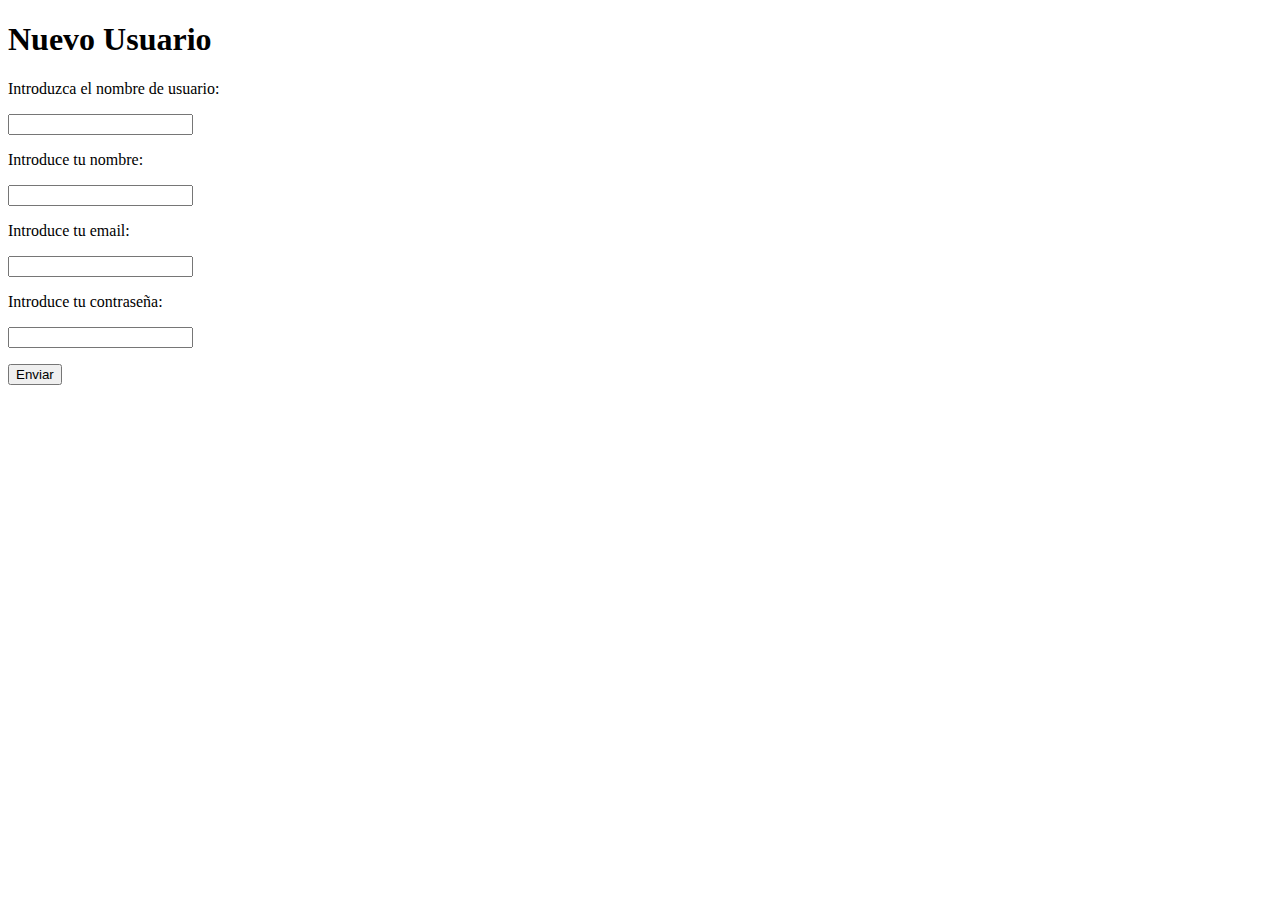
==== WebContent/registro.html @ e623b626 "Registro y fotos" ====
<!DOCTYPE html>
<html lang="en">

<head>
    <meta charset="UTF-8">
    <title>Nuevo registro usuario</title>
</head>

<body>
    <h1>Nuevo Usuario</h1>
    <form method="POST" action="newUser.do">
        <p>Introduzca el nombre de usuario:</p>
        <input type="text" name="usuario">
        <p>Introduce tu nombre:</p>
        <input type="text" name="nombre">
        <p>Introduce tu email:</p>
        <input type="text" name="email">
        <p>Introduce tu contraseña:</p>
        <input type="password" name="password">
        <p>
            <input type="submit" value="Enviar" />
        </p>
    </form>
</body>

</html>
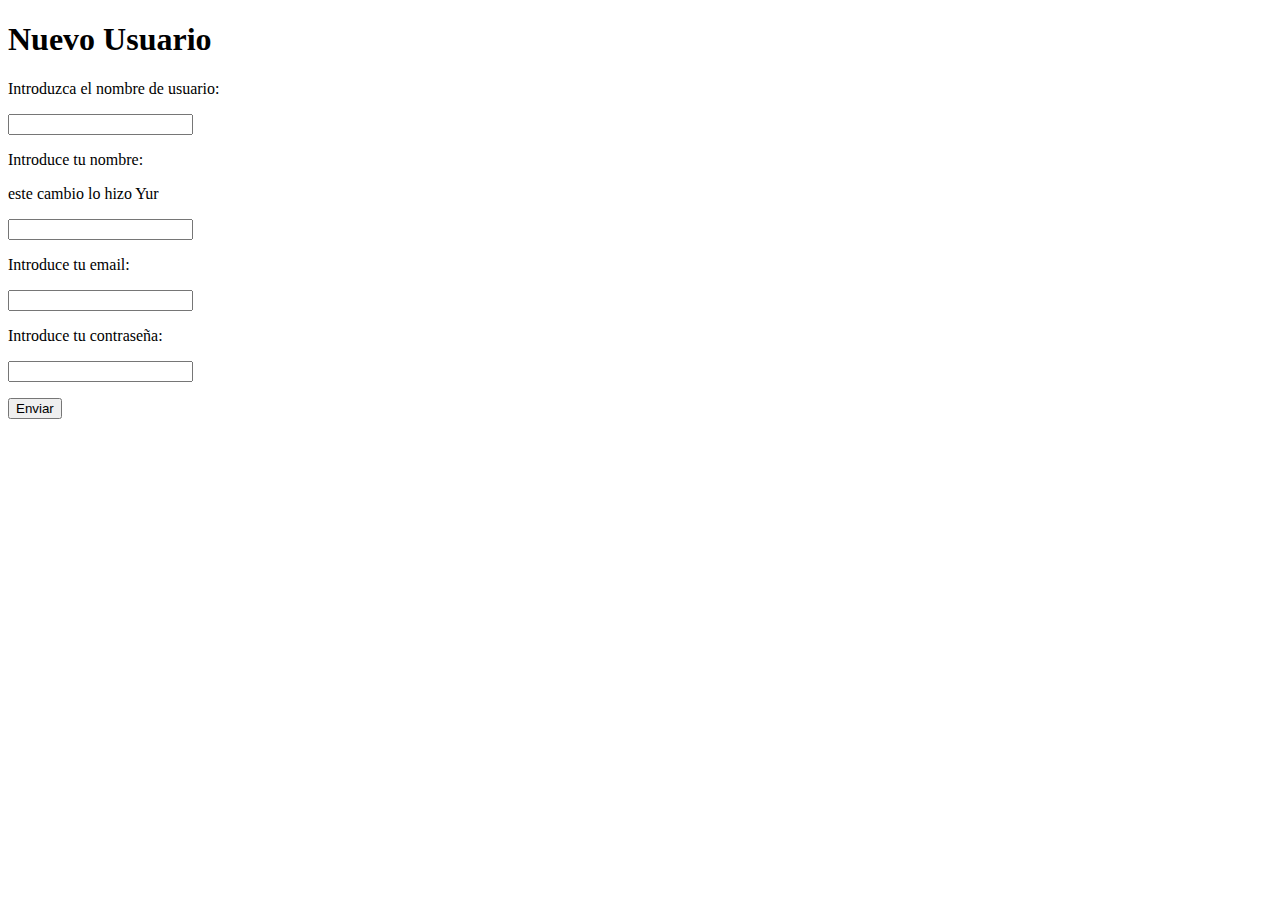
==== commit 7b00af5f: "culpa Yur" ====
--- a/WebContent/registro.html
+++ b/WebContent/registro.html
@@ -12,6 +12,7 @@
         <p>Introduzca el nombre de usuario:</p>
         <input type="text" name="usuario">
         <p>Introduce tu nombre:</p>
+        <p>este cambio lo hizo Yur</p>
         <input type="text" name="nombre">
         <p>Introduce tu email:</p>
         <input type="text" name="email">
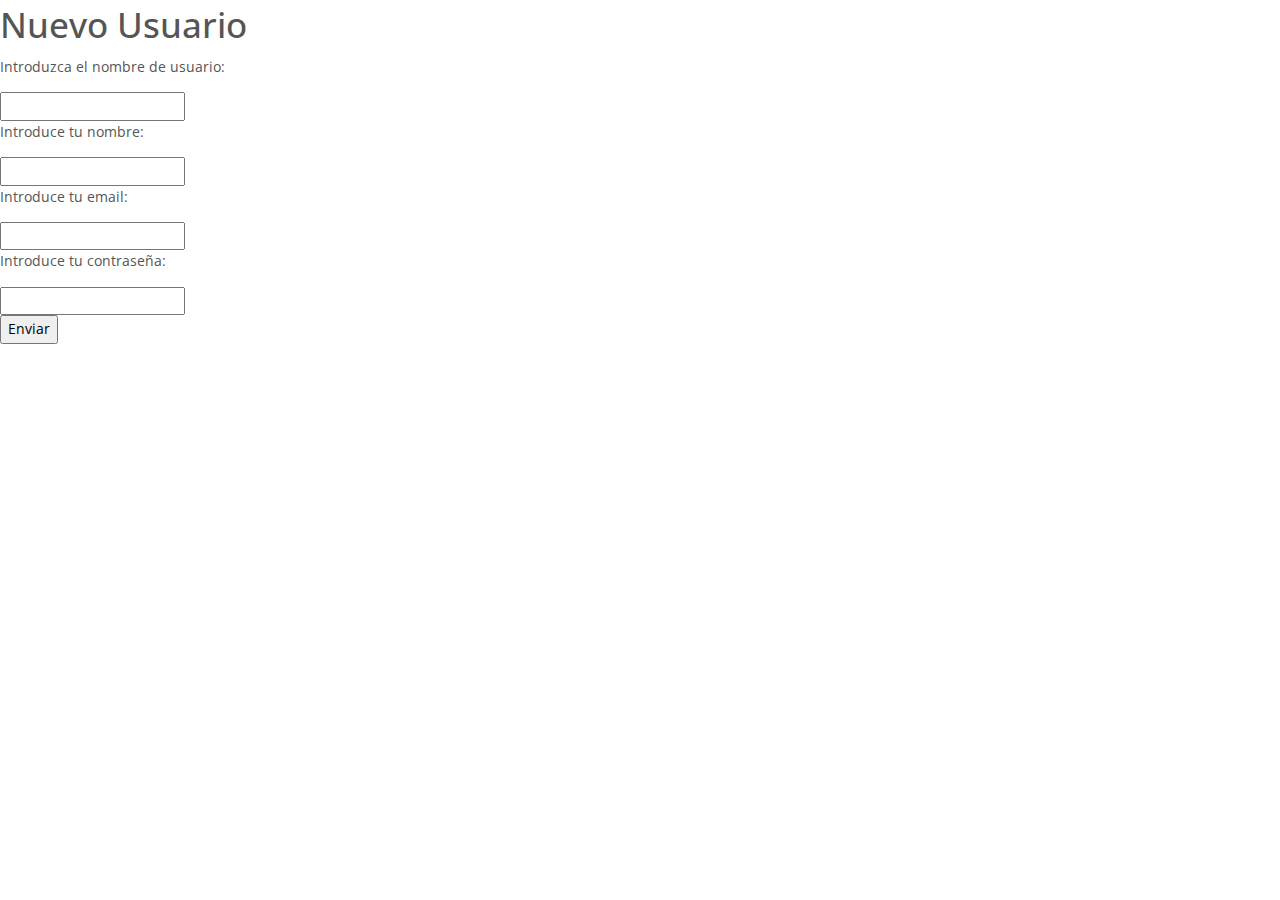
==== commit 57103f9e: "Cambiando el action del formulario" ====
--- a/WebContent/registro.html
+++ b/WebContent/registro.html
@@ -4,15 +4,51 @@
 <head>
     <meta charset="UTF-8">
     <title>Nuevo registro usuario</title>
+    <meta charset="utf-8">
+    <meta name="viewport" content="width=device-width, initial-scale=1, shrink-to-fit=no">
+    <meta http-equiv="x-ua-compatible" content="ie=edge">
+
+    <!-- Favicon -->
+    <link rel="shortcut icon" href="favicon.ico">
+    <!-- Google Fonts -->
+    <link href="https://fonts.googleapis.com/css?family=Open+Sans:300,400,600,700" rel="stylesheet">
+    <!-- CSS Global Compulsory -->
+    <link rel="stylesheet" href="assets/vendor/bootstrap/bootstrap.min.css">
+    <link rel="stylesheet" href="assets/vendor/bootstrap/offcanvas.css">
+    <!-- CSS Global Icons -->
+    <link rel="stylesheet" href="assets/vendor/icon-awesome/css/font-awesome.min.css">
+    <link rel="stylesheet" href="assets/vendor/icon-line/css/simple-line-icons.css">
+    <link rel="stylesheet" href="assets/vendor/icon-etlinefont/style.css">
+    <link rel="stylesheet" href="assets/vendor/icon-line-pro/style.css">
+    <link rel="stylesheet" href="assets/vendor/icon-hs/style.css">
+    <link rel="stylesheet" href="assets/vendor/dzsparallaxer/dzsparallaxer.css">
+    <link rel="stylesheet" href="assets/vendor/dzsparallaxer/dzsscroller/scroller.css">
+    <link rel="stylesheet" href="assets/vendor/dzsparallaxer/advancedscroller/plugin.css">
+    <link rel="stylesheet" href="assets/vendor/animate.css">
+    <link rel="stylesheet" href="assets/vendor/hamburgers/hamburgers.min.css">
+    <link rel="stylesheet" href="assets/vendor/slick-carousel/slick/slick.css">
+    <link rel="stylesheet" href="assets/vendor/fancybox/jquery.fancybox.css">
+
+
+
+    <!-- CSS Unify -->
+    <link rel="stylesheet" href="assets/css/unify-core.css">
+    <link rel="stylesheet" href="assets/css/unify-components.css">
+    <link rel="stylesheet" href="assets/css/unify-globals.css">
+    <link rel="stylesheet" href="assets/vendor/revolution-slider/revolution/css/layers.css">
+
+    <!-- CSS Unify Theme -->
+    <link rel="stylesheet" href="assets/css/styles.e-commerce.css">
+    <!-- CSS Customization -->
+    <link rel="stylesheet" href="assets/css/custom.css">
 </head>
 
 <body>
     <h1>Nuevo Usuario</h1>
-    <form method="POST" action="newUser.do">
+    <form method="POST" action="MainServlet">
         <p>Introduzca el nombre de usuario:</p>
         <input type="text" name="usuario">
         <p>Introduce tu nombre:</p>
-        <p>este cambio lo hizo Yur</p>
         <input type="text" name="nombre">
         <p>Introduce tu email:</p>
         <input type="text" name="email">
--- a/WebContent/assets/vendor/bootstrap/offcanvas.css
+++ b/WebContent/assets/vendor/bootstrap/offcanvas.css
@@ -0,0 +1,58 @@
+html,
+body {
+  overflow-x: hidden; /* Prevent scroll on narrow devices */
+}
+/*
+ * Off Canvas
+ * --------------------------------------------------
+ */
+@media screen and (max-width: 767px) {
+  .row-offcanvas {
+    position: relative;
+    -webkit-transition: all .25s ease-out;
+         -o-transition: all .25s ease-out;
+            transition: all .25s ease-out;
+  }
+
+  .row-offcanvas-right {
+    right: 0;
+  }
+
+  .row-offcanvas-left {
+    left: 0;
+  }
+
+  .row-offcanvas-right
+  .sidebar-offcanvas {
+    right: -100%; /* 12 columns */
+  }
+
+  .row-offcanvas-right.active
+  .sidebar-offcanvas {
+    right: -50%; /* 6 columns */
+  }
+
+  .row-offcanvas-left
+  .sidebar-offcanvas {
+    left: -100%; /* 12 columns */
+  }
+
+  .row-offcanvas-left.active
+  .sidebar-offcanvas {
+    left: -50%; /* 6 columns */
+  }
+
+  .row-offcanvas-right.active {
+    right: 50%; /* 6 columns */
+  }
+
+  .row-offcanvas-left.active {
+    left: 50%; /* 6 columns */
+  }
+
+  .sidebar-offcanvas {
+    position: absolute;
+    top: 0;
+    width: 50%; /* 6 columns */
+  }
+}--- a/WebContent/assets/css/unify-core.css
+++ b/WebContent/assets/css/unify-core.css
@@ -0,0 +1,72 @@
+/*------------------------------------
+  Default Styles
+------------------------------------*/
+html {
+  font-size: 14px; }
+
+body {
+  font-weight: 400;
+  font-size: 1rem;
+  font-family: "Open Sans", Helvetica, Arial, sans-serif;
+  line-height: 1.6;
+  color: #555;
+  -webkit-font-smoothing: antialiased;
+  -moz-osx-font-smoothing: grayscale;
+  -moz-font-feature-settings: "liga", "kern";
+  text-rendering: optimizelegibility;
+  background-color: #fff; }
+
+a {
+  color: #72c02c;
+  outline: none; }
+
+a:focus,
+a:hover {
+  color: #66ab27; }
+
+.nav-link {
+  color: #555; }
+
+.nav-link:focus,
+.nav-link:hover {
+  color: #555; }
+
+figure {
+  margin-bottom: 0; }
+
+/*------------------------------------
+  Headings
+------------------------------------*/
+.h1, .h2, .h3, .h4, .h5, .h6, .h7,
+h1, h2, h3, h4, h5, h6 {
+  line-height: 1.4; }
+
+.h7 {
+  font-size: .75rem; }
+
+/*------------------------------------
+  Displays
+------------------------------------*/
+.display-5 {
+  font-size: 3rem;
+  font-weight: 300;
+  line-height: 1.1; }
+
+/*------------------------------------
+  Highlight Color
+------------------------------------*/
+::-moz-selection {
+  color: #fff;
+  background-color: #72c02c; }
+
+::selection {
+  color: #fff;
+  background-color: #72c02c; }
+
+.g-bg-primary ::-moz-selection {
+  color: #72c02c;
+  background-color: #fff; }
+
+.g-bg-primary ::selection {
+  color: #72c02c;
+  background-color: #fff; }
--- a/WebContent/assets/css/unify-components.css
+++ b/WebContent/assets/css/unify-components.css
@@ -0,0 +1,22549 @@
+@charset "UTF-8";
+/*------------------------------------
+  Components
+------------------------------------*/
+/*------------------------------------
+  Alerts
+------------------------------------*/
+/* Alert Close Button */
+.u-alert-close--light {
+  font-weight: 300;
+  color: #000;
+  opacity: .7;
+  text-shadow: none;
+  transition: color .3s;
+  font-size: 18px;
+  cursor: pointer; }
+
+.u-alert-close--light:hover {
+  opacity: 1; }
+
+.u-alert-close--light:focus, .u-alert-close--light:active:focus {
+  outline: 0 none;
+  box-shadow: none; }
+
+/* Alert Lists */
+.u-alert-list {
+  margin-left: -20px; }
+
+/* Alert Lists with Font Awesome Icons */
+.alert__icon {
+  margin-left: 20px; }
+
+.alert__icon-list {
+  font-size: 12px;
+  line-height: 1.5; }
+
+/*------------------------------------
+  Arrows
+------------------------------------*/
+.u-arrow-v1::before {
+  display: inline-block;
+  position: relative;
+  top: 50%;
+  left: 50%;
+  vertical-align: top;
+  -webkit-transform: translateX(-50%) translateY(-50%);
+      -ms-transform: translateX(-50%) translateY(-50%);
+          transform: translateX(-50%) translateY(-50%); }
+
+.u-arrow-v1[class*="abs"]::before {
+  position: absolute; }
+
+.u-arrow-custom-v1 .u-arrow-icon {
+  display: block; }
+
+.u-arrow-custom-v1 .u-arrow-text {
+  position: absolute;
+  top: 50%;
+  transition: -webkit-transform .3s;
+  transition: transform .3s;
+  transition: transform .3s, -webkit-transform .3s; }
+
+.u-arrow-custom-v1.js-prev .u-arrow-text {
+  -webkit-transform: translateY(-50%) translateX(-100%);
+      -ms-transform: translateY(-50%) translateX(-100%);
+          transform: translateY(-50%) translateX(-100%); }
+
+.u-arrow-custom-v1.js-next .u-arrow-text {
+  -webkit-transform: translateY(-50%) translateX(100%);
+      -ms-transform: translateY(-50%) translateX(100%);
+          transform: translateY(-50%) translateX(100%); }
+
+.u-arrow-custom-v1:hover .u-arrow-text {
+  -webkit-transform: translateY(-50%) translateX(0);
+      -ms-transform: translateY(-50%) translateX(0);
+          transform: translateY(-50%) translateX(0); }
+
+.u-arrow-custom-v2 {
+  overflow: hidden;
+  transition: background-color 0.3s; }
+
+.u-arrow-custom-v2 .u-arrow-icon {
+  transition: -webkit-transform 0.3s;
+  transition: transform 0.3s;
+  transition: transform 0.3s, -webkit-transform 0.3s; }
+
+.u-arrow-custom-v2 .u-arrow-img {
+  width: 100%;
+  height: 100%;
+  opacity: 0;
+  transition: opacity 0.3s, -webkit-transform 0.3s;
+  transition: opacity 0.3s, transform 0.3s;
+  transition: opacity 0.3s, transform 0.3s, -webkit-transform 0.3s; }
+
+.u-arrow-custom-v2.js-prev .u-arrow-icon {
+  -webkit-transform: translateY(-50%) translateX(10px);
+      -ms-transform: translateY(-50%) translateX(10px);
+          transform: translateY(-50%) translateX(10px); }
+
+.u-arrow-custom-v2.js-prev .u-arrow-img {
+  -webkit-transform: translateX(100%);
+      -ms-transform: translateX(100%);
+          transform: translateX(100%); }
+
+.u-arrow-custom-v2.js-next .u-arrow-icon {
+  -webkit-transform: translateY(-50%) translateX(-10px);
+      -ms-transform: translateY(-50%) translateX(-10px);
+          transform: translateY(-50%) translateX(-10px); }
+
+.u-arrow-custom-v2.js-next .u-arrow-img {
+  -webkit-transform: translateX(-100%);
+      -ms-transform: translateX(-100%);
+          transform: translateX(-100%); }
+
+.u-arrow-custom-v2:hover .u-arrow-icon {
+  -webkit-transform: translateY(-50%) translateX(0);
+      -ms-transform: translateY(-50%) translateX(0);
+          transform: translateY(-50%) translateX(0); }
+
+.u-arrow-custom-v2:hover .u-arrow-img {
+  opacity: .6;
+  -webkit-transform: translateX(0);
+      -ms-transform: translateX(0);
+          transform: translateX(0); }
+
+.u-arrow-custom-v3 .u-arrow-helper {
+  content: "";
+  opacity: 0;
+  transition: opacity 0.3s, -webkit-transform 0.3s;
+  transition: transform 0.3s, opacity 0.3s;
+  transition: transform 0.3s, opacity 0.3s, -webkit-transform 0.3s;
+  -webkit-transform: scale(0.9);
+      -ms-transform: scale(0.9);
+          transform: scale(0.9); }
+
+.u-arrow-custom-v3 .u-arrow-icon {
+  display: block; }
+
+.u-arrow-custom-v3 .u-arrow-icon-before, .u-arrow-custom-v3 .u-arrow-icon-after {
+  position: absolute;
+  left: 25%;
+  transition: background-color 0.3s, -webkit-transform 0.3s;
+  transition: transform 0.3s, background-color 0.3s;
+  transition: transform 0.3s, background-color 0.3s, -webkit-transform 0.3s;
+  -webkit-backface-visibility: hidden;
+          backface-visibility: hidden; }
+
+.u-arrow-custom-v3 .u-arrow-icon-before {
+  -webkit-transform: translateX(-50%) rotate(30deg);
+      -ms-transform: translateX(-50%) rotate(30deg);
+          transform: translateX(-50%) rotate(30deg);
+  -webkit-transform-origin: 0 100%;
+      -ms-transform-origin: 0 100%;
+          transform-origin: 0 100%; }
+
+.u-arrow-custom-v3 .u-arrow-icon-after {
+  top: 50%;
+  -webkit-transform: translateX(-50%) rotate(-30deg);
+      -ms-transform: translateX(-50%) rotate(-30deg);
+          transform: translateX(-50%) rotate(-30deg);
+  -webkit-transform-origin: 0 0;
+      -ms-transform-origin: 0 0;
+          transform-origin: 0 0; }
+
+.u-arrow-custom-v3.js-next .u-arrow-icon {
+  -webkit-transform: rotate(180deg);
+      -ms-transform: rotate(180deg);
+          transform: rotate(180deg); }
+
+.u-arrow-custom-v3:hover .u-arrow-helper {
+  background-color: #fff;
+  opacity: 1;
+  -webkit-transform: scale(1);
+      -ms-transform: scale(1);
+          transform: scale(1); }
+
+.u-arrow-custom-v3:hover .u-arrow-icon-before, .u-arrow-custom-v3:hover .u-arrow-icon-after {
+  background-color: #72c02c; }
+
+.u-arrow-custom-v3:hover .u-arrow-icon-before {
+  -webkit-transform: translateX(-50%) rotate(45deg);
+      -ms-transform: translateX(-50%) rotate(45deg);
+          transform: translateX(-50%) rotate(45deg); }
+
+.u-arrow-custom-v3:hover .u-arrow-icon-after {
+  -webkit-transform: translateX(-50%) rotate(-45deg);
+      -ms-transform: translateX(-50%) rotate(-45deg);
+          transform: translateX(-50%) rotate(-45deg); }
+
+.u-arrow-custom-v4 {
+  width: 62px;
+  height: 62px;
+  transition: width 0.3s, background-color 0.3s; }
+
+.u-arrow-custom-v4 h4 {
+  opacity: 0;
+  transition: opacity 0.3s, -webkit-transform 0.3s;
+  transition: opacity 0.3s, transform 0.3s;
+  transition: opacity 0.3s, transform 0.3s, -webkit-transform 0.3s; }
+
+.u-arrow-custom-v4.js-prev h4 {
+  -webkit-transform: translateX(100%);
+      -ms-transform: translateX(100%);
+          transform: translateX(100%); }
+
+.u-arrow-custom-v4.js-next h4 {
+  -webkit-transform: translateX(-100%);
+      -ms-transform: translateX(-100%);
+          transform: translateX(-100%); }
+
+.u-arrow-custom-v4:hover {
+  width: 200px; }
+
+.u-arrow-custom-v4:hover .u-arrow-icon {
+  color: #72c02c; }
+
+.u-arrow-custom-v4:hover h4 {
+  opacity: 1;
+  transition-delay: 0.1s;
+  -webkit-transform: translateX(0);
+      -ms-transform: translateX(0);
+          transform: translateX(0); }
+
+.u-arrow-custom-v5 .u-arrow-icon::before {
+  transition: -webkit-transform .3s .3s;
+  transition: transform .3s .3s;
+  transition: transform .3s .3s, -webkit-transform .3s .3s; }
+
+.u-arrow-custom-v5 .u-arrow-text {
+  transition: -webkit-transform .3s .3s;
+  transition: transform .3s .3s;
+  transition: transform .3s .3s, -webkit-transform .3s .3s;
+  -webkit-perspective: 1000px;
+          perspective: 1000px; }
+
+.u-arrow-custom-v5 .u-arrow-title {
+  position: absolute;
+  top: 100%;
+  width: 100%;
+  height: 30%;
+  transition: -webkit-transform 0.3s;
+  transition: transform 0.3s;
+  transition: transform 0.3s, -webkit-transform 0.3s;
+  -webkit-backface-visibility: hidden;
+          backface-visibility: hidden;
+  -webkit-transform-origin: 50% 0;
+      -ms-transform-origin: 50% 0;
+          transform-origin: 50% 0;
+  -webkit-transform: rotateX(-90deg);
+          transform: rotateX(-90deg);
+  margin: 0; }
+
+.u-arrow-custom-v5 .u-arrow-img {
+  position: absolute;
+  top: 0;
+  left: 0;
+  width: 100%;
+  height: 100%; }
+
+.u-arrow-custom-v5.js-prev .u-arrow-text {
+  -webkit-transform: translateX(-100%);
+      -ms-transform: translateX(-100%);
+          transform: translateX(-100%); }
+
+.u-arrow-custom-v5.js-next .u-arrow-text {
+  -webkit-transform: translateX(100%);
+      -ms-transform: translateX(100%);
+          transform: translateX(100%); }
+
+.u-arrow-custom-v5:hover .u-arrow-text {
+  -webkit-transform: translateX(0);
+      -ms-transform: translateX(0);
+          transform: translateX(0); }
+
+.u-arrow-custom-v5:hover .u-arrow-title {
+  transition-delay: .6s;
+  -webkit-transform: rotateX(0deg);
+          transform: rotateX(0deg); }
+
+.u-arrow-custom-v5:hover .u-arrow-icon::before {
+  transition-delay: 0s; }
+
+.u-arrow-custom-v5:hover.js-prev .u-arrow-icon::before {
+  -webkit-transform: translateX(-100%);
+      -ms-transform: translateX(-100%);
+          transform: translateX(-100%); }
+
+.u-arrow-custom-v5:hover.js-next .u-arrow-icon::before {
+  -webkit-transform: translateX(100%);
+      -ms-transform: translateX(100%);
+          transform: translateX(100%); }
+
+.u-arrow-custom-v6 {
+  overflow: hidden;
+  width: 40px;
+  transition: width .4s, background-color .4s, z-index .4s;
+  transition-timing-function: cubic-bezier(0.7, 0, 0.3, 1); }
+
+.u-arrow-custom-v6 .u-arrow-text {
+  width: 400px; }
+
+.u-arrow-custom-v6:hover {
+  width: 400px;
+  z-index: 11; }
+
+.u-arrow-custom-v7 {
+  -webkit-perspective: 1000px;
+          perspective: 1000px; }
+
+.u-arrow-custom-v7 .u-arrow-icon::before {
+  position: absolute;
+  top: 50%;
+  left: 50%;
+  -webkit-transform: translateX(-50%) translateY(-50%);
+      -ms-transform: translateX(-50%) translateY(-50%);
+          transform: translateX(-50%) translateY(-50%); }
+
+.u-arrow-custom-v7 .u-arrow-img {
+  -webkit-backface-visibility: hidden;
+          backface-visibility: hidden;
+  transition: -webkit-transform 0.3s;
+  transition: transform 0.3s;
+  transition: transform 0.3s, -webkit-transform 0.3s; }
+
+.u-arrow-custom-v7.js-prev {
+  -webkit-perspective-origin: 100% 50%;
+          perspective-origin: 100% 50%; }
+
+.u-arrow-custom-v7.js-prev .u-arrow-img {
+  -webkit-transform-origin: 0 50%;
+      -ms-transform-origin: 0 50%;
+          transform-origin: 0 50%;
+  -webkit-transform: rotateY(90deg);
+          transform: rotateY(90deg); }
+
+.u-arrow-custom-v7.js-next {
+  -webkit-perspective-origin: 0 50%;
+          perspective-origin: 0 50%; }
+
+.u-arrow-custom-v7.js-next .u-arrow-img {
+  -webkit-transform-origin: 100% 50%;
+      -ms-transform-origin: 100% 50%;
+          transform-origin: 100% 50%;
+  -webkit-transform: rotateY(-90deg);
+          transform: rotateY(-90deg); }
+
+.u-arrow-custom-v7:hover .u-arrow-icon {
+  color: #72c02c; }
+
+.u-arrow-custom-v7:hover .u-arrow-img {
+  -webkit-transform: rotateY(0deg);
+          transform: rotateY(0deg); }
+
+.u-arrow-custom-v8 {
+  -webkit-perspective: 1000px;
+          perspective: 1000px; }
+
+.u-arrow-custom-v8 .u-arrow-icon::before {
+  position: absolute;
+  top: 50%;
+  left: 50%;
+  -webkit-transform: translateX(-50%) translateY(-50%);
+      -ms-transform: translateX(-50%) translateY(-50%);
+          transform: translateX(-50%) translateY(-50%); }
+
+.u-arrow-custom-v8 .u-arrow-title,
+.u-arrow-custom-v8 .u-arrow-img {
+  -webkit-backface-visibility: hidden;
+          backface-visibility: hidden; }
+
+.u-arrow-custom-v8 .u-arrow-title {
+  transition: -webkit-transform 0.3s;
+  transition: transform 0.3s;
+  transition: transform 0.3s, -webkit-transform 0.3s; }
+
+.u-arrow-custom-v8 .u-arrow-text {
+  transition: -webkit-transform 0.3s 0.3s;
+  transition: transform 0.3s 0.3s;
+  transition: transform 0.3s 0.3s, -webkit-transform 0.3s 0.3s;
+  -webkit-transform-style: preserve-3d;
+          transform-style: preserve-3d; }
+
+.u-arrow-custom-v8.js-prev {
+  -webkit-perspective-origin: 100% 50%;
+          perspective-origin: 100% 50%; }
+
+.u-arrow-custom-v8.js-prev .u-arrow-text,
+.u-arrow-custom-v8.js-prev .u-arrow-title {
+  -webkit-transform-origin: 0 50%;
+      -ms-transform-origin: 0 50%;
+          transform-origin: 0 50%;
+  -webkit-transform: rotateY(90deg);
+          transform: rotateY(90deg); }
+
+.u-arrow-custom-v8.js-next {
+  -webkit-perspective-origin: 0 50%;
+          perspective-origin: 0 50%; }
+
+.u-arrow-custom-v8.js-next .u-arrow-text,
+.u-arrow-custom-v8.js-next .u-arrow-title {
+  -webkit-transform-origin: 100% 50%;
+      -ms-transform-origin: 100% 50%;
+          transform-origin: 100% 50%;
+  -webkit-transform: rotateY(-90deg);
+          transform: rotateY(-90deg); }
+
+.u-arrow-custom-v8:hover .u-arrow-icon {
+  color: #72c02c;
+  transition-delay: 0s; }
+
+.u-arrow-custom-v8:hover .u-arrow-icon::before {
+  transition-delay: 0s; }
+
+.u-arrow-custom-v8:hover .u-arrow-text,
+.u-arrow-custom-v8:hover .u-arrow-title {
+  -webkit-transform: rotateY(0deg);
+          transform: rotateY(0deg); }
+
+.u-arrow-custom-v8:hover .u-arrow-text {
+  transition-delay: 0s; }
+
+.u-arrow-custom-v8:hover .u-arrow-title {
+  transition-delay: .3s; }
+
+.u-arrow-custom-v9 {
+  width: 60px; }
+
+.u-arrow-custom-v9 .u-arrow-icon::after {
+  content: "";
+  position: absolute;
+  top: 50%;
+  width: 20px;
+  height: 1px;
+  background: #fff;
+  transition: width .3s .2s;
+  -webkit-backface-visibility: hidden;
+          backface-visibility: hidden; }
+
+.u-arrow-custom-v9 .u-arrow-text::after {
+  content: attr(data-title);
+  position: absolute;
+  top: 100%;
+  left: 0;
+  width: 100%;
+  color: #fff;
+  text-transform: uppercase;
+  opacity: 0;
+  transition: opacity 0.3s, -webkit-transform 0.3s;
+  transition: transform 0.3s, opacity 0.3s;
+  transition: transform 0.3s, opacity 0.3s, -webkit-transform 0.3s;
+  margin: 20px 5px 0; }
+
+.u-arrow-custom-v9 .u-arrow-img {
+  opacity: 0;
+  box-shadow: 0 1px 0 #fff, 0 -1px 0 #fff;
+  transition: opacity .3s, -webkit-transform .3s;
+  transition: transform .3s, opacity .3s;
+  transition: transform .3s, opacity .3s, -webkit-transform .3s;
+  -webkit-transform: scale(0.3);
+      -ms-transform: scale(0.3);
+          transform: scale(0.3); }
+
+.u-arrow-custom-v9.js-prev .u-arrow-icon::after {
+  left: calc(100% - 25px); }
+
+.u-arrow-custom-v9.js-next .u-arrow-icon::after {
+  right: calc(100% - 25px); }
+
+.u-arrow-custom-v9.js-next .u-arrow-text::after {
+  text-align: right; }
+
+.u-arrow-custom-v9:hover {
+  width: 200px; }
+
+.u-arrow-custom-v9:hover .u-arrow-icon::after {
+  width: 200px;
+  transition-delay: 0s; }
+
+.u-arrow-custom-v9:hover .u-arrow-text {
+  pointer-events: auto; }
+
+.u-arrow-custom-v9:hover .u-arrow-text::after {
+  opacity: 1;
+  transition-delay: .2s;
+  -webkit-transform: translateY(0);
+      -ms-transform: translateY(0);
+          transform: translateY(0); }
+
+.u-arrow-custom-v9:hover .u-arrow-img {
+  opacity: 1;
+  -webkit-transform: scale(1);
+      -ms-transform: scale(1);
+          transform: scale(1); }
+
+.u-arrow-custom-v9:hover .u-arrow-img:first-child {
+  transition-delay: 0.3s; }
+
+.u-arrow-custom-v9:hover .u-arrow-img:nth-child(2) {
+  transition-delay: 0.35s; }
+
+.u-arrow-custom-v9:hover .u-arrow-img:nth-child(3) {
+  transition-delay: 0.4s; }
+
+.u-arrow-custom-v10 .u-arrow-text {
+  opacity: 0;
+  overflow: hidden;
+  -webkit-transform: scale(0.7);
+      -ms-transform: scale(0.7);
+          transform: scale(0.7);
+  transition: opacity .3s, background-color .1s 0s, -webkit-transform .3s;
+  transition: transform .3s, opacity .3s, background-color .1s 0s;
+  transition: transform .3s, opacity .3s, background-color .1s 0s, -webkit-transform .3s; }
+
+.u-arrow-custom-v10 .u-arrow-img {
+  transition: -webkit-transform .3s;
+  transition: transform .3s;
+  transition: transform .3s, -webkit-transform .3s; }
+
+.u-arrow-custom-v10.js-prev .u-arrow-img {
+  -webkit-transform: translateX(-100%);
+      -ms-transform: translateX(-100%);
+          transform: translateX(-100%); }
+
+.u-arrow-custom-v10.js-next .u-arrow-img {
+  -webkit-transform: translateX(100%);
+      -ms-transform: translateX(100%);
+          transform: translateX(100%); }
+
+.u-arrow-custom-v10:hover .u-arrow-text {
+  opacity: 1;
+  background-color: transparent;
+  -webkit-transform: scale(1);
+      -ms-transform: scale(1);
+          transform: scale(1);
+  transition: opacity .3s, background-color .1s .2s, -webkit-transform .3s;
+  transition: transform .3s, opacity .3s, background-color .1s .2s;
+  transition: transform .3s, opacity .3s, background-color .1s .2s, -webkit-transform .3s; }
+
+.u-arrow-custom-v10:hover .u-arrow-img {
+  -webkit-transform: translateX(0);
+      -ms-transform: translateX(0);
+          transform: translateX(0); }
+
+.u-arrow-custom-v11 .u-arrow-icon {
+  border-width: 0;
+  transition: border-width .3s .15s; }
+
+.u-arrow-custom-v11 .u-arrow-text {
+  opacity: 0;
+  transition: opacity .3s, -webkit-transform .3s;
+  transition: transform .3s, opacity .3s;
+  transition: transform .3s, opacity .3s, -webkit-transform .3s; }
+
+.u-arrow-custom-v11.js-prev .u-arrow-text {
+  -webkit-transform: translateY(-50%) translateX(-100%) scale(0.75);
+      -ms-transform: translateY(-50%) translateX(-100%) scale(0.75);
+          transform: translateY(-50%) translateX(-100%) scale(0.75); }
+
+.u-arrow-custom-v11.js-next .u-arrow-text {
+  -webkit-transform: translateY(-50%) translateX(100%) scale(0.75);
+      -ms-transform: translateY(-50%) translateX(100%) scale(0.75);
+          transform: translateY(-50%) translateX(100%) scale(0.75); }
+
+.u-arrow-custom-v11:hover .u-arrow-icon {
+  border-top-width: 40px;
+  border-bottom-width: 40px;
+  transition-delay: 0s; }
+
+.u-arrow-custom-v11:hover .u-arrow-text {
+  opacity: 1;
+  transition-delay: .3s;
+  -webkit-transform: translateY(-50%) translateX(0) scale(1);
+      -ms-transform: translateY(-50%) translateX(0) scale(1);
+          transform: translateY(-50%) translateX(0) scale(1); }
+
+.u-arrow-custom-v12 .u-arrow-icon {
+  position: relative;
+  top: 50%;
+  -webkit-transform: translateY(-50%);
+      -ms-transform: translateY(-50%);
+          transform: translateY(-50%); }
+
+.u-arrow-custom-v12 .u-arrow-icon::before {
+  position: absolute;
+  top: 50%;
+  left: 50%;
+  -webkit-transform: translateX(-50%) translateY(-50%);
+      -ms-transform: translateX(-50%) translateY(-50%);
+          transform: translateX(-50%) translateY(-50%); }
+
+.u-arrow-custom-v12 .u-arrow-text {
+  overflow: hidden;
+  transition: -webkit-transform .3s;
+  transition: transform .3s;
+  transition: transform .3s, -webkit-transform .3s;
+  -webkit-backface-visibility: hidden;
+          backface-visibility: hidden;
+  -webkit-transform: scale(0.6);
+      -ms-transform: scale(0.6);
+          transform: scale(0.6); }
+
+.u-arrow-custom-v12 .u-arrow-img {
+  opacity: 0;
+  -webkit-backface-visibility: hidden;
+          backface-visibility: hidden;
+  transition: opacity .3s, -webkit-transform .3s;
+  transition: opacity .3s, transform .3s;
+  transition: opacity .3s, transform .3s, -webkit-transform .3s; }
+
+.u-arrow-custom-v12:hover .u-arrow-img {
+  opacity: .8; }
+
+.u-arrow-custom-v12.js-prev .u-arrow-img {
+  -webkit-transform: translateX(-50%) translateY(-50%) rotate(45deg) scale(2);
+      -ms-transform: translateX(-50%) translateY(-50%) rotate(45deg) scale(2);
+          transform: translateX(-50%) translateY(-50%) rotate(45deg) scale(2); }
+
+.u-arrow-custom-v12.js-prev:hover .u-arrow-text {
+  -webkit-transform: scale(1) rotate(-45deg);
+      -ms-transform: scale(1) rotate(-45deg);
+          transform: scale(1) rotate(-45deg); }
+
+.u-arrow-custom-v12.js-prev:hover .u-arrow-img {
+  -webkit-transform: translateX(-50%) translateY(-50%) rotate(45deg) scale(1);
+      -ms-transform: translateX(-50%) translateY(-50%) rotate(45deg) scale(1);
+          transform: translateX(-50%) translateY(-50%) rotate(45deg) scale(1); }
+
+.u-arrow-custom-v12.js-next .u-arrow-img {
+  -webkit-transform: translateX(-50%) translateY(-50%) rotate(-45deg) scale(2);
+      -ms-transform: translateX(-50%) translateY(-50%) rotate(-45deg) scale(2);
+          transform: translateX(-50%) translateY(-50%) rotate(-45deg) scale(2); }
+
+.u-arrow-custom-v12.js-next:hover .u-arrow-text {
+  -webkit-transform: scale(1) rotate(45deg);
+      -ms-transform: scale(1) rotate(45deg);
+          transform: scale(1) rotate(45deg); }
+
+.u-arrow-custom-v12.js-next:hover .u-arrow-img {
+  -webkit-transform: translateX(-50%) translateY(-50%) rotate(-45deg) scale(1);
+      -ms-transform: translateX(-50%) translateY(-50%) rotate(-45deg) scale(1);
+          transform: translateX(-50%) translateY(-50%) rotate(-45deg) scale(1); }
+
+.u-arrow-custom-v13 .u-arrow-icon {
+  overflow: hidden;
+  -webkit-backface-visibility: hidden;
+          backface-visibility: hidden; }
+
+.u-arrow-custom-v13 .u-arrow-icon::before {
+  position: relative;
+  z-index: 2; }
+
+.u-arrow-custom-v13 .u-arrow-icon::after {
+  content: "";
+  position: absolute;
+  top: 0;
+  left: 0;
+  width: 100%;
+  height: 110%;
+  background: #fff;
+  -webkit-backface-visibility: hidden;
+          backface-visibility: hidden;
+  transition: -webkit-transform .3s .3s;
+  transition: transform .3s .3s;
+  transition: transform .3s .3s, -webkit-transform .3s .3s; }
+
+.u-arrow-custom-v13 .u-arrow-text {
+  transition: -webkit-transform .3s;
+  transition: transform .3s;
+  transition: transform .3s, -webkit-transform .3s; }
+
+.u-arrow-custom-v13.js-prev .u-arrow-icon::after {
+  -webkit-transform: translateX(-100%);
+      -ms-transform: translateX(-100%);
+          transform: translateX(-100%); }
+
+.u-arrow-custom-v13.js-prev .u-arrow-text {
+  -webkit-transform: translateX(-100%);
+      -ms-transform: translateX(-100%);
+          transform: translateX(-100%); }
+
+.u-arrow-custom-v13.js-next .u-arrow-icon::after {
+  -webkit-transform: translateX(100%);
+      -ms-transform: translateX(100%);
+          transform: translateX(100%); }
+
+.u-arrow-custom-v13.js-next .u-arrow-text {
+  -webkit-transform: translateX(100%);
+      -ms-transform: translateX(100%);
+          transform: translateX(100%); }
+
+.u-arrow-custom-v13:hover .u-arrow-icon::after {
+  -webkit-transform: translateX(0);
+      -ms-transform: translateX(0);
+          transform: translateX(0);
+  transition-delay: 0s; }
+
+.u-arrow-custom-v13:hover .u-arrow-text {
+  transition-delay: .3s;
+  -webkit-transform: translateX(0);
+      -ms-transform: translateX(0);
+          transform: translateX(0); }
+
+.u-arrow-custom-v14::before, .u-arrow-custom-v14::after,
+.u-arrow-custom-v14 .u-arrow-icon::before,
+.u-arrow-custom-v14 .u-arrow-icon::after {
+  content: "";
+  position: absolute;
+  left: 50%;
+  width: 3px;
+  height: 50%;
+  background: #72c02c;
+  transition: -webkit-transform .3s;
+  transition: transform .3s;
+  transition: transform .3s, -webkit-transform .3s;
+  -webkit-backface-visibility: hidden;
+          backface-visibility: hidden; }
+
+.u-arrow-custom-v14::before,
+.u-arrow-custom-v14 .u-arrow-icon::before {
+  top: 50%;
+  -webkit-transform: translateX(-50%) rotate(-135deg);
+      -ms-transform: translateX(-50%) rotate(-135deg);
+          transform: translateX(-50%) rotate(-135deg);
+  -webkit-transform-origin: 50% 0;
+      -ms-transform-origin: 50% 0;
+          transform-origin: 50% 0; }
+
+.u-arrow-custom-v14::after,
+.u-arrow-custom-v14 .u-arrow-icon::after {
+  top: 50%;
+  -webkit-transform: translateX(-50%) rotate(-45deg);
+      -ms-transform: translateX(-50%) rotate(-45deg);
+          transform: translateX(-50%) rotate(-45deg);
+  -webkit-transform-origin: 0 0;
+      -ms-transform-origin: 0 0;
+          transform-origin: 0 0; }
+
+.u-arrow-custom-v14 .u-arrow-icon::before, .u-arrow-custom-v14 .u-arrow-icon::after {
+  z-index: 2;
+  height: 0;
+  background: #fff;
+  transition: height .3s, -webkit-transform .3s;
+  transition: height .3s, transform .3s;
+  transition: height .3s, transform .3s, -webkit-transform .3s; }
+
+.u-arrow-custom-v14 .u-arrow-title {
+  position: absolute;
+  top: 50%;
+  opacity: 0;
+  transition: opacity .3s, -webkit-transform .3s;
+  transition: transform .3s, opacity .3s;
+  transition: transform .3s, opacity .3s, -webkit-transform .3s;
+  margin: 0; }
+
+.u-arrow-custom-v14.js-prev .u-arrow-title {
+  left: 100%;
+  -webkit-transform: translateY(-50%) translateX(-50%);
+      -ms-transform: translateY(-50%) translateX(-50%);
+          transform: translateY(-50%) translateX(-50%); }
+
+.u-arrow-custom-v14.js-next::before,
+.u-arrow-custom-v14.js-next .u-arrow-icon::before {
+  -webkit-transform: translateX(-50%) rotate(135deg);
+      -ms-transform: translateX(-50%) rotate(135deg);
+          transform: translateX(-50%) rotate(135deg);
+  -webkit-transform-origin: 50% 0;
+      -ms-transform-origin: 50% 0;
+          transform-origin: 50% 0; }
+
+.u-arrow-custom-v14.js-next::after,
+.u-arrow-custom-v14.js-next .u-arrow-icon::after {
+  -webkit-transform: translateX(-50%) rotate(45deg);
+      -ms-transform: translateX(-50%) rotate(45deg);
+          transform: translateX(-50%) rotate(45deg);
+  -webkit-transform-origin: 100% 0;
+      -ms-transform-origin: 100% 0;
+          transform-origin: 100% 0; }
+
+.u-arrow-custom-v14.js-next .u-arrow-title {
+  right: 100%;
+  text-align: right;
+  -webkit-transform: translateY(-50%) translateX(50%);
+      -ms-transform: translateY(-50%) translateX(50%);
+          transform: translateY(-50%) translateX(50%); }
+
+.u-arrow-custom-v14:hover::before,
+.u-arrow-custom-v14:hover .u-arrow-icon::before {
+  -webkit-transform: translateX(-50%) rotate(-125deg);
+      -ms-transform: translateX(-50%) rotate(-125deg);
+          transform: translateX(-50%) rotate(-125deg); }
+
+.u-arrow-custom-v14:hover::after,
+.u-arrow-custom-v14:hover .u-arrow-icon::after {
+  -webkit-transform: translateX(-50%) rotate(-55deg);
+      -ms-transform: translateX(-50%) rotate(-55deg);
+          transform: translateX(-50%) rotate(-55deg); }
+
+.u-arrow-custom-v14:hover .u-arrow-icon::before, .u-arrow-custom-v14:hover .u-arrow-icon::after {
+  height: 50%; }
+
+.u-arrow-custom-v14:hover .u-arrow-title {
+  opacity: 1;
+  -webkit-transform: translateY(-50%) translateX(0);
+      -ms-transform: translateY(-50%) translateX(0);
+          transform: translateY(-50%) translateX(0); }
+
+.u-arrow-custom-v14:hover.js-next::before,
+.u-arrow-custom-v14:hover.js-next .u-arrow-icon::before {
+  -webkit-transform: translateX(-50%) rotate(125deg);
+      -ms-transform: translateX(-50%) rotate(125deg);
+          transform: translateX(-50%) rotate(125deg); }
+
+.u-arrow-custom-v14:hover.js-next::after,
+.u-arrow-custom-v14:hover.js-next .u-arrow-icon::after {
+  -webkit-transform: translateX(-50%) rotate(55deg);
+      -ms-transform: translateX(-50%) rotate(55deg);
+          transform: translateX(-50%) rotate(55deg); }
+
+/*------------------------------------
+  Badges
+------------------------------------*/
+[class*="u-badge"] {
+  position: absolute;
+  display: inline-block;
+  text-align: center;
+  font-size: 0.92857rem;
+  color: #555;
+  z-index: 3; }
+
+[class*="u-badge"]:not([class*="--top-left"]):not([class*="--bottom-left"]):not([class*="--bottom-right"]) {
+  top: 0;
+  right: 0;
+  -webkit-transform: translate(50%, -50%);
+      -ms-transform: translate(50%, -50%);
+          transform: translate(50%, -50%); }
+
+.u-badge--top-left {
+  top: 0;
+  left: 0;
+  -webkit-transform: translate(-50%, -50%);
+      -ms-transform: translate(-50%, -50%);
+          transform: translate(-50%, -50%); }
+
+.u-badge--bottom-left {
+  bottom: 0;
+  left: 0;
+  -webkit-transform: translate(-50%, 50%);
+      -ms-transform: translate(-50%, 50%);
+          transform: translate(-50%, 50%); }
+
+.u-badge--bottom-right {
+  bottom: 0;
+  right: 0;
+  -webkit-transform: translate(50%, 50%);
+      -ms-transform: translate(50%, 50%);
+          transform: translate(50%, 50%); }
+
+/*------------------------------------
+  Badges v1
+------------------------------------*/
+[class*="u-badge-v1"] {
+  background-color: #ddd;
+  box-sizing: content-box; }
+
+.u-badge-v1 {
+  min-width: 1.28571rem;
+  min-height: 1.28571rem;
+  line-height: 1.28571rem;
+  padding: 0.21429rem; }
+
+.u-badge-v1.g-brd-around {
+  line-height: 1.14286rem; }
+
+.u-badge-v1--xs {
+  min-width: 1rem;
+  min-height: 1rem;
+  line-height: 1rem;
+  font-size: 0.71429rem;
+  padding: 0.14286rem; }
+
+.u-badge-v1--xs.g-brd-around {
+  line-height: 0.85714rem; }
+
+.u-badge-v1--sm {
+  min-width: 1.14286rem;
+  min-height: 1.14286rem;
+  line-height: 1.14286rem;
+  font-size: 0.78571rem;
+  padding: 0.14286rem; }
+
+.u-badge-v1--sm.g-brd-around {
+  line-height: 1rem; }
+
+.u-badge-v1--md {
+  min-width: 1.28571rem;
+  min-height: 1.28571rem;
+  line-height: 1.28571rem;
+  font-size: 0.92857rem;
+  padding: 0.21429rem; }
+
+.u-badge-v1--md.g-brd-around {
+  line-height: 1.14286rem; }
+
+.u-badge-v1--lg {
+  min-width: 1.42857rem;
+  min-height: 1.42857rem;
+  line-height: 1.42857rem;
+  font-size: 1.07143rem;
+  padding: 0.21429rem; }
+
+.u-badge-v1--lg.g-brd-around {
+  line-height: 1.28571rem; }
+
+.u-badge-v1--xl {
+  min-width: 1.85714rem;
+  min-height: 1.85714rem;
+  line-height: 1.85714rem;
+  font-size: 1.21429rem;
+  padding: 0.21429rem; }
+
+.u-badge-v1--xl.g-brd-around {
+  line-height: 1.71429rem; }
+
+/*------------------------------------
+  Badges v2
+------------------------------------*/
+[class*="u-badge-v2"] {
+  background-color: #72c02c;
+  border-radius: 50%; }
+
+.u-badge-v2 {
+  width: 14px;
+  height: 14px; }
+
+.u-badge-v2--xs {
+  width: 8px;
+  height: 8px; }
+
+.u-badge-v2--sm {
+  width: 12px;
+  height: 12px; }
+
+.u-badge-v2--md {
+  width: 14px;
+  height: 14px; }
+
+.u-badge-v2--lg {
+  width: 16px;
+  height: 16px; }
+
+.u-badge-v2--xl {
+  width: 18px;
+  height: 18px; }
+
+/*------------------------------------
+  Badges v3
+------------------------------------*/
+[class*="u-badge-v3"] {
+  line-height: 1;
+  color: #fff;
+  text-shadow: 0 1px 1px #555, 0 -1px 1px #555, 1px 0 1px #555, -1px 0 1px #555; }
+
+.u-badge-v3 {
+  font-size: 1rem; }
+
+.u-badge-v3--xs {
+  font-size: 0.71429rem; }
+
+.u-badge-v3--sm {
+  font-size: 0.85714rem; }
+
+.u-badge-v3--md {
+  font-size: 1rem; }
+
+.u-badge-v3--lg {
+  font-size: 1.14286rem; }
+
+.u-badge-v3--xl {
+  font-size: 1.14286rem; }
+
+hr {
+  margin-top: 2rem;
+  margin-bottom: 2rem; }
+
+/* Solid Divider */
+.u-divider-solid {
+  border-top-style: solid; }
+
+/* Dotted Divider */
+.u-divider-dotted {
+  border-top-style: dotted; }
+
+/* Dashed Divider */
+.u-divider-dashed {
+  border-top-style: dashed; }
+
+/* Double Solid Divider */
+.u-divider-db-solid {
+  height: 5px;
+  border-top: 1px solid transparent;
+  border-bottom: 1px solid transparent; }
+
+/* Double Dashed Divider */
+.u-divider-db-dashed {
+  height: 5px;
+  border-top: 1px dashed transparent;
+  border-bottom: 1px dashed transparent; }
+
+/* Double Dotted Divider */
+.u-divider-db-dotted {
+  height: 5px;
+  border-top: 1px dotted transparent;
+  border-bottom: 1px dotted transparent; }
+
+/* Linear Gradient Divider */
+.u-divider-linear-gradient {
+  height: 1px;
+  border: none; }
+
+.u-divider-linear-gradient--gray-light-v2 {
+  background-image: linear-gradient(to right, transparent, #ccc, transparent); }
+
+.u-divider-linear-gradient--gray-light-v3 {
+  background-image: linear-gradient(to right, transparent, #ddd, transparent); }
+
+.u-divider {
+  position: relative;
+  border-top-width: 1px; }
+
+.u-divider__icon {
+  position: absolute;
+  top: -1.42857rem;
+  width: 2.85714rem;
+  height: 2.85714rem;
+  font-size: 1.28571rem;
+  line-height: 2.85714rem;
+  text-align: center;
+  font-style: normal; }
+
+.u-divider__icon--indented {
+  box-shadow: 0 0 0 15px #fff; }
+
+.u-divider-center {
+  text-align: center; }
+
+.u-divider-right {
+  text-align: right; }
+
+.u-divider-center .u-divider__icon {
+  left: auto;
+  right: auto;
+  margin-left: -1.42857rem; }
+
+.u-divider-right .u-divider__icon {
+  left: auto;
+  right: 0; }
+
+/*------------------------------------
+  Go To v1
+------------------------------------*/
+[class*="u-go-to"] {
+  display: none; }
+
+.u-go-to-v1 {
+  width: 3.57143rem;
+  height: 3.57143rem;
+  display: block;
+  background-color: rgba(255, 255, 255, 0.7);
+  color: #555;
+  border-radius: 50%;
+  box-shadow: 0 0 20px 0 rgba(0, 0, 0, 0.15);
+  transition: .3s ease-out;
+  z-index: 11; }
+
+.u-go-to-v1 i {
+  position: absolute;
+  top: 50%;
+  left: 50%;
+  -webkit-transform: translate(-50%, -50%);
+      -ms-transform: translate(-50%, -50%);
+          transform: translate(-50%, -50%); }
+
+.u-go-to-v1:hover, .u-go-to-v1:focus:hover {
+  text-decoration: none;
+  color: #fff;
+  background-color: #72c02c; }
+
+.u-go-to-v1:focus {
+  text-decoration: none;
+  color: #555;
+  background-color: rgba(255, 255, 255, 0.7); }
+
+@media (max-width: 575px) {
+  .u-go-to-v1 {
+    -webkit-transform: scale(0.8, 0.8);
+        -ms-transform: scale(0.8, 0.8);
+            transform: scale(0.8, 0.8); } }
+
+/*------------------------------------
+  Go To v2
+------------------------------------*/
+[class*="u-go-to"] {
+  display: none; }
+
+.u-go-to-v2 {
+  display: block;
+  background-color: rgba(0, 0, 0, 0.3);
+  color: #fff;
+  border-radius: 3px;
+  transition: .3s ease-out;
+  z-index: 11; }
+
+.u-go-to-v2 i {
+  width: 2.85714rem;
+  height: 2.85714rem;
+  display: block;
+  text-align: center;
+  line-height: 2.85714rem; }
+
+.u-go-to-v2:hover, .u-go-to-v2:focus:hover {
+  text-decoration: none;
+  color: #fff;
+  background-color: #72c02c; }
+
+.u-go-to-v2:focus {
+  text-decoration: none;
+  color: #fff;
+  background-color: rgba(0, 0, 0, 0.3); }
+
+@media (max-width: 575px) {
+  .u-go-to-v2 {
+    -webkit-transform: scale(0.8, 0.8);
+        -ms-transform: scale(0.8, 0.8);
+            transform: scale(0.8, 0.8); } }
+
+/*------------------------------------
+  Go To v3
+------------------------------------*/
+[class*="u-go-to"] {
+  display: none; }
+
+.u-go-to-v3 {
+  padding: 5px;
+  display: block;
+  background-color: rgba(255, 255, 255, 0.7);
+  color: #555;
+  border-radius: 50%;
+  transition: .3s ease-out;
+  z-index: 11; }
+
+.u-go-to-v3 i {
+  width: 3.57143rem;
+  height: 3.57143rem;
+  display: block;
+  text-align: center;
+  border-radius: 50%;
+  font-size: 1.14286rem;
+  line-height: 3.28571rem;
+  border: solid 1px #555;
+  transition: .3s ease-out; }
+
+.u-go-to-v3:hover, .u-go-to-v3:focus:hover {
+  text-decoration: none;
+  color: #72c02c;
+  background-color: white; }
+
+.u-go-to-v3:hover i, .u-go-to-v3:focus:hover i {
+  border-color: #72c02c; }
+
+.u-go-to-v3:focus {
+  text-decoration: none;
+  color: #555;
+  background-color: rgba(255, 255, 255, 0.7); }
+
+.u-go-to-v3:focus i {
+  border-color: #555; }
+
+@media (max-width: 575px) {
+  .u-go-to-v3 {
+    -webkit-transform: scale(0.8, 0.8);
+        -ms-transform: scale(0.8, 0.8);
+            transform: scale(0.8, 0.8); } }
+
+/*------------------------------------
+  Go To v4
+------------------------------------*/
+.u-go-to-v4 {
+  position: relative;
+  width: 22px;
+  height: 35px;
+  border: 2px solid #72c02c;
+  border-radius: 15px; }
+
+.u-go-to-v4::before {
+  width: 7px;
+  height: 7px;
+  background-color: #fff;
+  border-radius: 50%;
+  content: " ";
+  position: absolute !important;
+  left: 50% !important;
+  -webkit-transform: translateX(-50%);
+      -ms-transform: translateX(-50%);
+          transform: translateX(-50%);
+  -webkit-backface-visibility: hidden;
+  -webkit-animation-duration: 2s;
+          animation-duration: 2s;
+  -webkit-animation-name: u-go-to-v4;
+          animation-name: u-go-to-v4;
+  -webkit-animation-timing-function: linear;
+          animation-timing-function: linear;
+  -webkit-animation-iteration-count: infinite;
+          animation-iteration-count: infinite;
+  -webkit-animation-direction: alternate;
+          animation-direction: alternate; }
+
+@-webkit-keyframes u-go-to-v4 {
+  0% {
+    top: 20%;
+    bottom: 0; }
+  50% {
+    top: 50%;
+    bottom: 0; }
+  100% {
+    top: 20%;
+    bottom: 100%; } }
+
+@keyframes u-go-to-v4 {
+  0% {
+    top: 20%;
+    bottom: 0; }
+  50% {
+    top: 50%;
+    bottom: 0; }
+  100% {
+    top: 20%;
+    bottom: 100%; } }
+
+/*------------------------------------
+  Headers
+------------------------------------*/
+.u-header {
+  position: relative;
+  left: 0;
+  right: 0;
+  width: 100%;
+  font-size: 0.92857rem;
+  z-index: 101; }
+
+.u-header [aria-labelledby] {
+  opacity: 0; }
+
+.u-header [aria-labelledby][role="tabpanel"] {
+  opacity: 1; }
+
+.u-header [aria-labelledby].u-dropdown--css-animation,
+.u-header [aria-labelledby].u-dropdown--jquery-slide {
+  opacity: 1; }
+
+.u-header--abs-top, .u-header--abs-bottom, .u-header--abs-top-2nd-screen {
+  position: absolute; }
+
+.u-header--abs-top-2nd-screen {
+  top: 100%;
+  bottom: auto; }
+
+.u-header--abs-top {
+  top: 0;
+  bottom: auto; }
+
+.u-header--abs-bottom {
+  top: auto;
+  bottom: 0; }
+
+.u-header--abs-bottom .dropdown-menu {
+  top: auto;
+  bottom: 100%;
+  margin-top: 0;
+  margin-bottom: .125rem; }
+
+.u-header--sticky-top, .u-header--sticky-bottom {
+  position: fixed; }
+
+.u-header--sticky-top {
+  bottom: auto;
+  top: 0; }
+
+.u-header--sticky-top.u-negative-top {
+  bottom: 100%;
+  top: auto; }
+
+.u-header--sticky-bottom {
+  top: auto;
+  bottom: 0; }
+
+.u-header--sticky-bottom .dropdown-menu {
+  top: auto;
+  bottom: 100%;
+  margin-top: 0;
+  margin-bottom: .125rem; }
+
+.u-header--invisible {
+  display: none; }
+
+.u-header--moved-up {
+  -webkit-transform: translate3d(0, -100%, 0);
+          transform: translate3d(0, -100%, 0); }
+
+.u-header--moved-up.u-negative-top {
+  -webkit-transform: translate3d(0, 100%, 0);
+          transform: translate3d(0, 100%, 0); }
+
+.u-header--faded {
+  opacity: 0;
+  visibility: hidden; }
+
+.u-header--untransitioned {
+  transition: none !important; }
+
+.u-header__section--hidden {
+  position: relative; }
+
+.u-header--floating {
+  position: absolute;
+  left: 0;
+  right: 0; }
+
+.u-header--floating.js-header-fix-moment {
+  margin-top: 0 !important; }
+
+.u-header--floating.js-header-fix-moment .navbar {
+  padding-left: 0;
+  padding-right: 0; }
+
+.u-header[data-header-fix-effect] {
+  transition: .3s ease; }
+
+.u-header-reduced--shift.js-header-change-moment {
+  padding-top: 0 !important;
+  padding-bottom: 0 !important; }
+
+.u-header.js-header-fix-moment {
+  position: fixed;
+  top: 0;
+  bottom: auto; }
+
+.u-header__section {
+  position: relative;
+  z-index: 1; }
+
+.u-header__section:nth-child(1) {
+  z-index: 5; }
+
+.u-header__section:nth-child(2) {
+  z-index: 4; }
+
+.u-header__section:nth-child(3) {
+  z-index: 3; }
+
+.u-header__section:nth-child(4) {
+  z-index: 2; }
+
+.u-header__section:nth-child(5) {
+  z-index: 1; }
+
+.u-header__sections-container {
+  position: relative;
+  z-index: 2; }
+
+.u-header__logo {
+  position: relative;
+  z-index: 1; }
+
+.u-header__logo-img {
+  top: 0;
+  left: 0;
+  /*transition: .3s ease;*/ }
+
+.u-header__logo-img:not(.u-header__logo-img--main) {
+  position: absolute;
+  opacity: 0; }
+
+.dropdown-menu.u-dropdown--reverse-position {
+  left: auto;
+  right: 0; }
+
+.js-header-change-moment.g-bg-white--shift {
+  background-color: #fff; }
+
+.js-header-change-moment.g-bg-light-semi-transparent--shift {
+  background-color: rgba(255, 255, 255, 0.9); }
+
+.js-header-change-moment.g-bg-black--shift {
+  background-color: #000; }
+
+.js-header-change-moment.g-bg-dark-semi-transparent--shift {
+  background-color: rgba(0, 0, 0, 0.9); }
+
+.js-header-change-moment.g-bg-primary--shift {
+  background-color: #72c02c; }
+
+.js-header-change-moment.g-bg-primary-semi-transparent--shift {
+  background-color: rgba(114, 192, 44, 0.9); }
+
+.u-header__section--light .navbar-brand,
+.u-header__section--light .navbar-toggler,
+.u-header__section--light--shift.js-header-change-moment .navbar-brand,
+.u-header__section--light--shift.js-header-change-moment .navbar-toggler {
+  color: #555555; }
+
+.u-header__section--light .navbar-brand:focus,
+.u-header__section--light .navbar-brand:hover,
+.u-header__section--light .navbar-toggler:focus,
+.u-header__section--light .navbar-toggler:hover,
+.u-header__section--light--shift.js-header-change-moment .navbar-brand:focus,
+.u-header__section--light--shift.js-header-change-moment .navbar-brand:hover,
+.u-header__section--light--shift.js-header-change-moment .navbar-toggler:focus,
+.u-header__section--light--shift.js-header-change-moment .navbar-toggler:hover {
+  color: #555555; }
+
+.u-header__section--light .navbar-nav:not([class*="u-main-nav-v"]) .nav-link,
+.u-header__section--light--shift.js-header-change-moment .navbar-nav:not([class*="u-main-nav-v"]) .nav-link {
+  color: #555555; }
+
+.u-header__section--light .navbar-nav:not([class*="u-main-nav-v"]) .nav-link:focus,
+.u-header__section--light .navbar-nav:not([class*="u-main-nav-v"]) .nav-link:hover,
+.u-header__section--light--shift.js-header-change-moment .navbar-nav:not([class*="u-main-nav-v"]) .nav-link:focus,
+.u-header__section--light--shift.js-header-change-moment .navbar-nav:not([class*="u-main-nav-v"]) .nav-link:hover {
+  color: #555555; }
+
+.u-header__section--light .navbar-nav:not([class*="u-main-nav-v"]) .nav-link.disabled,
+.u-header__section--light--shift.js-header-change-moment .navbar-nav:not([class*="u-main-nav-v"]) .nav-link.disabled {
+  color: rgba(85, 85, 85, 0.5); }
+
+.u-header__section--light .navbar-nav:not([class*="u-main-nav-v"]) .open > .nav-link,
+.u-header__section--light .navbar-nav:not([class*="u-main-nav-v"]) .active > .nav-link,
+.u-header__section--light .navbar-nav:not([class*="u-main-nav-v"]) .nav-link.open,
+.u-header__section--light .navbar-nav:not([class*="u-main-nav-v"]) .nav-link.active,
+.u-header__section--light--shift.js-header-change-moment .navbar-nav:not([class*="u-main-nav-v"]) .open > .nav-link,
+.u-header__section--light--shift.js-header-change-moment .navbar-nav:not([class*="u-main-nav-v"]) .active > .nav-link,
+.u-header__section--light--shift.js-header-change-moment .navbar-nav:not([class*="u-main-nav-v"]) .nav-link.open,
+.u-header__section--light--shift.js-header-change-moment .navbar-nav:not([class*="u-main-nav-v"]) .nav-link.active {
+  color: #72c02c; }
+
+.u-header__section--light .navbar-toggler,
+.u-header__section--light--shift.js-header-change-moment .navbar-toggler {
+  border-color: rgba(85, 85, 85, 0.3); }
+
+.u-header__section--light .navbar-toggler-icon,
+.u-header__section--light--shift.js-header-change-moment .navbar-toggler-icon {
+  background-image: url("data:image/svg+xml;charset=utf8,%3Csvg viewBox='0 0 32 32' xmlns='http://www.w3.org/2000/svg'%3E%3Cpath stroke='rgba($g-color-main, .5)' stroke-width='2' stroke-linecap='round' stroke-miterlimit='10' d='M4 8h24M4 16h24M4 24h24'/%3E%3C/svg%3E"); }
+
+.u-header__section--light .navbar-text,
+.u-header__section--light--shift.js-header-change-moment .navbar-text {
+  color: rgba(85, 85, 85, 0.7); }
+
+.u-header__section--dark .navbar-brand,
+.u-header__section--dark .navbar-toggler,
+.u-header__section--dark--shift.js-header-change-moment .navbar-brand,
+.u-header__section--dark--shift.js-header-change-moment .navbar-toggler,
+.u-header__section--primary .navbar-brand,
+.u-header__section--primary .navbar-toggler,
+.u-header__section--primary--shift.js-header-change-moment .navbar-brand,
+.u-header__section--primary--shift.js-header-change-moment .navbar-toggler {
+  color: #fff; }
+
+.u-header__section--dark .navbar-brand:focus,
+.u-header__section--dark .navbar-brand:hover,
+.u-header__section--dark .navbar-toggler:focus,
+.u-header__section--dark .navbar-toggler:hover,
+.u-header__section--dark--shift.js-header-change-moment .navbar-brand:focus,
+.u-header__section--dark--shift.js-header-change-moment .navbar-brand:hover,
+.u-header__section--dark--shift.js-header-change-moment .navbar-toggler:focus,
+.u-header__section--dark--shift.js-header-change-moment .navbar-toggler:hover,
+.u-header__section--primary .navbar-brand:focus,
+.u-header__section--primary .navbar-brand:hover,
+.u-header__section--primary .navbar-toggler:focus,
+.u-header__section--primary .navbar-toggler:hover,
+.u-header__section--primary--shift.js-header-change-moment .navbar-brand:focus,
+.u-header__section--primary--shift.js-header-change-moment .navbar-brand:hover,
+.u-header__section--primary--shift.js-header-change-moment .navbar-toggler:focus,
+.u-header__section--primary--shift.js-header-change-moment .navbar-toggler:hover {
+  color: #fff; }
+
+.u-header__section--dark .navbar-nav:not([class*="u-main-nav-v"]) .nav-link,
+.u-header__section--dark--shift.js-header-change-moment .navbar-nav:not([class*="u-main-nav-v"]) .nav-link,
+.u-header__section--primary .navbar-nav:not([class*="u-main-nav-v"]) .nav-link,
+.u-header__section--primary--shift.js-header-change-moment .navbar-nav:not([class*="u-main-nav-v"]) .nav-link {
+  color: rgba(255, 255, 255, 0.8); }
+
+.u-header__section--dark .navbar-nav:not([class*="u-main-nav-v"]) .nav-link:focus,
+.u-header__section--dark .navbar-nav:not([class*="u-main-nav-v"]) .nav-link:hover,
+.u-header__section--dark--shift.js-header-change-moment .navbar-nav:not([class*="u-main-nav-v"]) .nav-link:focus,
+.u-header__section--dark--shift.js-header-change-moment .navbar-nav:not([class*="u-main-nav-v"]) .nav-link:hover,
+.u-header__section--primary .navbar-nav:not([class*="u-main-nav-v"]) .nav-link:focus,
+.u-header__section--primary .navbar-nav:not([class*="u-main-nav-v"]) .nav-link:hover,
+.u-header__section--primary--shift.js-header-change-moment .navbar-nav:not([class*="u-main-nav-v"]) .nav-link:focus,
+.u-header__section--primary--shift.js-header-change-moment .navbar-nav:not([class*="u-main-nav-v"]) .nav-link:hover {
+  color: #fff; }
+
+.u-header__section--dark .navbar-nav:not([class*="u-main-nav-v"]) .nav-link.disabled,
+.u-header__section--dark--shift.js-header-change-moment .navbar-nav:not([class*="u-main-nav-v"]) .nav-link.disabled,
+.u-header__section--primary .navbar-nav:not([class*="u-main-nav-v"]) .nav-link.disabled,
+.u-header__section--primary--shift.js-header-change-moment .navbar-nav:not([class*="u-main-nav-v"]) .nav-link.disabled {
+  color: rgba(255, 255, 255, 0.5); }
+
+.u-header__section--dark .navbar-nav:not([class*="u-main-nav-v"]) .open > .nav-link,
+.u-header__section--dark .navbar-nav:not([class*="u-main-nav-v"]) .active > .nav-link,
+.u-header__section--dark .navbar-nav:not([class*="u-main-nav-v"]) .nav-link.open,
+.u-header__section--dark .navbar-nav:not([class*="u-main-nav-v"]) .nav-link.active,
+.u-header__section--dark--shift.js-header-change-moment .navbar-nav:not([class*="u-main-nav-v"]) .open > .nav-link,
+.u-header__section--dark--shift.js-header-change-moment .navbar-nav:not([class*="u-main-nav-v"]) .active > .nav-link,
+.u-header__section--dark--shift.js-header-change-moment .navbar-nav:not([class*="u-main-nav-v"]) .nav-link.open,
+.u-header__section--dark--shift.js-header-change-moment .navbar-nav:not([class*="u-main-nav-v"]) .nav-link.active,
+.u-header__section--primary .navbar-nav:not([class*="u-main-nav-v"]) .open > .nav-link,
+.u-header__section--primary .navbar-nav:not([class*="u-main-nav-v"]) .active > .nav-link,
+.u-header__section--primary .navbar-nav:not([class*="u-main-nav-v"]) .nav-link.open,
+.u-header__section--primary .navbar-nav:not([class*="u-main-nav-v"]) .nav-link.active,
+.u-header__section--primary--shift.js-header-change-moment .navbar-nav:not([class*="u-main-nav-v"]) .open > .nav-link,
+.u-header__section--primary--shift.js-header-change-moment .navbar-nav:not([class*="u-main-nav-v"]) .active > .nav-link,
+.u-header__section--primary--shift.js-header-change-moment .navbar-nav:not([class*="u-main-nav-v"]) .nav-link.open,
+.u-header__section--primary--shift.js-header-change-moment .navbar-nav:not([class*="u-main-nav-v"]) .nav-link.active {
+  color: #fff; }
+
+.u-header__section--dark .navbar-toggler,
+.u-header__section--dark--shift.js-header-change-moment .navbar-toggler,
+.u-header__section--primary .navbar-toggler,
+.u-header__section--primary--shift.js-header-change-moment .navbar-toggler {
+  border-color: rgba(255, 255, 255, 0.3); }
+
+.u-header__section--dark .navbar-toggler-icon,
+.u-header__section--dark--shift.js-header-change-moment .navbar-toggler-icon,
+.u-header__section--primary .navbar-toggler-icon,
+.u-header__section--primary--shift.js-header-change-moment .navbar-toggler-icon {
+  background-image: url("data:image/svg+xml;charset=utf8,%3Csvg viewBox='0 0 32 32' xmlns='http://www.w3.org/2000/svg'%3E%3Cpath stroke='rgba($g-color-white, .5)' stroke-width='2' stroke-linecap='round' stroke-miterlimit='10' d='M4 8h24M4 16h24M4 24h24'/%3E%3C/svg%3E"); }
+
+.u-header__section--dark .navbar-text,
+.u-header__section--dark--shift.js-header-change-moment .navbar-text,
+.u-header__section--primary .navbar-text,
+.u-header__section--primary--shift.js-header-change-moment .navbar-text {
+  color: rgba(255, 255, 255, 0.7); }
+
+.navbar > .container {
+  position: relative; }
+
+@media all and (min-width: 576px) {
+  .u-header--abs-top--sm, .u-header--abs-bottom--sm, .u-header--abs-top-2nd-screen--sm {
+    position: absolute; }
+  .u-header--abs-top-2nd-screen--sm {
+    top: 100%; }
+  .u-header--abs-top--sm {
+    bottom: auto;
+    top: 0; }
+  .u-header--abs-bottom--sm {
+    top: auto;
+    bottom: 0; }
+  .u-header--sticky-top--sm, .u-header--sticky-bottom--sm {
+    position: fixed; }
+  .u-header--sticky-top--sm {
+    bottom: auto;
+    top: 0; }
+  .u-header--sticky-bottom--sm {
+    top: auto;
+    bottom: 0; }
+  .u-header--floating--sm {
+    position: absolute;
+    left: 0;
+    right: 0; }
+  .u-header--floating--sm.js-header-fix-moment {
+    margin-top: 0 !important; }
+  .u-header--floating--sm.js-header-fix-moment .navbar {
+    padding-left: 0;
+    padding-right: 0; } }
+
+@media all and (min-width: 768px) {
+  .u-header--abs-top--md, .u-header--abs-bottom--md, .u-header--abs-top-2nd-screen--md {
+    position: absolute; }
+  .u-header--abs-top-2nd-screen--md {
+    top: 100%; }
+  .u-header--abs-top--md {
+    bottom: auto;
+    top: 0; }
+  .u-header--abs-bottom--md {
+    top: auto;
+    bottom: 0; }
+  .u-header--sticky-top--md, .u-header--sticky-bottom--md {
+    position: fixed; }
+  .u-header--sticky-top--md {
+    bottom: auto;
+    top: 0; }
+  .u-header--sticky-bottom--md {
+    top: auto;
+    bottom: 0; }
+  .u-header--floating--md {
+    position: absolute;
+    left: 0;
+    right: 0; }
+  .u-header--floating--md.js-header-fix-moment {
+    margin-top: 0 !important; }
+  .u-header--floating--md.js-header-fix-moment .navbar {
+    padding-left: 0;
+    padding-right: 0; } }
+
+@media all and (min-width: 992px) {
+  .u-header--abs-top--lg, .u-header--abs-bottom--lg, .u-header--abs-top-2nd-screen--lg {
+    position: absolute; }
+  .u-header--abs-top-2nd-screen--lg {
+    top: 100%; }
+  .u-header--abs-top--lg {
+    bottom: auto;
+    top: 0; }
+  .u-header--abs-bottom--lg {
+    top: auto;
+    bottom: 0; }
+  .u-header--sticky-top--lg, .u-header--sticky-bottom--lg {
+    position: fixed; }
+  .u-header--sticky-top--lg {
+    bottom: auto;
+    top: 0; }
+  .u-header--sticky-bottom--lg {
+    top: auto;
+    bottom: 0; }
+  .u-header--floating--lg {
+    position: absolute;
+    left: 0;
+    right: 0; }
+  .u-header--floating--lg.js-header-fix-moment {
+    margin-top: 0 !important; }
+  .u-header--floating--lg.js-header-fix-moment .navbar {
+    padding-left: 0;
+    padding-right: 0; } }
+
+@media all and (min-width: 1200px) {
+  .u-header--abs-top--xl, .u-header--abs-bottom--xl, .u-header--abs-top-2nd-screen--xl {
+    position: absolute; }
+  .u-header--abs-top-2nd-screen--xl {
+    top: 100%; }
+  .u-header--abs-top--xl {
+    bottom: auto;
+    top: 0; }
+  .u-header--abs-bottom--xl {
+    top: auto;
+    bottom: 0; }
+  .u-header--sticky-top--xl, .u-header--sticky-bottom--xl {
+    position: fixed; }
+  .u-header--sticky-top--xl {
+    bottom: auto;
+    top: 0; }
+  .u-header--sticky-bottom--xl {
+    top: auto;
+    bottom: 0; }
+  .u-header--floating--xl {
+    position: absolute;
+    left: 0;
+    right: 0; }
+  .u-header--floating--xl.js-header-fix-moment {
+    margin-top: 0 !important; }
+  .u-header--floating--xl.js-header-fix-moment .navbar {
+    padding-left: 0;
+    padding-right: 0; } }
+
+@media all and (max-width: 1199px) {
+  .navbar-expand-xl > .container,
+  .navbar-expand-xl > .container-fluid {
+    -webkit-box-pack: start;
+        -ms-flex-pack: start;
+            justify-content: flex-start; }
+  .navbar-expand-xl .navbar-collapse {
+    width: 100%;
+    -webkit-box-ordinal-group: 11;
+        -ms-flex-order: 10;
+            order: 10; } }
+
+@media all and (max-width: 991px) {
+  .navbar-expand-lg > .container,
+  .navbar-expand-lg > .container-fluid {
+    -webkit-box-pack: start;
+        -ms-flex-pack: start;
+            justify-content: flex-start; }
+  .navbar-expand-lg .navbar-collapse {
+    width: 100%;
+    -webkit-box-ordinal-group: 11;
+        -ms-flex-order: 10;
+            order: 10; } }
+
+@media all and (max-width: 767px) {
+  .navbar-expand-md > .container,
+  .navbar-expand-md > .container-fluid {
+    -webkit-box-pack: start;
+        -ms-flex-pack: start;
+            justify-content: flex-start; }
+  .navbar-expand-md .navbar-collapse {
+    width: 100%;
+    -webkit-box-ordinal-group: 11;
+        -ms-flex-order: 10;
+            order: 10; } }
+
+@media all and (max-width: 575px) {
+  .navbar-expand-sm > .container,
+  .navbar-expand-sm > .container-fluid {
+    -webkit-box-pack: start;
+        -ms-flex-pack: start;
+            justify-content: flex-start; }
+  .navbar-expand-sm .navbar-collapse {
+    width: 100%;
+    -webkit-box-ordinal-group: 11;
+        -ms-flex-order: 10;
+            order: 10; } }
+
+/*------------------------------------
+	Header Togglers
+------------------------------------*/
+.u-header-toggler {
+  display: block;
+  width: 5rem;
+  height: 3.57143rem;
+  z-index: 102;
+  /* Hamburgers */ }
+
+.u-header-toggler .hamburger {
+  line-height: 1; }
+
+/* Toggler Positioning */
+@media all and (min-width: 0) {
+  .u-header-toggler--top-right, .u-header-toggler--top-right.btn, .u-header-toggler--top-left, .u-header-toggler--top-left.btn, .u-header-toggler--bottom-right, .u-header-toggler--bottom-right.btn, .u-header-toggler--bottom-left, .u-header-toggler--bottom-left.btn {
+    position: fixed; }
+  .u-header-toggler--top-right, .u-header-toggler--top-right.btn, .u-header-toggler--top-left, .u-header-toggler--top-left.btn {
+    top: 1.42857rem; }
+  .u-header-toggler--bottom-right, .u-header-toggler--bottom-right.btn, .u-header-toggler--bottom-left, .u-header-toggler--bottom-left.btn {
+    bottom: 1.42857rem; }
+  .u-header-toggler--top-left, .u-header-toggler--bottom-left {
+    left: 1.42857rem; }
+  .u-header-toggler--top-right, .u-header-toggler--bottom-right {
+    right: 1.42857rem; } }
+
+/* Toggler Positioning (sm) */
+@media all and (min-width: 576px) {
+  .u-header-toggler--top-right--sm, .u-header-toggler--top-right--sm.btn, .u-header-toggler--top-left--sm, .u-header-toggler--top-left--sm.btn, .u-header-toggler--bottom-right--sm, .u-header-toggler--bottom-right--sm.btn, .u-header-toggler--bottom-left--sm, .u-header-toggler--bottom-left--sm.btn {
+    position: fixed; }
+  .u-header-toggler--top-right--sm, .u-header-toggler--top-right--sm.btn, .u-header-toggler--top-left--sm, .u-header-toggler--top-left--sm.btn {
+    top: 1.42857rem; }
+  .u-header-toggler--bottom-right--sm, .u-header-toggler--bottom-right--sm.btn, .u-header-toggler--bottom-left--sm, .u-header-toggler--bottom-left--sm.btn {
+    bottom: 1.42857rem; }
+  .u-header-toggler--top-left--sm, .u-header-toggler--bottom-left--sm {
+    left: 1.42857rem; }
+  .u-header-toggler--top-right--sm, .u-header-toggler--bottom-right--sm {
+    right: 1.42857rem; } }
+
+/* Toggler Positioning (md) */
+@media all and (min-width: 768px) {
+  .u-header-toggler--top-right--md, .u-header-toggler--top-right--md.btn, .u-header-toggler--top-left--md, .u-header-toggler--top-left--md.btn, .u-header-toggler--bottom-right--md, .u-header-toggler--bottom-right--md.btn, .u-header-toggler--bottom-left--md, .u-header-toggler--bottom-left--md.btn {
+    position: fixed; }
+  .u-header-toggler--top-right--md, .u-header-toggler--top-right--md.btn, .u-header-toggler--top-left--md, .u-header-toggler--top-left--md.btn {
+    top: 1.42857rem; }
+  .u-header-toggler--bottom-right--md, .u-header-toggler--bottom-right--md.btn, .u-header-toggler--bottom-left--md, .u-header-toggler--bottom-left--md.btn {
+    bottom: 1.42857rem; }
+  .u-header-toggler--top-left--md, .u-header-toggler--bottom-left--md {
+    left: 1.42857rem; }
+  .u-header-toggler--top-right--md, .u-header-toggler--bottom-right--md {
+    right: 1.42857rem; } }
+
+/* Toggler Positioning (lg) */
+@media all and (min-width: 992px) {
+  .u-header-toggler--top-right--lg, .u-header-toggler--top-right--lg.btn, .u-header-toggler--top-left--lg, .u-header-toggler--top-left--lg.btn, .u-header-toggler--bottom-right--lg, .u-header-toggler--bottom-right--lg.btn, .u-header-toggler--bottom-left--lg, .u-header-toggler--bottom-left--lg.btn {
+    position: fixed; }
+  .u-header-toggler--top-right--lg, .u-header-toggler--top-right--lg.btn, .u-header-toggler--top-left--lg, .u-header-toggler--top-left--lg.btn {
+    top: 1.42857rem; }
+  .u-header-toggler--bottom-right--lg, .u-header-toggler--bottom-right--lg.btn, .u-header-toggler--bottom-left--lg, .u-header-toggler--bottom-left--lg.btn {
+    bottom: 1.42857rem; }
+  .u-header-toggler--top-left--lg, .u-header-toggler--bottom-left--lg {
+    left: 1.42857rem; }
+  .u-header-toggler--top-right--lg, .u-header-toggler--bottom-right--lg {
+    right: 1.42857rem; } }
+
+/* Toggler Positioning (xl) */
+@media all and (min-width: 1200px) {
+  .u-header-toggler--top-right--xl, .u-header-toggler--top-right--xl.btn, .u-header-toggler--top-left--xl, .u-header-toggler--top-left--xl.btn, .u-header-toggler--bottom-right--xl, .u-header-toggler--bottom-right--xl.btn, .u-header-toggler--bottom-left--xl, .u-header-toggler--bottom-left--xl.btn {
+    position: fixed; }
+  .u-header-toggler--top-right--xl, .u-header-toggler--top-right--xl.btn, .u-header-toggler--top-left--xl, .u-header-toggler--top-left--xl.btn {
+    top: 1.42857rem; }
+  .u-header-toggler--bottom-right--xl, .u-header-toggler--bottom-right--xl.btn, .u-header-toggler--bottom-left--xl, .u-header-toggler--bottom-left--xl.btn {
+    bottom: 1.42857rem; }
+  .u-header-toggler--top-left--xl, .u-header-toggler--bottom-left--xl {
+    left: 1.42857rem; }
+  .u-header-toggler--top-right--xl, .u-header-toggler--bottom-right--xl {
+    right: 1.42857rem; } }
+
+/*------------------------------------
+  Fullscreen Header
+------------------------------------*/
+[class*="u-header--fullscreen"] {
+  text-align: center;
+  visibility: hidden; }
+
+[class*="u-header--fullscreen"] .u-header__sections-container {
+  display: -webkit-box;
+  display: -ms-flexbox;
+  display: flex;
+  height: 100%;
+  -webkit-box-align: center;
+      -ms-flex-align: center;
+          align-items: center;
+  -webkit-box-pack: center;
+      -ms-flex-pack: center;
+          justify-content: center;
+  opacity: 0;
+  visibility: hidden;
+  transition: opacity .5s ease, visibility .5s ease; }
+
+[class*="u-header--fullscreen"] .mCustomScrollBox {
+  width: 100%;
+  height: auto; }
+
+[class*="u-header--fullscreen"] .u-header__section {
+  width: 100%; }
+
+[class*="u-header--fullscreen"] .navbar-nav[class*="u-main-nav-v"] > li > a {
+  display: inline-block; }
+
+[class*="u-header--fullscreen"] .u-header__overlay {
+  position: absolute;
+  top: 0;
+  right: 0;
+  bottom: 0;
+  left: 0;
+  display: none;
+  opacity: 0;
+  visibility: hidden;
+  border-radius: 50%;
+  transition: opacity .5s ease, visibility .5s ease, -webkit-transform .5s ease;
+  transition: transform .5s ease, opacity .5s ease, visibility .5s ease;
+  transition: transform .5s ease, opacity .5s ease, visibility .5s ease, -webkit-transform .5s ease; }
+
+.u-header.u-header--fullscreen--top-left, .u-header.u-header--fullscreen--top-right, .u-header.u-header--fullscreen--bottom-left, .u-header.u-header--fullscreen--bottom-right {
+  position: fixed;
+  top: 0;
+  right: 0;
+  bottom: 0;
+  left: 0; }
+
+.u-header.u-header--fullscreen--top-left .u-header__overlay, .u-header.u-header--fullscreen--top-right .u-header__overlay, .u-header.u-header--fullscreen--bottom-left .u-header__overlay, .u-header.u-header--fullscreen--bottom-right .u-header__overlay {
+  display: block; }
+
+.u-header.u-header--fullscreen--top-left.u-header--fullscreen-showed, .u-header.u-header--fullscreen--top-right.u-header--fullscreen-showed, .u-header.u-header--fullscreen--bottom-left.u-header--fullscreen-showed, .u-header.u-header--fullscreen--bottom-right.u-header--fullscreen-showed {
+  visibility: visible; }
+
+.u-header.u-header--fullscreen--top-left.u-header--fullscreen-showed .u-header__overlay,
+.u-header.u-header--fullscreen--top-left.u-header--fullscreen-showed .u-header__sections-container, .u-header.u-header--fullscreen--top-right.u-header--fullscreen-showed .u-header__overlay,
+.u-header.u-header--fullscreen--top-right.u-header--fullscreen-showed .u-header__sections-container, .u-header.u-header--fullscreen--bottom-left.u-header--fullscreen-showed .u-header__overlay,
+.u-header.u-header--fullscreen--bottom-left.u-header--fullscreen-showed .u-header__sections-container, .u-header.u-header--fullscreen--bottom-right.u-header--fullscreen-showed .u-header__overlay,
+.u-header.u-header--fullscreen--bottom-right.u-header--fullscreen-showed .u-header__sections-container {
+  opacity: 1;
+  visibility: visible; }
+
+.u-header.u-header--fullscreen--top-left.u-header--fullscreen-showed .u-header__sections-container, .u-header.u-header--fullscreen--top-right.u-header--fullscreen-showed .u-header__sections-container, .u-header.u-header--fullscreen--bottom-left.u-header--fullscreen-showed .u-header__sections-container, .u-header.u-header--fullscreen--bottom-right.u-header--fullscreen-showed .u-header__sections-container {
+  transition-delay: .5s; }
+
+.u-header.u-header--fullscreen--top-left .container, .u-header.u-header--fullscreen--top-right .container, .u-header.u-header--fullscreen--bottom-left .container, .u-header.u-header--fullscreen--bottom-right .container {
+  width: 100%; }
+
+.u-header.u-header--fullscreen--top-left .navbar, .u-header.u-header--fullscreen--top-right .navbar, .u-header.u-header--fullscreen--bottom-left .navbar, .u-header.u-header--fullscreen--bottom-right .navbar {
+  min-width: 22.85714rem;
+  width: 50%;
+  margin-left: auto;
+  margin-right: auto; }
+
+.u-header.u-header--fullscreen--top-left .dropdown-menu, .u-header.u-header--fullscreen--top-right .dropdown-menu, .u-header.u-header--fullscreen--bottom-left .dropdown-menu, .u-header.u-header--fullscreen--bottom-right .dropdown-menu {
+  text-align: inherit;
+  position: static;
+  width: 100%; }
+
+.u-header.u-header--fullscreen--top-left .u-header__overlay {
+  -webkit-transform-origin: 0% 0%;
+      -ms-transform-origin: 0% 0%;
+          transform-origin: 0% 0%;
+  -webkit-transform: scale3d(0.1, 0.1, 0.1) translate3d(-20%, -20%, 0);
+          transform: scale3d(0.1, 0.1, 0.1) translate3d(-20%, -20%, 0); }
+
+.u-header.u-header--fullscreen--top-left.u-header--fullscreen-showed .u-header__overlay {
+  -webkit-transform: scale3d(1, 1, 1) translate3d(-20%, -20%, 0);
+          transform: scale3d(1, 1, 1) translate3d(-20%, -20%, 0); }
+
+.u-header.u-header--fullscreen--top-right .u-header__overlay {
+  left: auto;
+  -webkit-transform-origin: 100% 0%;
+      -ms-transform-origin: 100% 0%;
+          transform-origin: 100% 0%;
+  -webkit-transform: scale3d(0.1, 0.1, 0.1) translate3d(20%, -20%, 0);
+          transform: scale3d(0.1, 0.1, 0.1) translate3d(20%, -20%, 0); }
+
+.u-header.u-header--fullscreen--top-right.u-header--fullscreen-showed .u-header__overlay {
+  -webkit-transform: scale3d(1, 1, 1) translate3d(20%, -20%, 0);
+          transform: scale3d(1, 1, 1) translate3d(20%, -20%, 0); }
+
+.u-header.u-header--fullscreen--bottom-left .u-header__overlay {
+  top: auto;
+  -webkit-transform-origin: 0% 100%;
+      -ms-transform-origin: 0% 100%;
+          transform-origin: 0% 100%;
+  -webkit-transform: scale3d(0.1, 0.1, 0.1) translate3d(-20%, 20%, 0);
+          transform: scale3d(0.1, 0.1, 0.1) translate3d(-20%, 20%, 0); }
+
+.u-header.u-header--fullscreen--bottom-left.u-header--fullscreen-showed .u-header__overlay {
+  -webkit-transform: scale3d(1, 1, 1) translate3d(-20%, 20%, 0);
+          transform: scale3d(1, 1, 1) translate3d(-20%, 20%, 0); }
+
+.u-header.u-header--fullscreen--bottom-right .u-header__overlay {
+  top: auto;
+  left: auto;
+  -webkit-transform-origin: 100% 100%;
+      -ms-transform-origin: 100% 100%;
+          transform-origin: 100% 100%;
+  -webkit-transform: scale3d(0.1, 0.1, 0.1) translate3d(20%, 20%, 0);
+          transform: scale3d(0.1, 0.1, 0.1) translate3d(20%, 20%, 0); }
+
+.u-header.u-header--fullscreen--bottom-right.u-header--fullscreen-showed .u-header__overlay {
+  -webkit-transform: scale3d(1, 1, 1) translate3d(20%, 20%, 0);
+          transform: scale3d(1, 1, 1) translate3d(20%, 20%, 0); }
+
+/*------------------------------------
+  Side Header
+------------------------------------*/
+/* Common styles of Side Header */
+body[class*="u-body--header-side"] .u-header.u-header--side {
+  position: fixed;
+  top: 0;
+  height: 100%;
+  width: 21.42857rem; }
+
+body[class*="u-body--header-side"] .u-header.u-header--side .navbar {
+  -webkit-box-orient: vertical;
+  -webkit-box-direction: normal;
+      -ms-flex-direction: column;
+          flex-direction: column; }
+
+body[class*="u-body--header-side"] .u-header.u-header--side .navbar .container {
+  width: 100%;
+  padding-left: 0;
+  padding-right: 0;
+  -webkit-box-orient: vertical;
+  -webkit-box-direction: normal;
+      -ms-flex-direction: column;
+          flex-direction: column; }
+
+body[class*="u-body--header-side"] .u-header.u-header--side .navbar .navbar-collapse {
+  -webkit-box-orient: vertical;
+  -webkit-box-direction: normal;
+      -ms-flex-direction: column;
+          flex-direction: column; }
+
+body[class*="u-body--header-side"] .u-header.u-header--side .navbar .navbar-nav {
+  width: 100%;
+  -webkit-box-orient: vertical;
+  -webkit-box-direction: normal;
+      -ms-flex-direction: column;
+          flex-direction: column;
+  margin-left: 0 !important;
+  margin-right: 0 !important; }
+
+body[class*="u-body--header-side"] .u-header.u-header--side .u-header__sections-container {
+  height: 100%; }
+
+body[class*="u-body--header-side"] .u-header.u-header--side .dropdown-menu {
+  top: 0; }
+
+body[class*="u-body--header-side"] .u-header.u-header--side .mCSB_container,
+body[class*="u-body--header-side"] .u-header.u-header--side .mCustomScrollBox {
+  overflow: visible; }
+
+/* Overlay */
+.u-header--side .u-header__overlay {
+  position: absolute;
+  top: 0;
+  height: 100%;
+  width: 2000%;
+  opacity: 0;
+  visibility: hidden; }
+
+body[class*="u-body--header-side"].u-body--header-side-opened .u-header__overlay {
+  opacity: 1;
+  visibility: visible; }
+
+.u-body--header-side-static-left .u-header--side .dropdown-menu, .u-body--header-side-overlay-left .u-header--side .dropdown-menu, .u-body--header-side-push-left .u-header--side .dropdown-menu {
+  left: 100%;
+  margin-left: 1.07143rem; }
+
+.u-body--header-side-static-left .u-header--side .hs-menu-vertical .hs-mega-menu,
+.u-body--header-side-static-left .u-header--side .hs-menu-vertical .hs-sub-menu, .u-body--header-side-overlay-left .u-header--side .hs-menu-vertical .hs-mega-menu,
+.u-body--header-side-overlay-left .u-header--side .hs-menu-vertical .hs-sub-menu, .u-body--header-side-push-left .u-header--side .hs-menu-vertical .hs-mega-menu,
+.u-body--header-side-push-left .u-header--side .hs-menu-vertical .hs-sub-menu {
+  margin-left: 1.07143rem; }
+
+.u-body--header-side-static-left .u-header--side .hs-menu-vertical .hs-mega-menu .hs-mega-menu,
+.u-body--header-side-static-left .u-header--side .hs-menu-vertical .hs-mega-menu .hs-sub-menu,
+.u-body--header-side-static-left .u-header--side .hs-menu-vertical .hs-sub-menu .hs-mega-menu,
+.u-body--header-side-static-left .u-header--side .hs-menu-vertical .hs-sub-menu .hs-sub-menu, .u-body--header-side-overlay-left .u-header--side .hs-menu-vertical .hs-mega-menu .hs-mega-menu,
+.u-body--header-side-overlay-left .u-header--side .hs-menu-vertical .hs-mega-menu .hs-sub-menu,
+.u-body--header-side-overlay-left .u-header--side .hs-menu-vertical .hs-sub-menu .hs-mega-menu,
+.u-body--header-side-overlay-left .u-header--side .hs-menu-vertical .hs-sub-menu .hs-sub-menu, .u-body--header-side-push-left .u-header--side .hs-menu-vertical .hs-mega-menu .hs-mega-menu,
+.u-body--header-side-push-left .u-header--side .hs-menu-vertical .hs-mega-menu .hs-sub-menu,
+.u-body--header-side-push-left .u-header--side .hs-menu-vertical .hs-sub-menu .hs-mega-menu,
+.u-body--header-side-push-left .u-header--side .hs-menu-vertical .hs-sub-menu .hs-sub-menu {
+  margin-left: 0; }
+
+.u-body--header-side-static-left .u-header--side .hs-menu-vertical.hs-rtl .hs-mega-menu,
+.u-body--header-side-static-left .u-header--side .hs-menu-vertical.hs-rtl .hs-sub-menu, .u-body--header-side-overlay-left .u-header--side .hs-menu-vertical.hs-rtl .hs-mega-menu,
+.u-body--header-side-overlay-left .u-header--side .hs-menu-vertical.hs-rtl .hs-sub-menu, .u-body--header-side-push-left .u-header--side .hs-menu-vertical.hs-rtl .hs-mega-menu,
+.u-body--header-side-push-left .u-header--side .hs-menu-vertical.hs-rtl .hs-sub-menu {
+  margin-left: 0;
+  margin-right: 1.07143rem; }
+
+.u-body--header-side-static-left .u-header--side .hs-menu-vertical.hs-rtl .hs-mega-menu .hs-mega-menu,
+.u-body--header-side-static-left .u-header--side .hs-menu-vertical.hs-rtl .hs-mega-menu .hs-sub-menu,
+.u-body--header-side-static-left .u-header--side .hs-menu-vertical.hs-rtl .hs-sub-menu .hs-mega-menu,
+.u-body--header-side-static-left .u-header--side .hs-menu-vertical.hs-rtl .hs-sub-menu .hs-sub-menu, .u-body--header-side-overlay-left .u-header--side .hs-menu-vertical.hs-rtl .hs-mega-menu .hs-mega-menu,
+.u-body--header-side-overlay-left .u-header--side .hs-menu-vertical.hs-rtl .hs-mega-menu .hs-sub-menu,
+.u-body--header-side-overlay-left .u-header--side .hs-menu-vertical.hs-rtl .hs-sub-menu .hs-mega-menu,
+.u-body--header-side-overlay-left .u-header--side .hs-menu-vertical.hs-rtl .hs-sub-menu .hs-sub-menu, .u-body--header-side-push-left .u-header--side .hs-menu-vertical.hs-rtl .hs-mega-menu .hs-mega-menu,
+.u-body--header-side-push-left .u-header--side .hs-menu-vertical.hs-rtl .hs-mega-menu .hs-sub-menu,
+.u-body--header-side-push-left .u-header--side .hs-menu-vertical.hs-rtl .hs-sub-menu .hs-mega-menu,
+.u-body--header-side-push-left .u-header--side .hs-menu-vertical.hs-rtl .hs-sub-menu .hs-sub-menu {
+  margin-left: 0;
+  margin-right: 0; }
+
+.u-body--header-side-static-left {
+  margin-left: 21.42857rem; }
+
+.u-body--header-side-static-left .u-header--side {
+  right: auto;
+  left: 0; }
+
+.u-body--header-side-static-right {
+  margin-right: 21.42857rem; }
+
+.u-body--header-side-static-right .u-header--side {
+  left: auto;
+  right: 0; }
+
+.u-body--header-side-overlay-left .u-header--side, .u-body--header-side-push-left .u-header--side {
+  right: auto;
+  left: -21.42857rem; }
+
+.u-body--header-side-overlay-left .u-header--side .u-header__overlay, .u-body--header-side-push-left .u-header--side .u-header__overlay {
+  left: 100%; }
+
+.u-body--header-side-overlay-left.u-body--header-side-opened .u-header--side, .u-body--header-side-push-left.u-body--header-side-opened .u-header--side {
+  left: 0; }
+
+.u-body--header-side-push-left.u-body--header-side-opened {
+  margin-left: 21.42857rem; }
+
+.u-body--header-side-overlay-right .u-header--side, .u-body--header-side-push-right .u-header--side {
+  left: auto;
+  right: -21.42857rem; }
+
+.u-body--header-side-overlay-right .u-header--side .u-header__overlay, .u-body--header-side-push-right .u-header--side .u-header__overlay {
+  right: 100%; }
+
+.u-body--header-side-overlay-right.u-body--header-side-opened .u-header--side, .u-body--header-side-push-right.u-body--header-side-opened .u-header--side {
+  right: 0; }
+
+.u-body--header-side-push-right.u-body--header-side-opened {
+  margin-right: 21.42857rem; }
+
+.u-body--header-side-static-right .u-header--side .dropdown-menu, .u-body--header-side-overlay-right .u-header--side .dropdown-menu, .u-body--header-side-push-right .u-header--side .dropdown-menu {
+  left: auto;
+  right: 100%;
+  margin-right: 1.07143rem; }
+
+.u-body--header-side-static-right .u-header--side .hs-menu-vertical .hs-mega-menu,
+.u-body--header-side-static-right .u-header--side .hs-menu-vertical .hs-sub-menu, .u-body--header-side-overlay-right .u-header--side .hs-menu-vertical .hs-mega-menu,
+.u-body--header-side-overlay-right .u-header--side .hs-menu-vertical .hs-sub-menu, .u-body--header-side-push-right .u-header--side .hs-menu-vertical .hs-mega-menu,
+.u-body--header-side-push-right .u-header--side .hs-menu-vertical .hs-sub-menu {
+  left: auto;
+  right: 100%;
+  margin-right: 1.07143rem; }
+
+.u-body--header-side-static-right .u-header--side .hs-menu-vertical .hs-mega-menu .hs-mega-menu,
+.u-body--header-side-static-right .u-header--side .hs-menu-vertical .hs-mega-menu .hs-sub-menu,
+.u-body--header-side-static-right .u-header--side .hs-menu-vertical .hs-sub-menu .hs-mega-menu,
+.u-body--header-side-static-right .u-header--side .hs-menu-vertical .hs-sub-menu .hs-sub-menu, .u-body--header-side-overlay-right .u-header--side .hs-menu-vertical .hs-mega-menu .hs-mega-menu,
+.u-body--header-side-overlay-right .u-header--side .hs-menu-vertical .hs-mega-menu .hs-sub-menu,
+.u-body--header-side-overlay-right .u-header--side .hs-menu-vertical .hs-sub-menu .hs-mega-menu,
+.u-body--header-side-overlay-right .u-header--side .hs-menu-vertical .hs-sub-menu .hs-sub-menu, .u-body--header-side-push-right .u-header--side .hs-menu-vertical .hs-mega-menu .hs-mega-menu,
+.u-body--header-side-push-right .u-header--side .hs-menu-vertical .hs-mega-menu .hs-sub-menu,
+.u-body--header-side-push-right .u-header--side .hs-menu-vertical .hs-sub-menu .hs-mega-menu,
+.u-body--header-side-push-right .u-header--side .hs-menu-vertical .hs-sub-menu .hs-sub-menu {
+  margin-right: 0; }
+
+.u-body--header-side-static-right .u-header--side .hs-menu-vertical.hs-rtl .hs-mega-menu,
+.u-body--header-side-static-right .u-header--side .hs-menu-vertical.hs-rtl .hs-sub-menu, .u-body--header-side-overlay-right .u-header--side .hs-menu-vertical.hs-rtl .hs-mega-menu,
+.u-body--header-side-overlay-right .u-header--side .hs-menu-vertical.hs-rtl .hs-sub-menu, .u-body--header-side-push-right .u-header--side .hs-menu-vertical.hs-rtl .hs-mega-menu,
+.u-body--header-side-push-right .u-header--side .hs-menu-vertical.hs-rtl .hs-sub-menu {
+  margin-right: 0;
+  margin-left: 1.07143rem; }
+
+.u-body--header-side-static-right .u-header--side .hs-menu-vertical.hs-rtl .hs-mega-menu .hs-mega-menu,
+.u-body--header-side-static-right .u-header--side .hs-menu-vertical.hs-rtl .hs-mega-menu .hs-sub-menu,
+.u-body--header-side-static-right .u-header--side .hs-menu-vertical.hs-rtl .hs-sub-menu .hs-mega-menu,
+.u-body--header-side-static-right .u-header--side .hs-menu-vertical.hs-rtl .hs-sub-menu .hs-sub-menu, .u-body--header-side-overlay-right .u-header--side .hs-menu-vertical.hs-rtl .hs-mega-menu .hs-mega-menu,
+.u-body--header-side-overlay-right .u-header--side .hs-menu-vertical.hs-rtl .hs-mega-menu .hs-sub-menu,
+.u-body--header-side-overlay-right .u-header--side .hs-menu-vertical.hs-rtl .hs-sub-menu .hs-mega-menu,
+.u-body--header-side-overlay-right .u-header--side .hs-menu-vertical.hs-rtl .hs-sub-menu .hs-sub-menu, .u-body--header-side-push-right .u-header--side .hs-menu-vertical.hs-rtl .hs-mega-menu .hs-mega-menu,
+.u-body--header-side-push-right .u-header--side .hs-menu-vertical.hs-rtl .hs-mega-menu .hs-sub-menu,
+.u-body--header-side-push-right .u-header--side .hs-menu-vertical.hs-rtl .hs-sub-menu .hs-mega-menu,
+.u-body--header-side-push-right .u-header--side .hs-menu-vertical.hs-rtl .hs-sub-menu .hs-sub-menu {
+  margin-left: 0;
+  margin-right: 0; }
+
+/* Button Styles
+------------------------------------*/
+/* General Button Styles */
+.btn {
+  position: relative;
+  transition: .2s ease;
+  cursor: pointer; }
+
+.btn:focus, .btn:active:focus, .btn.active:focus {
+  outline: 0 none;
+  box-shadow: none; }
+
+/* Button Content
+------------------------------------*/
+.u-btn-content {
+  white-space: normal; }
+
+/* Buttons Only Icon (O)
+------------------------------------*/
+.u-btn-only-icon {
+  position: relative; }
+
+.u-btn-only-icon i {
+  position: absolute;
+  top: 50%;
+  left: 50%;
+  -webkit-transform: translateX(-50%) translateY(-50%);
+      -ms-transform: translateX(-50%) translateY(-50%);
+          transform: translateX(-50%) translateY(-50%); }
+
+/* Button Sizes
+------------------------------------*/
+/* Extra Small */
+.btn-xs {
+  line-height: 1.4;
+  padding: 0.14286rem 0.5rem;
+  font-size: 0.78571rem; }
+
+/* Medium */
+.btn-md {
+  line-height: 1.4;
+  padding: 0.57143rem 1.42857rem;
+  font-size: 1.07143rem; }
+
+/* Extra Large */
+.btn-xl {
+  line-height: 1.4;
+  padding: 0.92857rem 1.85714rem;
+  font-size: 1.28571rem; }
+
+/* Extramly Large */
+.btn-xxl {
+  line-height: 1.4;
+  padding: 1.07143rem 2.14286rem;
+  font-size: 1.5rem; }
+
+/* Button Types
+------------------------------------*/
+/* Inset Buttons */
+.u-btn-inset {
+  position: relative; }
+
+.u-btn-inset::before {
+  position: absolute;
+  top: 0.14286rem;
+  right: 0.14286rem;
+  bottom: 0.14286rem;
+  left: 0.14286rem;
+  content: "";
+  border: solid 1px #fff;
+  border-radius: 1px; }
+
+.u-btn-inset--rounded::before {
+  border-radius: 50px; }
+
+/* 3d Buttons */
+.u-btn-3d {
+  border-bottom: solid 3px rgba(0, 0, 0, 0.2); }
+
+.u-btn-3d:hover {
+  border-bottom-color: rgba(0, 0, 0, 0.3); }
+
+/* Skew Button */
+.u-btn-skew {
+  -webkit-transform: skewX(-20deg);
+      -ms-transform: skewX(-20deg);
+          transform: skewX(-20deg); }
+
+.u-btn-skew__inner {
+  -webkit-transform: skewX(20deg);
+      -ms-transform: skewX(20deg);
+          transform: skewX(20deg);
+  display: block; }
+
+/* Button Hovers
+------------------------------------*/
+[class*="u-btn-hover"] {
+  z-index: 1; }
+
+[class*="u-btn-hover"]:hover {
+  text-decoration: none; }
+
+[class*="u-btn-hover"]:focus {
+  text-decoration: none; }
+
+[class*="u-btn-hover"]::after {
+  position: absolute;
+  content: "";
+  z-index: -1;
+  transition: all .3s; }
+
+/* Hover v1-1 */
+.u-btn-hover-v1-1::after {
+  top: 0;
+  left: 0;
+  height: 0;
+  width: 100%; }
+
+.u-btn-hover-v1-1:hover::after {
+  height: 100%; }
+
+/* Hover v1-2 */
+.u-btn-hover-v1-2::after {
+  top: 0;
+  right: 0;
+  width: 0;
+  height: 100%; }
+
+.u-btn-hover-v1-2:hover::after {
+  width: 100%; }
+
+/* Hover v1-3 */
+.u-btn-hover-v1-3::after {
+  bottom: 0;
+  left: 0;
+  height: 0;
+  width: 100%; }
+
+.u-btn-hover-v1-3:hover::after {
+  height: 100%; }
+
+/* Hover v1-4 */
+.u-btn-hover-v1-4::after {
+  top: 0;
+  left: 0;
+  width: 0;
+  height: 100%; }
+
+.u-btn-hover-v1-4:hover::after {
+  width: 100%; }
+
+/* Hover v2-1 */
+.u-btn-hover-v2-1::after {
+  top: 0;
+  right: 0;
+  width: 0;
+  height: 100%; }
+
+.u-btn-hover-v2-1:hover::after {
+  left: 0;
+  width: 100%; }
+
+/* Hover v2-2 */
+.u-btn-hover-v2-2::after {
+  left: 0;
+  bottom: 0;
+  height: 0;
+  width: 100%; }
+
+.u-btn-hover-v2-2:hover::after {
+  top: 0;
+  height: 100%; }
+
+/* Button Primary */
+.u-btn-primary {
+  color: #fff;
+  background-color: #72c02c; }
+
+.u-btn-primary:hover, .u-btn-primary.active {
+  border-color: #8cd54a;
+  background-color: #8cd54a; }
+
+.u-btn-primary:hover, .u-btn-primary:focus, .u-btn-primary.active {
+  color: #fff; }
+
+.u-btn-primary.g-btn-hover-reset:hover, .u-btn-primary.g-btn-hover-reset.active {
+  background-color: #72c02c;
+  border-color: #72c02c; }
+
+.u-btn-primary.u-btn-hover-v1-1 {
+  overflow: hidden; }
+
+.u-btn-primary.u-btn-hover-v1-1::after, .u-btn-primary.u-btn-hover-v1-1:hover::after {
+  background-color: #7fd135; }
+
+.u-btn-primary.u-btn-hover-v1-1:hover {
+  background-color: #72c02c;
+  overflow: hidden; }
+
+.u-btn-primary.u-btn-hover-v1-2 {
+  overflow: hidden; }
+
+.u-btn-primary.u-btn-hover-v1-2::after, .u-btn-primary.u-btn-hover-v1-2:hover::after {
+  background-color: #7fd135; }
+
+.u-btn-primary.u-btn-hover-v1-2:hover {
+  background-color: #72c02c;
+  overflow: hidden; }
+
+.u-btn-primary.u-btn-hover-v1-3 {
+  overflow: hidden; }
+
+.u-btn-primary.u-btn-hover-v1-3::after, .u-btn-primary.u-btn-hover-v1-3:hover::after {
+  background-color: #7fd135; }
+
+.u-btn-primary.u-btn-hover-v1-3:hover {
+  background-color: #72c02c;
+  overflow: hidden; }
+
+.u-btn-primary.u-btn-hover-v1-4 {
+  overflow: hidden; }
+
+.u-btn-primary.u-btn-hover-v1-4::after, .u-btn-primary.u-btn-hover-v1-4:hover::after {
+  background-color: #7fd135; }
+
+.u-btn-primary.u-btn-hover-v1-4:hover {
+  background-color: #72c02c;
+  overflow: hidden; }
+
+.u-btn-primary.u-btn-hover-v2-1 {
+  overflow: hidden; }
+
+.u-btn-primary.u-btn-hover-v2-1::after, .u-btn-primary.u-btn-hover-v2-1:hover::after {
+  background-color: #7fd135; }
+
+.u-btn-primary.u-btn-hover-v2-1:hover {
+  background-color: #72c02c;
+  overflow: hidden; }
+
+.u-btn-primary.u-btn-hover-v2-2 {
+  overflow: hidden; }
+
+.u-btn-primary.u-btn-hover-v2-2::after, .u-btn-primary.u-btn-hover-v2-2:hover::after {
+  background-color: #7fd135; }
+
+.u-btn-primary.u-btn-hover-v2-2:hover {
+  background-color: #72c02c;
+  overflow: hidden; }
+
+/* Button White */
+.u-btn-white {
+  color: #555;
+  background-color: #fff; }
+
+.u-btn-white:hover, .u-btn-white.active {
+  border-color: white;
+  background-color: white; }
+
+.u-btn-white:hover, .u-btn-white:focus, .u-btn-white.active {
+  color: #555; }
+
+.u-btn-white.g-btn-hover-reset:hover, .u-btn-white.g-btn-hover-reset.active {
+  background-color: #fff;
+  border-color: #fff; }
+
+.u-btn-white.u-btn-hover-v1-1 {
+  overflow: hidden; }
+
+.u-btn-white.u-btn-hover-v1-1::after, .u-btn-white.u-btn-hover-v1-1:hover::after {
+  background-color: white; }
+
+.u-btn-white.u-btn-hover-v1-1:hover {
+  background-color: #fff;
+  overflow: hidden; }
+
+.u-btn-white.u-btn-hover-v1-2 {
+  overflow: hidden; }
+
+.u-btn-white.u-btn-hover-v1-2::after, .u-btn-white.u-btn-hover-v1-2:hover::after {
+  background-color: white; }
+
+.u-btn-white.u-btn-hover-v1-2:hover {
+  background-color: #fff;
+  overflow: hidden; }
+
+.u-btn-white.u-btn-hover-v1-3 {
+  overflow: hidden; }
+
+.u-btn-white.u-btn-hover-v1-3::after, .u-btn-white.u-btn-hover-v1-3:hover::after {
+  background-color: white; }
+
+.u-btn-white.u-btn-hover-v1-3:hover {
+  background-color: #fff;
+  overflow: hidden; }
+
+.u-btn-white.u-btn-hover-v1-4 {
+  overflow: hidden; }
+
+.u-btn-white.u-btn-hover-v1-4::after, .u-btn-white.u-btn-hover-v1-4:hover::after {
+  background-color: white; }
+
+.u-btn-white.u-btn-hover-v1-4:hover {
+  background-color: #fff;
+  overflow: hidden; }
+
+.u-btn-white.u-btn-hover-v2-1 {
+  overflow: hidden; }
+
+.u-btn-white.u-btn-hover-v2-1::after, .u-btn-white.u-btn-hover-v2-1:hover::after {
+  background-color: white; }
+
+.u-btn-white.u-btn-hover-v2-1:hover {
+  overflow: hidden;
+  background-color: transparent; }
+
+.u-btn-white.u-btn-hover-v2-2 {
+  overflow: hidden; }
+
+.u-btn-white.u-btn-hover-v2-2::after, .u-btn-white.u-btn-hover-v2-2:hover::after {
+  background-color: white; }
+
+.u-btn-white.u-btn-hover-v2-2:hover {
+  overflow: hidden;
+  background-color: transparent; }
+
+/* Button Black */
+.u-btn-black {
+  color: #fff;
+  background-color: #000; }
+
+.u-btn-black:hover, .u-btn-black.active {
+  border-color: #1a1a1a;
+  background-color: #1a1a1a; }
+
+.u-btn-black:hover, .u-btn-black:focus, .u-btn-black.active {
+  color: #fff; }
+
+.u-btn-black.g-btn-hover-reset:hover, .u-btn-black.g-btn-hover-reset.active {
+  background-color: #000;
+  border-color: #000; }
+
+.u-btn-black.u-btn-hover-v1-1 {
+  overflow: hidden; }
+
+.u-btn-black.u-btn-hover-v1-1::after, .u-btn-black.u-btn-hover-v1-1:hover::after {
+  background-color: #0d0d0d; }
+
+.u-btn-black.u-btn-hover-v1-1:hover {
+  background-color: #000;
+  overflow: hidden; }
+
+.u-btn-black.u-btn-hover-v1-2 {
+  overflow: hidden; }
+
+.u-btn-black.u-btn-hover-v1-2::after, .u-btn-black.u-btn-hover-v1-2:hover::after {
+  background-color: #0d0d0d; }
+
+.u-btn-black.u-btn-hover-v1-2:hover {
+  background-color: #000;
+  overflow: hidden; }
+
+.u-btn-black.u-btn-hover-v1-3 {
+  overflow: hidden; }
+
+.u-btn-black.u-btn-hover-v1-3::after, .u-btn-black.u-btn-hover-v1-3:hover::after {
+  background-color: #0d0d0d; }
+
+.u-btn-black.u-btn-hover-v1-3:hover {
+  background-color: #000;
+  overflow: hidden; }
+
+.u-btn-black.u-btn-hover-v1-4 {
+  overflow: hidden; }
+
+.u-btn-black.u-btn-hover-v1-4::after, .u-btn-black.u-btn-hover-v1-4:hover::after {
+  background-color: #0d0d0d; }
+
+.u-btn-black.u-btn-hover-v1-4:hover {
+  background-color: #000;
+  overflow: hidden; }
+
+.u-btn-black.u-btn-hover-v2-1 {
+  overflow: hidden; }
+
+.u-btn-black.u-btn-hover-v2-1::after, .u-btn-black.u-btn-hover-v2-1:hover::after {
+  background-color: #0d0d0d; }
+
+.u-btn-black.u-btn-hover-v2-1:hover {
+  overflow: hidden;
+  background-color: transparent; }
+
+.u-btn-black.u-btn-hover-v2-2 {
+  overflow: hidden; }
+
+.u-btn-black.u-btn-hover-v2-2::after, .u-btn-black.u-btn-hover-v2-2:hover::after {
+  background-color: #0d0d0d; }
+
+.u-btn-black.u-btn-hover-v2-2:hover {
+  overflow: hidden;
+  background-color: transparent; }
+
+/* Button Dark Gray */
+.u-btn-darkgray {
+  color: #fff;
+  background-color: #333; }
+
+.u-btn-darkgray:hover, .u-btn-darkgray.active {
+  border-color: #4d4d4d;
+  background-color: #4d4d4d; }
+
+.u-btn-darkgray:hover, .u-btn-darkgray:focus, .u-btn-darkgray.active {
+  color: #fff; }
+
+.u-btn-darkgray.g-btn-hover-reset:hover, .u-btn-darkgray.g-btn-hover-reset.active {
+  background-color: #333;
+  border-color: #333; }
+
+.u-btn-darkgray.u-btn-hover-v1-1 {
+  overflow: hidden; }
+
+.u-btn-darkgray.u-btn-hover-v1-1::after, .u-btn-darkgray.u-btn-hover-v1-1:hover::after {
+  background-color: #404040; }
+
+.u-btn-darkgray.u-btn-hover-v1-1:hover {
+  background-color: #333;
+  overflow: hidden; }
+
+.u-btn-darkgray.u-btn-hover-v1-2 {
+  overflow: hidden; }
+
+.u-btn-darkgray.u-btn-hover-v1-2::after, .u-btn-darkgray.u-btn-hover-v1-2:hover::after {
+  background-color: #404040; }
+
+.u-btn-darkgray.u-btn-hover-v1-2:hover {
+  background-color: #333;
+  overflow: hidden; }
+
+.u-btn-darkgray.u-btn-hover-v1-3 {
+  overflow: hidden; }
+
+.u-btn-darkgray.u-btn-hover-v1-3::after, .u-btn-darkgray.u-btn-hover-v1-3:hover::after {
+  background-color: #404040; }
+
+.u-btn-darkgray.u-btn-hover-v1-3:hover {
+  background-color: #333;
+  overflow: hidden; }
+
+.u-btn-darkgray.u-btn-hover-v1-4 {
+  overflow: hidden; }
+
+.u-btn-darkgray.u-btn-hover-v1-4::after, .u-btn-darkgray.u-btn-hover-v1-4:hover::after {
+  background-color: #404040; }
+
+.u-btn-darkgray.u-btn-hover-v1-4:hover {
+  background-color: #333;
+  overflow: hidden; }
+
+.u-btn-darkgray.u-btn-hover-v2-1 {
+  overflow: hidden; }
+
+.u-btn-darkgray.u-btn-hover-v2-1::after, .u-btn-darkgray.u-btn-hover-v2-1:hover::after {
+  background-color: #404040; }
+
+.u-btn-darkgray.u-btn-hover-v2-1:hover {
+  background-color: #333;
+  overflow: hidden; }
+
+.u-btn-darkgray.u-btn-hover-v2-2 {
+  overflow: hidden; }
+
+.u-btn-darkgray.u-btn-hover-v2-2::after, .u-btn-darkgray.u-btn-hover-v2-2:hover::after {
+  background-color: #404040; }
+
+.u-btn-darkgray.u-btn-hover-v2-2:hover {
+  background-color: #333;
+  overflow: hidden; }
+
+/* Button Red */
+.u-btn-red {
+  color: #fff;
+  background-color: #f00; }
+
+.u-btn-red:hover, .u-btn-red.active {
+  border-color: #ff3333;
+  background-color: #ff3333; }
+
+.u-btn-red:hover, .u-btn-red:focus, .u-btn-red.active {
+  color: #fff; }
+
+.u-btn-red.g-btn-hover-reset:hover, .u-btn-red.g-btn-hover-reset.active {
+  background-color: #f00;
+  border-color: #f00; }
+
+.u-btn-red.u-btn-hover-v1-1 {
+  overflow: hidden; }
+
+.u-btn-red.u-btn-hover-v1-1::after, .u-btn-red.u-btn-hover-v1-1:hover::after {
+  background-color: #ff1a1a; }
+
+.u-btn-red.u-btn-hover-v1-1:hover {
+  background-color: #f00;
+  overflow: hidden; }
+
+.u-btn-red.u-btn-hover-v1-2 {
+  overflow: hidden; }
+
+.u-btn-red.u-btn-hover-v1-2::after, .u-btn-red.u-btn-hover-v1-2:hover::after {
+  background-color: #ff1a1a; }
+
+.u-btn-red.u-btn-hover-v1-2:hover {
+  background-color: #f00;
+  overflow: hidden; }
+
+.u-btn-red.u-btn-hover-v1-3 {
+  overflow: hidden; }
+
+.u-btn-red.u-btn-hover-v1-3::after, .u-btn-red.u-btn-hover-v1-3:hover::after {
+  background-color: #ff1a1a; }
+
+.u-btn-red.u-btn-hover-v1-3:hover {
+  background-color: #f00;
+  overflow: hidden; }
+
+.u-btn-red.u-btn-hover-v1-4 {
+  overflow: hidden; }
+
+.u-btn-red.u-btn-hover-v1-4::after, .u-btn-red.u-btn-hover-v1-4:hover::after {
+  background-color: #ff1a1a; }
+
+.u-btn-red.u-btn-hover-v1-4:hover {
+  background-color: #f00;
+  overflow: hidden; }
+
+.u-btn-red.u-btn-hover-v2-1 {
+  overflow: hidden; }
+
+.u-btn-red.u-btn-hover-v2-1::after, .u-btn-red.u-btn-hover-v2-1:hover::after {
+  background-color: #ff1a1a; }
+
+.u-btn-red.u-btn-hover-v2-1:hover {
+  background-color: #f00;
+  overflow: hidden; }
+
+.u-btn-red.u-btn-hover-v2-2 {
+  overflow: hidden; }
+
+.u-btn-red.u-btn-hover-v2-2::after, .u-btn-red.u-btn-hover-v2-2:hover::after {
+  background-color: #ff1a1a; }
+
+.u-btn-red.u-btn-hover-v2-2:hover {
+  background-color: #f00;
+  overflow: hidden; }
+
+/* Button Red Tomato */
+.u-btn-lightred {
+  color: #fff;
+  background-color: #e64b3b; }
+
+.u-btn-lightred:hover, .u-btn-lightred.active {
+  border-color: #ec7568;
+  background-color: #ec7568; }
+
+.u-btn-lightred:hover, .u-btn-lightred:focus, .u-btn-lightred.active {
+  color: #fff; }
+
+.u-btn-lightred.g-btn-hover-reset:hover, .u-btn-lightred.g-btn-hover-reset.active {
+  background-color: #e64b3b;
+  border-color: #e64b3b; }
+
+.u-btn-lightred.u-btn-hover-v1-1 {
+  overflow: hidden; }
+
+.u-btn-lightred.u-btn-hover-v1-1::after, .u-btn-lightred.u-btn-hover-v1-1:hover::after {
+  background-color: #e96052; }
+
+.u-btn-lightred.u-btn-hover-v1-1:hover {
+  background-color: #e64b3b;
+  overflow: hidden; }
+
+.u-btn-lightred.u-btn-hover-v1-2 {
+  overflow: hidden; }
+
+.u-btn-lightred.u-btn-hover-v1-2::after, .u-btn-lightred.u-btn-hover-v1-2:hover::after {
+  background-color: #e96052; }
+
+.u-btn-lightred.u-btn-hover-v1-2:hover {
+  background-color: #e64b3b;
+  overflow: hidden; }
+
+.u-btn-lightred.u-btn-hover-v1-3 {
+  overflow: hidden; }
+
+.u-btn-lightred.u-btn-hover-v1-3::after, .u-btn-lightred.u-btn-hover-v1-3:hover::after {
+  background-color: #e96052; }
+
+.u-btn-lightred.u-btn-hover-v1-3:hover {
+  background-color: #e64b3b;
+  overflow: hidden; }
+
+.u-btn-lightred.u-btn-hover-v1-4 {
+  overflow: hidden; }
+
+.u-btn-lightred.u-btn-hover-v1-4::after, .u-btn-lightred.u-btn-hover-v1-4:hover::after {
+  background-color: #e96052; }
+
+.u-btn-lightred.u-btn-hover-v1-4:hover {
+  background-color: #e64b3b;
+  overflow: hidden; }
+
+.u-btn-lightred.u-btn-hover-v2-1 {
+  overflow: hidden; }
+
+.u-btn-lightred.u-btn-hover-v2-1::after, .u-btn-lightred.u-btn-hover-v2-1:hover::after {
+  background-color: #e96052; }
+
+.u-btn-lightred.u-btn-hover-v2-1:hover {
+  background-color: #e64b3b;
+  overflow: hidden; }
+
+.u-btn-lightred.u-btn-hover-v2-2 {
+  overflow: hidden; }
+
+.u-btn-lightred.u-btn-hover-v2-2::after, .u-btn-lightred.u-btn-hover-v2-2:hover::after {
+  background-color: #e96052; }
+
+.u-btn-lightred.u-btn-hover-v2-2:hover {
+  background-color: #e64b3b;
+  overflow: hidden; }
+
+/* Button Dark Red */
+.u-btn-darkred {
+  color: #fff;
+  background-color: #a10f2b; }
+
+.u-btn-darkred:hover, .u-btn-darkred.active {
+  border-color: #d01337;
+  background-color: #d01337; }
+
+.u-btn-darkred:hover, .u-btn-darkred:focus, .u-btn-darkred.active {
+  color: #fff; }
+
+.u-btn-darkred.g-btn-hover-reset:hover, .u-btn-darkred.g-btn-hover-reset.active {
+  background-color: #a10f2b;
+  border-color: #a10f2b; }
+
+.u-btn-darkred.u-btn-hover-v1-1 {
+  overflow: hidden; }
+
+.u-btn-darkred.u-btn-hover-v1-1::after, .u-btn-darkred.u-btn-hover-v1-1:hover::after {
+  background-color: #b81131; }
+
+.u-btn-darkred.u-btn-hover-v1-1:hover {
+  background-color: #a10f2b;
+  overflow: hidden; }
+
+.u-btn-darkred.u-btn-hover-v1-2 {
+  overflow: hidden; }
+
+.u-btn-darkred.u-btn-hover-v1-2::after, .u-btn-darkred.u-btn-hover-v1-2:hover::after {
+  background-color: #b81131; }
+
+.u-btn-darkred.u-btn-hover-v1-2:hover {
+  background-color: #a10f2b;
+  overflow: hidden; }
+
+.u-btn-darkred.u-btn-hover-v1-3 {
+  overflow: hidden; }
+
+.u-btn-darkred.u-btn-hover-v1-3::after, .u-btn-darkred.u-btn-hover-v1-3:hover::after {
+  background-color: #b81131; }
+
+.u-btn-darkred.u-btn-hover-v1-3:hover {
+  background-color: #a10f2b;
+  overflow: hidden; }
+
+.u-btn-darkred.u-btn-hover-v1-4 {
+  overflow: hidden; }
+
+.u-btn-darkred.u-btn-hover-v1-4::after, .u-btn-darkred.u-btn-hover-v1-4:hover::after {
+  background-color: #b81131; }
+
+.u-btn-darkred.u-btn-hover-v1-4:hover {
+  background-color: #a10f2b;
+  overflow: hidden; }
+
+.u-btn-darkred.u-btn-hover-v2-1 {
+  overflow: hidden; }
+
+.u-btn-darkred.u-btn-hover-v2-1::after, .u-btn-darkred.u-btn-hover-v2-1:hover::after {
+  background-color: #b81131; }
+
+.u-btn-darkred.u-btn-hover-v2-1:hover {
+  background-color: #a10f2b;
+  overflow: hidden; }
+
+.u-btn-darkred.u-btn-hover-v2-2 {
+  overflow: hidden; }
+
+.u-btn-darkred.u-btn-hover-v2-2::after, .u-btn-darkred.u-btn-hover-v2-2:hover::after {
+  background-color: #b81131; }
+
+.u-btn-darkred.u-btn-hover-v2-2:hover {
+  background-color: #a10f2b;
+  overflow: hidden; }
+
+/* Button Blue */
+.u-btn-blue {
+  color: #fff;
+  background-color: #3398dc; }
+
+.u-btn-blue:hover, .u-btn-blue.active {
+  border-color: #5faee3;
+  background-color: #5faee3; }
+
+.u-btn-blue:hover, .u-btn-blue:focus, .u-btn-blue.active {
+  color: #fff; }
+
+.u-btn-blue.g-btn-hover-reset:hover, .u-btn-blue.g-btn-hover-reset.active {
+  background-color: #3398dc;
+  border-color: #3398dc; }
+
+.u-btn-blue.u-btn-hover-v1-1 {
+  overflow: hidden; }
+
+.u-btn-blue.u-btn-hover-v1-1::after, .u-btn-blue.u-btn-hover-v1-1:hover::after {
+  background-color: #49a3e0; }
+
+.u-btn-blue.u-btn-hover-v1-1:hover {
+  background-color: #3398dc;
+  overflow: hidden; }
+
+.u-btn-blue.u-btn-hover-v1-2 {
+  overflow: hidden; }
+
+.u-btn-blue.u-btn-hover-v1-2::after, .u-btn-blue.u-btn-hover-v1-2:hover::after {
+  background-color: #49a3e0; }
+
+.u-btn-blue.u-btn-hover-v1-2:hover {
+  background-color: #3398dc;
+  overflow: hidden; }
+
+.u-btn-blue.u-btn-hover-v1-3 {
+  overflow: hidden; }
+
+.u-btn-blue.u-btn-hover-v1-3::after, .u-btn-blue.u-btn-hover-v1-3:hover::after {
+  background-color: #49a3e0; }
+
+.u-btn-blue.u-btn-hover-v1-3:hover {
+  background-color: #3398dc;
+  overflow: hidden; }
+
+.u-btn-blue.u-btn-hover-v1-4 {
+  overflow: hidden; }
+
+.u-btn-blue.u-btn-hover-v1-4::after, .u-btn-blue.u-btn-hover-v1-4:hover::after {
+  background-color: #49a3e0; }
+
+.u-btn-blue.u-btn-hover-v1-4:hover {
+  background-color: #3398dc;
+  overflow: hidden; }
+
+.u-btn-blue.u-btn-hover-v2-1 {
+  overflow: hidden; }
+
+.u-btn-blue.u-btn-hover-v2-1::after, .u-btn-blue.u-btn-hover-v2-1:hover::after {
+  background-color: #49a3e0; }
+
+.u-btn-blue.u-btn-hover-v2-1:hover {
+  background-color: #3398dc;
+  overflow: hidden; }
+
+.u-btn-blue.u-btn-hover-v2-2 {
+  overflow: hidden; }
+
+.u-btn-blue.u-btn-hover-v2-2::after, .u-btn-blue.u-btn-hover-v2-2:hover::after {
+  background-color: #49a3e0; }
+
+.u-btn-blue.u-btn-hover-v2-2:hover {
+  background-color: #3398dc;
+  overflow: hidden; }
+
+/* Button Indigo */
+.u-btn-indigo {
+  color: #fff;
+  background-color: #4263a3; }
+
+.u-btn-indigo:hover, .u-btn-indigo.active {
+  border-color: #5b7cbd;
+  background-color: #5b7cbd; }
+
+.u-btn-indigo:hover, .u-btn-indigo:focus, .u-btn-indigo.active {
+  color: #fff; }
+
+.u-btn-indigo.g-btn-hover-reset:hover, .u-btn-indigo.g-btn-hover-reset.active {
+  background-color: #4263a3;
+  border-color: #4263a3; }
+
+.u-btn-indigo.u-btn-hover-v1-1 {
+  overflow: hidden; }
+
+.u-btn-indigo.u-btn-hover-v1-1::after, .u-btn-indigo.u-btn-hover-v1-1:hover::after {
+  background-color: #496eb5; }
+
+.u-btn-indigo.u-btn-hover-v1-1:hover {
+  background-color: #4263a3;
+  overflow: hidden; }
+
+.u-btn-indigo.u-btn-hover-v1-2 {
+  overflow: hidden; }
+
+.u-btn-indigo.u-btn-hover-v1-2::after, .u-btn-indigo.u-btn-hover-v1-2:hover::after {
+  background-color: #496eb5; }
+
+.u-btn-indigo.u-btn-hover-v1-2:hover {
+  background-color: #4263a3;
+  overflow: hidden; }
+
+.u-btn-indigo.u-btn-hover-v1-3 {
+  overflow: hidden; }
+
+.u-btn-indigo.u-btn-hover-v1-3::after, .u-btn-indigo.u-btn-hover-v1-3:hover::after {
+  background-color: #496eb5; }
+
+.u-btn-indigo.u-btn-hover-v1-3:hover {
+  background-color: #4263a3;
+  overflow: hidden; }
+
+.u-btn-indigo.u-btn-hover-v1-4 {
+  overflow: hidden; }
+
+.u-btn-indigo.u-btn-hover-v1-4::after, .u-btn-indigo.u-btn-hover-v1-4:hover::after {
+  background-color: #496eb5; }
+
+.u-btn-indigo.u-btn-hover-v1-4:hover {
+  background-color: #4263a3;
+  overflow: hidden; }
+
+.u-btn-indigo.u-btn-hover-v2-1 {
+  overflow: hidden; }
+
+.u-btn-indigo.u-btn-hover-v2-1::after, .u-btn-indigo.u-btn-hover-v2-1:hover::after {
+  background-color: #496eb5; }
+
+.u-btn-indigo.u-btn-hover-v2-1:hover {
+  background-color: #4263a3;
+  overflow: hidden; }
+
+.u-btn-indigo.u-btn-hover-v2-2 {
+  overflow: hidden; }
+
+.u-btn-indigo.u-btn-hover-v2-2::after, .u-btn-indigo.u-btn-hover-v2-2:hover::after {
+  background-color: #496eb5; }
+
+.u-btn-indigo.u-btn-hover-v2-2:hover {
+  background-color: #4263a3;
+  overflow: hidden; }
+
+/* Button Purple */
+.u-btn-purple {
+  color: #fff;
+  background-color: #9a69cb; }
+
+.u-btn-purple:hover, .u-btn-purple.active {
+  border-color: #b48fd8;
+  background-color: #b48fd8; }
+
+.u-btn-purple:hover, .u-btn-purple:focus, .u-btn-purple.active {
+  color: #fff; }
+
+.u-btn-purple.g-btn-hover-reset:hover, .u-btn-purple.g-btn-hover-reset.active {
+  background-color: #9a69cb;
+  border-color: #9a69cb; }
+
+.u-btn-purple.u-btn-hover-v1-1 {
+  overflow: hidden; }
+
+.u-btn-purple.u-btn-hover-v1-1::after, .u-btn-purple.u-btn-hover-v1-1:hover::after {
+  background-color: #a77cd2; }
+
+.u-btn-purple.u-btn-hover-v1-1:hover {
+  background-color: #9a69cb;
+  overflow: hidden; }
+
+.u-btn-purple.u-btn-hover-v1-2 {
+  overflow: hidden; }
+
+.u-btn-purple.u-btn-hover-v1-2::after, .u-btn-purple.u-btn-hover-v1-2:hover::after {
+  background-color: #a77cd2; }
+
+.u-btn-purple.u-btn-hover-v1-2:hover {
+  background-color: #9a69cb;
+  overflow: hidden; }
+
+.u-btn-purple.u-btn-hover-v1-3 {
+  overflow: hidden; }
+
+.u-btn-purple.u-btn-hover-v1-3::after, .u-btn-purple.u-btn-hover-v1-3:hover::after {
+  background-color: #a77cd2; }
+
+.u-btn-purple.u-btn-hover-v1-3:hover {
+  background-color: #9a69cb;
+  overflow: hidden; }
+
+.u-btn-purple.u-btn-hover-v1-4 {
+  overflow: hidden; }
+
+.u-btn-purple.u-btn-hover-v1-4::after, .u-btn-purple.u-btn-hover-v1-4:hover::after {
+  background-color: #a77cd2; }
+
+.u-btn-purple.u-btn-hover-v1-4:hover {
+  background-color: #9a69cb;
+  overflow: hidden; }
+
+.u-btn-purple.u-btn-hover-v2-1 {
+  overflow: hidden; }
+
+.u-btn-purple.u-btn-hover-v2-1::after, .u-btn-purple.u-btn-hover-v2-1:hover::after {
+  background-color: #a77cd2; }
+
+.u-btn-purple.u-btn-hover-v2-1:hover {
+  background-color: #9a69cb;
+  overflow: hidden; }
+
+.u-btn-purple.u-btn-hover-v2-2 {
+  overflow: hidden; }
+
+.u-btn-purple.u-btn-hover-v2-2::after, .u-btn-purple.u-btn-hover-v2-2:hover::after {
+  background-color: #a77cd2; }
+
+.u-btn-purple.u-btn-hover-v2-2:hover {
+  background-color: #9a69cb;
+  overflow: hidden; }
+
+/* Button Dark Purple */
+.u-btn-darkpurple {
+  color: #fff;
+  background-color: #6639b6; }
+
+.u-btn-darkpurple:hover, .u-btn-darkpurple.active {
+  border-color: #8157cb;
+  background-color: #8157cb; }
+
+.u-btn-darkpurple:hover, .u-btn-darkpurple:focus, .u-btn-darkpurple.active {
+  color: #fff; }
+
+.u-btn-darkpurple.g-btn-hover-reset:hover, .u-btn-darkpurple.g-btn-hover-reset.active {
+  background-color: #6639b6;
+  border-color: #6639b6; }
+
+.u-btn-darkpurple.u-btn-hover-v1-1 {
+  overflow: hidden; }
+
+.u-btn-darkpurple.u-btn-hover-v1-1::after, .u-btn-darkpurple.u-btn-hover-v1-1:hover::after {
+  background-color: #7244c4; }
+
+.u-btn-darkpurple.u-btn-hover-v1-1:hover {
+  background-color: #6639b6;
+  overflow: hidden; }
+
+.u-btn-darkpurple.u-btn-hover-v1-2 {
+  overflow: hidden; }
+
+.u-btn-darkpurple.u-btn-hover-v1-2::after, .u-btn-darkpurple.u-btn-hover-v1-2:hover::after {
+  background-color: #7244c4; }
+
+.u-btn-darkpurple.u-btn-hover-v1-2:hover {
+  background-color: #6639b6;
+  overflow: hidden; }
+
+.u-btn-darkpurple.u-btn-hover-v1-3 {
+  overflow: hidden; }
+
+.u-btn-darkpurple.u-btn-hover-v1-3::after, .u-btn-darkpurple.u-btn-hover-v1-3:hover::after {
+  background-color: #7244c4; }
+
+.u-btn-darkpurple.u-btn-hover-v1-3:hover {
+  background-color: #6639b6;
+  overflow: hidden; }
+
+.u-btn-darkpurple.u-btn-hover-v1-4 {
+  overflow: hidden; }
+
+.u-btn-darkpurple.u-btn-hover-v1-4::after, .u-btn-darkpurple.u-btn-hover-v1-4:hover::after {
+  background-color: #7244c4; }
+
+.u-btn-darkpurple.u-btn-hover-v1-4:hover {
+  background-color: #6639b6;
+  overflow: hidden; }
+
+.u-btn-darkpurple.u-btn-hover-v2-1 {
+  overflow: hidden; }
+
+.u-btn-darkpurple.u-btn-hover-v2-1::after, .u-btn-darkpurple.u-btn-hover-v2-1:hover::after {
+  background-color: #7244c4; }
+
+.u-btn-darkpurple.u-btn-hover-v2-1:hover {
+  background-color: #6639b6;
+  overflow: hidden; }
+
+.u-btn-darkpurple.u-btn-hover-v2-2 {
+  overflow: hidden; }
+
+.u-btn-darkpurple.u-btn-hover-v2-2::after, .u-btn-darkpurple.u-btn-hover-v2-2:hover::after {
+  background-color: #7244c4; }
+
+.u-btn-darkpurple.u-btn-hover-v2-2:hover {
+  background-color: #6639b6;
+  overflow: hidden; }
+
+/* Button Pink */
+.u-btn-pink {
+  color: #fff;
+  background-color: #e81c62; }
+
+.u-btn-pink:hover, .u-btn-pink.active {
+  border-color: #ed4a82;
+  background-color: #ed4a82; }
+
+.u-btn-pink:hover, .u-btn-pink:focus, .u-btn-pink.active {
+  color: #fff; }
+
+.u-btn-pink.g-btn-hover-reset:hover, .u-btn-pink.g-btn-hover-reset.active {
+  background-color: #e81c62;
+  border-color: #e81c62; }
+
+.u-btn-pink.u-btn-hover-v1-1 {
+  overflow: hidden; }
+
+.u-btn-pink.u-btn-hover-v1-1::after, .u-btn-pink.u-btn-hover-v1-1:hover::after {
+  background-color: #ea3372; }
+
+.u-btn-pink.u-btn-hover-v1-1:hover {
+  background-color: #e81c62;
+  overflow: hidden; }
+
+.u-btn-pink.u-btn-hover-v1-2 {
+  overflow: hidden; }
+
+.u-btn-pink.u-btn-hover-v1-2::after, .u-btn-pink.u-btn-hover-v1-2:hover::after {
+  background-color: #ea3372; }
+
+.u-btn-pink.u-btn-hover-v1-2:hover {
+  background-color: #e81c62;
+  overflow: hidden; }
+
+.u-btn-pink.u-btn-hover-v1-3 {
+  overflow: hidden; }
+
+.u-btn-pink.u-btn-hover-v1-3::after, .u-btn-pink.u-btn-hover-v1-3:hover::after {
+  background-color: #ea3372; }
+
+.u-btn-pink.u-btn-hover-v1-3:hover {
+  background-color: #e81c62;
+  overflow: hidden; }
+
+.u-btn-pink.u-btn-hover-v1-4 {
+  overflow: hidden; }
+
+.u-btn-pink.u-btn-hover-v1-4::after, .u-btn-pink.u-btn-hover-v1-4:hover::after {
+  background-color: #ea3372; }
+
+.u-btn-pink.u-btn-hover-v1-4:hover {
+  background-color: #e81c62;
+  overflow: hidden; }
+
+.u-btn-pink.u-btn-hover-v2-1 {
+  overflow: hidden; }
+
+.u-btn-pink.u-btn-hover-v2-1::after, .u-btn-pink.u-btn-hover-v2-1:hover::after {
+  background-color: #ea3372; }
+
+.u-btn-pink.u-btn-hover-v2-1:hover {
+  background-color: #e81c62;
+  overflow: hidden; }
+
+.u-btn-pink.u-btn-hover-v2-2 {
+  overflow: hidden; }
+
+.u-btn-pink.u-btn-hover-v2-2::after, .u-btn-pink.u-btn-hover-v2-2:hover::after {
+  background-color: #ea3372; }
+
+.u-btn-pink.u-btn-hover-v2-2:hover {
+  background-color: #e81c62;
+  overflow: hidden; }
+
+/* Button Orange */
+.u-btn-orange {
+  color: #fff;
+  background-color: #e57d20; }
+
+.u-btn-orange:hover, .u-btn-orange.active {
+  border-color: #ea984e;
+  background-color: #ea984e; }
+
+.u-btn-orange:hover, .u-btn-orange:focus, .u-btn-orange.active {
+  color: #fff; }
+
+.u-btn-orange.g-btn-hover-reset:hover, .u-btn-orange.g-btn-hover-reset.active {
+  background-color: #e57d20;
+  border-color: #e57d20; }
+
+.u-btn-orange.u-btn-hover-v1-1 {
+  overflow: hidden; }
+
+.u-btn-orange.u-btn-hover-v1-1::after, .u-btn-orange.u-btn-hover-v1-1:hover::after {
+  background-color: #e88a37; }
+
+.u-btn-orange.u-btn-hover-v1-1:hover {
+  background-color: #e57d20;
+  overflow: hidden; }
+
+.u-btn-orange.u-btn-hover-v1-2 {
+  overflow: hidden; }
+
+.u-btn-orange.u-btn-hover-v1-2::after, .u-btn-orange.u-btn-hover-v1-2:hover::after {
+  background-color: #e88a37; }
+
+.u-btn-orange.u-btn-hover-v1-2:hover {
+  background-color: #e57d20;
+  overflow: hidden; }
+
+.u-btn-orange.u-btn-hover-v1-3 {
+  overflow: hidden; }
+
+.u-btn-orange.u-btn-hover-v1-3::after, .u-btn-orange.u-btn-hover-v1-3:hover::after {
+  background-color: #e88a37; }
+
+.u-btn-orange.u-btn-hover-v1-3:hover {
+  background-color: #e57d20;
+  overflow: hidden; }
+
+.u-btn-orange.u-btn-hover-v1-4 {
+  overflow: hidden; }
+
+.u-btn-orange.u-btn-hover-v1-4::after, .u-btn-orange.u-btn-hover-v1-4:hover::after {
+  background-color: #e88a37; }
+
+.u-btn-orange.u-btn-hover-v1-4:hover {
+  background-color: #e57d20;
+  overflow: hidden; }
+
+.u-btn-orange.u-btn-hover-v2-1 {
+  overflow: hidden; }
+
+.u-btn-orange.u-btn-hover-v2-1::after, .u-btn-orange.u-btn-hover-v2-1:hover::after {
+  background-color: #e88a37; }
+
+.u-btn-orange.u-btn-hover-v2-1:hover {
+  background-color: #e57d20;
+  overflow: hidden; }
+
+.u-btn-orange.u-btn-hover-v2-2 {
+  overflow: hidden; }
+
+.u-btn-orange.u-btn-hover-v2-2::after, .u-btn-orange.u-btn-hover-v2-2:hover::after {
+  background-color: #e88a37; }
+
+.u-btn-orange.u-btn-hover-v2-2:hover {
+  background-color: #e57d20;
+  overflow: hidden; }
+
+/* Button Deep Orange */
+.u-btn-deeporange {
+  color: #fff;
+  background-color: #fe541e; }
+
+.u-btn-deeporange:hover, .u-btn-deeporange.active {
+  border-color: #fe7b51;
+  background-color: #fe7b51; }
+
+.u-btn-deeporange:hover, .u-btn-deeporange:focus, .u-btn-deeporange.active {
+  color: #fff; }
+
+.u-btn-deeporange.g-btn-hover-reset:hover, .u-btn-deeporange.g-btn-hover-reset.active {
+  background-color: #fe541e;
+  border-color: #fe541e; }
+
+.u-btn-deeporange.u-btn-hover-v1-1 {
+  overflow: hidden; }
+
+.u-btn-deeporange.u-btn-hover-v1-1::after, .u-btn-deeporange.u-btn-hover-v1-1:hover::after {
+  background-color: #fe6737; }
+
+.u-btn-deeporange.u-btn-hover-v1-1:hover {
+  background-color: #fe541e;
+  overflow: hidden; }
+
+.u-btn-deeporange.u-btn-hover-v1-2 {
+  overflow: hidden; }
+
+.u-btn-deeporange.u-btn-hover-v1-2::after, .u-btn-deeporange.u-btn-hover-v1-2:hover::after {
+  background-color: #fe6737; }
+
+.u-btn-deeporange.u-btn-hover-v1-2:hover {
+  background-color: #fe541e;
+  overflow: hidden; }
+
+.u-btn-deeporange.u-btn-hover-v1-3 {
+  overflow: hidden; }
+
+.u-btn-deeporange.u-btn-hover-v1-3::after, .u-btn-deeporange.u-btn-hover-v1-3:hover::after {
+  background-color: #fe6737; }
+
+.u-btn-deeporange.u-btn-hover-v1-3:hover {
+  background-color: #fe541e;
+  overflow: hidden; }
+
+.u-btn-deeporange.u-btn-hover-v1-4 {
+  overflow: hidden; }
+
+.u-btn-deeporange.u-btn-hover-v1-4::after, .u-btn-deeporange.u-btn-hover-v1-4:hover::after {
+  background-color: #fe6737; }
+
+.u-btn-deeporange.u-btn-hover-v1-4:hover {
+  background-color: #fe541e;
+  overflow: hidden; }
+
+.u-btn-deeporange.u-btn-hover-v2-1 {
+  overflow: hidden; }
+
+.u-btn-deeporange.u-btn-hover-v2-1::after, .u-btn-deeporange.u-btn-hover-v2-1:hover::after {
+  background-color: #fe6737; }
+
+.u-btn-deeporange.u-btn-hover-v2-1:hover {
+  background-color: #fe541e;
+  overflow: hidden; }
+
+.u-btn-deeporange.u-btn-hover-v2-2 {
+  overflow: hidden; }
+
+.u-btn-deeporange.u-btn-hover-v2-2::after, .u-btn-deeporange.u-btn-hover-v2-2:hover::after {
+  background-color: #fe6737; }
+
+.u-btn-deeporange.u-btn-hover-v2-2:hover {
+  background-color: #fe541e;
+  overflow: hidden; }
+
+/* Button Yellow */
+.u-btn-yellow {
+  color: #fff;
+  background-color: #ebc71d; }
+
+.u-btn-yellow:hover, .u-btn-yellow.active {
+  border-color: #efd34c;
+  background-color: #efd34c; }
+
+.u-btn-yellow:hover, .u-btn-yellow:focus, .u-btn-yellow.active {
+  color: #fff; }
+
+.u-btn-yellow.g-btn-hover-reset:hover, .u-btn-yellow.g-btn-hover-reset.active {
+  background-color: #ebc71d;
+  border-color: #ebc71d; }
+
+.u-btn-yellow.u-btn-hover-v1-1 {
+  overflow: hidden; }
+
+.u-btn-yellow.u-btn-hover-v1-1::after, .u-btn-yellow.u-btn-hover-v1-1:hover::after {
+  background-color: #edcd34; }
+
+.u-btn-yellow.u-btn-hover-v1-1:hover {
+  background-color: #ebc71d;
+  overflow: hidden; }
+
+.u-btn-yellow.u-btn-hover-v1-2 {
+  overflow: hidden; }
+
+.u-btn-yellow.u-btn-hover-v1-2::after, .u-btn-yellow.u-btn-hover-v1-2:hover::after {
+  background-color: #edcd34; }
+
+.u-btn-yellow.u-btn-hover-v1-2:hover {
+  background-color: #ebc71d;
+  overflow: hidden; }
+
+.u-btn-yellow.u-btn-hover-v1-3 {
+  overflow: hidden; }
+
+.u-btn-yellow.u-btn-hover-v1-3::after, .u-btn-yellow.u-btn-hover-v1-3:hover::after {
+  background-color: #edcd34; }
+
+.u-btn-yellow.u-btn-hover-v1-3:hover {
+  background-color: #ebc71d;
+  overflow: hidden; }
+
+.u-btn-yellow.u-btn-hover-v1-4 {
+  overflow: hidden; }
+
+.u-btn-yellow.u-btn-hover-v1-4::after, .u-btn-yellow.u-btn-hover-v1-4:hover::after {
+  background-color: #edcd34; }
+
+.u-btn-yellow.u-btn-hover-v1-4:hover {
+  background-color: #ebc71d;
+  overflow: hidden; }
+
+.u-btn-yellow.u-btn-hover-v2-1 {
+  overflow: hidden; }
+
+.u-btn-yellow.u-btn-hover-v2-1::after, .u-btn-yellow.u-btn-hover-v2-1:hover::after {
+  background-color: #edcd34; }
+
+.u-btn-yellow.u-btn-hover-v2-1:hover {
+  background-color: #ebc71d;
+  overflow: hidden; }
+
+.u-btn-yellow.u-btn-hover-v2-2 {
+  overflow: hidden; }
+
+.u-btn-yellow.u-btn-hover-v2-2::after, .u-btn-yellow.u-btn-hover-v2-2:hover::after {
+  background-color: #edcd34; }
+
+.u-btn-yellow.u-btn-hover-v2-2:hover {
+  background-color: #ebc71d;
+  overflow: hidden; }
+
+/* Button Aqua */
+.u-btn-aqua {
+  color: #fff;
+  background-color: #29d6e6; }
+
+.u-btn-aqua:hover, .u-btn-aqua.active {
+  border-color: #57dfeb;
+  background-color: #57dfeb; }
+
+.u-btn-aqua:hover, .u-btn-aqua:focus, .u-btn-aqua.active {
+  color: #fff; }
+
+.u-btn-aqua.g-btn-hover-reset:hover, .u-btn-aqua.g-btn-hover-reset.active {
+  background-color: #29d6e6;
+  border-color: #29d6e6; }
+
+.u-btn-aqua.u-btn-hover-v1-1 {
+  overflow: hidden; }
+
+.u-btn-aqua.u-btn-hover-v1-1::after, .u-btn-aqua.u-btn-hover-v1-1:hover::after {
+  background-color: #40dae9; }
+
+.u-btn-aqua.u-btn-hover-v1-1:hover {
+  background-color: #29d6e6;
+  overflow: hidden; }
+
+.u-btn-aqua.u-btn-hover-v1-2 {
+  overflow: hidden; }
+
+.u-btn-aqua.u-btn-hover-v1-2::after, .u-btn-aqua.u-btn-hover-v1-2:hover::after {
+  background-color: #40dae9; }
+
+.u-btn-aqua.u-btn-hover-v1-2:hover {
+  background-color: #29d6e6;
+  overflow: hidden; }
+
+.u-btn-aqua.u-btn-hover-v1-3 {
+  overflow: hidden; }
+
+.u-btn-aqua.u-btn-hover-v1-3::after, .u-btn-aqua.u-btn-hover-v1-3:hover::after {
+  background-color: #40dae9; }
+
+.u-btn-aqua.u-btn-hover-v1-3:hover {
+  background-color: #29d6e6;
+  overflow: hidden; }
+
+.u-btn-aqua.u-btn-hover-v1-4 {
+  overflow: hidden; }
+
+.u-btn-aqua.u-btn-hover-v1-4::after, .u-btn-aqua.u-btn-hover-v1-4:hover::after {
+  background-color: #40dae9; }
+
+.u-btn-aqua.u-btn-hover-v1-4:hover {
+  background-color: #29d6e6;
+  overflow: hidden; }
+
+.u-btn-aqua.u-btn-hover-v2-1 {
+  overflow: hidden; }
+
+.u-btn-aqua.u-btn-hover-v2-1::after, .u-btn-aqua.u-btn-hover-v2-1:hover::after {
+  background-color: #40dae9; }
+
+.u-btn-aqua.u-btn-hover-v2-1:hover {
+  background-color: #29d6e6;
+  overflow: hidden; }
+
+.u-btn-aqua.u-btn-hover-v2-2 {
+  overflow: hidden; }
+
+.u-btn-aqua.u-btn-hover-v2-2::after, .u-btn-aqua.u-btn-hover-v2-2:hover::after {
+  background-color: #40dae9; }
+
+.u-btn-aqua.u-btn-hover-v2-2:hover {
+  background-color: #29d6e6;
+  overflow: hidden; }
+
+/* Button Cyan */
+.u-btn-cyan {
+  color: #fff;
+  background-color: #00bed6; }
+
+.u-btn-cyan:hover, .u-btn-cyan.active {
+  border-color: #0ae4ff;
+  background-color: #0ae4ff; }
+
+.u-btn-cyan:hover, .u-btn-cyan:focus, .u-btn-cyan.active {
+  color: #fff; }
+
+.u-btn-cyan.g-btn-hover-reset:hover, .u-btn-cyan.g-btn-hover-reset.active {
+  background-color: #00bed6;
+  border-color: #00bed6; }
+
+.u-btn-cyan.u-btn-hover-v1-1 {
+  overflow: hidden; }
+
+.u-btn-cyan.u-btn-hover-v1-1::after, .u-btn-cyan.u-btn-hover-v1-1:hover::after {
+  background-color: #00d5f0; }
+
+.u-btn-cyan.u-btn-hover-v1-1:hover {
+  background-color: #00bed6;
+  overflow: hidden; }
+
+.u-btn-cyan.u-btn-hover-v1-2 {
+  overflow: hidden; }
+
+.u-btn-cyan.u-btn-hover-v1-2::after, .u-btn-cyan.u-btn-hover-v1-2:hover::after {
+  background-color: #00d5f0; }
+
+.u-btn-cyan.u-btn-hover-v1-2:hover {
+  background-color: #00bed6;
+  overflow: hidden; }
+
+.u-btn-cyan.u-btn-hover-v1-3 {
+  overflow: hidden; }
+
+.u-btn-cyan.u-btn-hover-v1-3::after, .u-btn-cyan.u-btn-hover-v1-3:hover::after {
+  background-color: #00d5f0; }
+
+.u-btn-cyan.u-btn-hover-v1-3:hover {
+  background-color: #00bed6;
+  overflow: hidden; }
+
+.u-btn-cyan.u-btn-hover-v1-4 {
+  overflow: hidden; }
+
+.u-btn-cyan.u-btn-hover-v1-4::after, .u-btn-cyan.u-btn-hover-v1-4:hover::after {
+  background-color: #00d5f0; }
+
+.u-btn-cyan.u-btn-hover-v1-4:hover {
+  background-color: #00bed6;
+  overflow: hidden; }
+
+.u-btn-cyan.u-btn-hover-v2-1 {
+  overflow: hidden; }
+
+.u-btn-cyan.u-btn-hover-v2-1::after, .u-btn-cyan.u-btn-hover-v2-1:hover::after {
+  background-color: #00d5f0; }
+
+.u-btn-cyan.u-btn-hover-v2-1:hover {
+  background-color: #00bed6;
+  overflow: hidden; }
+
+.u-btn-cyan.u-btn-hover-v2-2 {
+  overflow: hidden; }
+
+.u-btn-cyan.u-btn-hover-v2-2::after, .u-btn-cyan.u-btn-hover-v2-2:hover::after {
+  background-color: #00d5f0; }
+
+.u-btn-cyan.u-btn-hover-v2-2:hover {
+  background-color: #00bed6;
+  overflow: hidden; }
+
+/* Button Teal */
+.u-btn-teal {
+  color: #fff;
+  background-color: #18ba9b; }
+
+.u-btn-teal:hover, .u-btn-teal.active {
+  border-color: #22e3be;
+  background-color: #22e3be; }
+
+.u-btn-teal:hover, .u-btn-teal:focus, .u-btn-teal.active {
+  color: #fff; }
+
+.u-btn-teal.g-btn-hover-reset:hover, .u-btn-teal.g-btn-hover-reset.active {
+  background-color: #18ba9b;
+  border-color: #18ba9b; }
+
+.u-btn-teal.u-btn-hover-v1-1 {
+  overflow: hidden; }
+
+.u-btn-teal.u-btn-hover-v1-1::after, .u-btn-teal.u-btn-hover-v1-1:hover::after {
+  background-color: #1bd1ae; }
+
+.u-btn-teal.u-btn-hover-v1-1:hover {
+  background-color: #18ba9b;
+  overflow: hidden; }
+
+.u-btn-teal.u-btn-hover-v1-2 {
+  overflow: hidden; }
+
+.u-btn-teal.u-btn-hover-v1-2::after, .u-btn-teal.u-btn-hover-v1-2:hover::after {
+  background-color: #1bd1ae; }
+
+.u-btn-teal.u-btn-hover-v1-2:hover {
+  background-color: #18ba9b;
+  overflow: hidden; }
+
+.u-btn-teal.u-btn-hover-v1-3 {
+  overflow: hidden; }
+
+.u-btn-teal.u-btn-hover-v1-3::after, .u-btn-teal.u-btn-hover-v1-3:hover::after {
+  background-color: #1bd1ae; }
+
+.u-btn-teal.u-btn-hover-v1-3:hover {
+  background-color: #18ba9b;
+  overflow: hidden; }
+
+.u-btn-teal.u-btn-hover-v1-4 {
+  overflow: hidden; }
+
+.u-btn-teal.u-btn-hover-v1-4::after, .u-btn-teal.u-btn-hover-v1-4:hover::after {
+  background-color: #1bd1ae; }
+
+.u-btn-teal.u-btn-hover-v1-4:hover {
+  background-color: #18ba9b;
+  overflow: hidden; }
+
+.u-btn-teal.u-btn-hover-v2-1 {
+  overflow: hidden; }
+
+.u-btn-teal.u-btn-hover-v2-1::after, .u-btn-teal.u-btn-hover-v2-1:hover::after {
+  background-color: #1bd1ae; }
+
+.u-btn-teal.u-btn-hover-v2-1:hover {
+  background-color: #18ba9b;
+  overflow: hidden; }
+
+.u-btn-teal.u-btn-hover-v2-2 {
+  overflow: hidden; }
+
+.u-btn-teal.u-btn-hover-v2-2::after, .u-btn-teal.u-btn-hover-v2-2:hover::after {
+  background-color: #1bd1ae; }
+
+.u-btn-teal.u-btn-hover-v2-2:hover {
+  background-color: #18ba9b;
+  overflow: hidden; }
+
+/* Button Brown */
+.u-btn-brown {
+  color: #fff;
+  background-color: #9c8061; }
+
+.u-btn-brown:hover, .u-btn-brown.active {
+  border-color: #b09980;
+  background-color: #b09980; }
+
+.u-btn-brown:hover, .u-btn-brown:focus, .u-btn-brown.active {
+  color: #fff; }
+
+.u-btn-brown.g-btn-hover-reset:hover, .u-btn-brown.g-btn-hover-reset.active {
+  background-color: #9c8061;
+  border-color: #9c8061; }
+
+.u-btn-brown.u-btn-hover-v1-1 {
+  overflow: hidden; }
+
+.u-btn-brown.u-btn-hover-v1-1::after, .u-btn-brown.u-btn-hover-v1-1:hover::after {
+  background-color: #a68d70; }
+
+.u-btn-brown.u-btn-hover-v1-1:hover {
+  background-color: #9c8061;
+  overflow: hidden; }
+
+.u-btn-brown.u-btn-hover-v1-2 {
+  overflow: hidden; }
+
+.u-btn-brown.u-btn-hover-v1-2::after, .u-btn-brown.u-btn-hover-v1-2:hover::after {
+  background-color: #a68d70; }
+
+.u-btn-brown.u-btn-hover-v1-2:hover {
+  background-color: #9c8061;
+  overflow: hidden; }
+
+.u-btn-brown.u-btn-hover-v1-3 {
+  overflow: hidden; }
+
+.u-btn-brown.u-btn-hover-v1-3::after, .u-btn-brown.u-btn-hover-v1-3:hover::after {
+  background-color: #a68d70; }
+
+.u-btn-brown.u-btn-hover-v1-3:hover {
+  background-color: #9c8061;
+  overflow: hidden; }
+
+.u-btn-brown.u-btn-hover-v1-4 {
+  overflow: hidden; }
+
+.u-btn-brown.u-btn-hover-v1-4::after, .u-btn-brown.u-btn-hover-v1-4:hover::after {
+  background-color: #a68d70; }
+
+.u-btn-brown.u-btn-hover-v1-4:hover {
+  background-color: #9c8061;
+  overflow: hidden; }
+
+.u-btn-brown.u-btn-hover-v2-1 {
+  overflow: hidden; }
+
+.u-btn-brown.u-btn-hover-v2-1::after, .u-btn-brown.u-btn-hover-v2-1:hover::after {
+  background-color: #a68d70; }
+
+.u-btn-brown.u-btn-hover-v2-1:hover {
+  background-color: #9c8061;
+  overflow: hidden; }
+
+.u-btn-brown.u-btn-hover-v2-2 {
+  overflow: hidden; }
+
+.u-btn-brown.u-btn-hover-v2-2::after, .u-btn-brown.u-btn-hover-v2-2:hover::after {
+  background-color: #a68d70; }
+
+.u-btn-brown.u-btn-hover-v2-2:hover {
+  background-color: #9c8061;
+  overflow: hidden; }
+
+/* Button Bluegrey */
+.u-btn-bluegray {
+  color: #fff;
+  background-color: #585f69; }
+
+.u-btn-bluegray:hover, .u-btn-bluegray.active {
+  border-color: #6f7885;
+  background-color: #6f7885; }
+
+.u-btn-bluegray:hover, .u-btn-bluegray:focus, .u-btn-bluegray.active {
+  color: #fff; }
+
+.u-btn-bluegray.g-btn-hover-reset:hover, .u-btn-bluegray.g-btn-hover-reset.active {
+  background-color: #585f69;
+  border-color: #585f69; }
+
+.u-btn-bluegray.u-btn-hover-v1-1 {
+  overflow: hidden; }
+
+.u-btn-bluegray.u-btn-hover-v1-1::after, .u-btn-bluegray.u-btn-hover-v1-1:hover::after {
+  background-color: #646c77; }
+
+.u-btn-bluegray.u-btn-hover-v1-1:hover {
+  background-color: #585f69;
+  overflow: hidden; }
+
+.u-btn-bluegray.u-btn-hover-v1-2 {
+  overflow: hidden; }
+
+.u-btn-bluegray.u-btn-hover-v1-2::after, .u-btn-bluegray.u-btn-hover-v1-2:hover::after {
+  background-color: #646c77; }
+
+.u-btn-bluegray.u-btn-hover-v1-2:hover {
+  background-color: #585f69;
+  overflow: hidden; }
+
+.u-btn-bluegray.u-btn-hover-v1-3 {
+  overflow: hidden; }
+
+.u-btn-bluegray.u-btn-hover-v1-3::after, .u-btn-bluegray.u-btn-hover-v1-3:hover::after {
+  background-color: #646c77; }
+
+.u-btn-bluegray.u-btn-hover-v1-3:hover {
+  background-color: #585f69;
+  overflow: hidden; }
+
+.u-btn-bluegray.u-btn-hover-v1-4 {
+  overflow: hidden; }
+
+.u-btn-bluegray.u-btn-hover-v1-4::after, .u-btn-bluegray.u-btn-hover-v1-4:hover::after {
+  background-color: #646c77; }
+
+.u-btn-bluegray.u-btn-hover-v1-4:hover {
+  background-color: #585f69;
+  overflow: hidden; }
+
+.u-btn-bluegray.u-btn-hover-v2-1 {
+  overflow: hidden; }
+
+.u-btn-bluegray.u-btn-hover-v2-1::after, .u-btn-bluegray.u-btn-hover-v2-1:hover::after {
+  background-color: #646c77; }
+
+.u-btn-bluegray.u-btn-hover-v2-1:hover {
+  background-color: #585f69;
+  overflow: hidden; }
+
+.u-btn-bluegray.u-btn-hover-v2-2 {
+  overflow: hidden; }
+
+.u-btn-bluegray.u-btn-hover-v2-2::after, .u-btn-bluegray.u-btn-hover-v2-2:hover::after {
+  background-color: #646c77; }
+
+.u-btn-bluegray.u-btn-hover-v2-2:hover {
+  background-color: #585f69;
+  overflow: hidden; }
+
+/* Button Facebook */
+.u-btn-facebook {
+  color: #fff;
+  background-color: #3b5998; }
+
+.u-btn-facebook:hover, .u-btn-facebook.active {
+  border-color: #4c70ba;
+  background-color: #4c70ba; }
+
+.u-btn-facebook:hover, .u-btn-facebook:focus, .u-btn-facebook.active {
+  color: #fff; }
+
+.u-btn-facebook.g-btn-hover-reset:hover, .u-btn-facebook.g-btn-hover-reset.active {
+  background-color: #3b5998;
+  border-color: #3b5998; }
+
+/* Button Twitter */
+.u-btn-twitter {
+  color: #fff;
+  background-color: #00acee; }
+
+.u-btn-twitter:hover, .u-btn-twitter.active {
+  border-color: #22c2ff;
+  background-color: #22c2ff; }
+
+.u-btn-twitter:hover, .u-btn-twitter:focus, .u-btn-twitter.active {
+  color: #fff; }
+
+.u-btn-twitter.g-btn-hover-reset:hover, .u-btn-twitter.g-btn-hover-reset.active {
+  background-color: #00acee;
+  border-color: #00acee; }
+
+/* Button Instagram */
+.u-btn-instagram {
+  color: #fff;
+  background-color: #3f729b; }
+
+.u-btn-instagram:hover, .u-btn-instagram.active {
+  border-color: #548cb9;
+  background-color: #548cb9; }
+
+.u-btn-instagram:hover, .u-btn-instagram:focus, .u-btn-instagram.active {
+  color: #fff; }
+
+.u-btn-instagram.g-btn-hover-reset:hover, .u-btn-instagram.g-btn-hover-reset.active {
+  background-color: #3f729b;
+  border-color: #3f729b; }
+
+/* Button VK */
+.u-btn-vk {
+  color: #fff;
+  background-color: #2b587a; }
+
+.u-btn-vk:hover, .u-btn-vk.active {
+  border-color: #3873a0;
+  background-color: #3873a0; }
+
+.u-btn-vk:hover, .u-btn-vk:focus, .u-btn-vk.active {
+  color: #fff; }
+
+.u-btn-vk.g-btn-hover-reset:hover, .u-btn-vk.g-btn-hover-reset.active {
+  background-color: #2b587a;
+  border-color: #2b587a; }
+
+/* Button Google Plus */
+.u-btn-google-plus {
+  color: #fff;
+  background-color: #dd4b39; }
+
+.u-btn-google-plus:hover, .u-btn-google-plus.active {
+  border-color: #e47365;
+  background-color: #e47365; }
+
+.u-btn-google-plus:hover, .u-btn-google-plus:focus, .u-btn-google-plus.active {
+  color: #fff; }
+
+.u-btn-google-plus.g-btn-hover-reset:hover, .u-btn-google-plus.g-btn-hover-reset.active {
+  background-color: #dd4b39;
+  border-color: #dd4b39; }
+
+/* Outline Button Primary */
+.u-btn-outline-primary {
+  color: #72c02c;
+  border-color: #72c02c;
+  background-color: transparent; }
+
+.u-btn-outline-primary:focus, .u-btn-outline-primary.active {
+  color: #fff;
+  background-c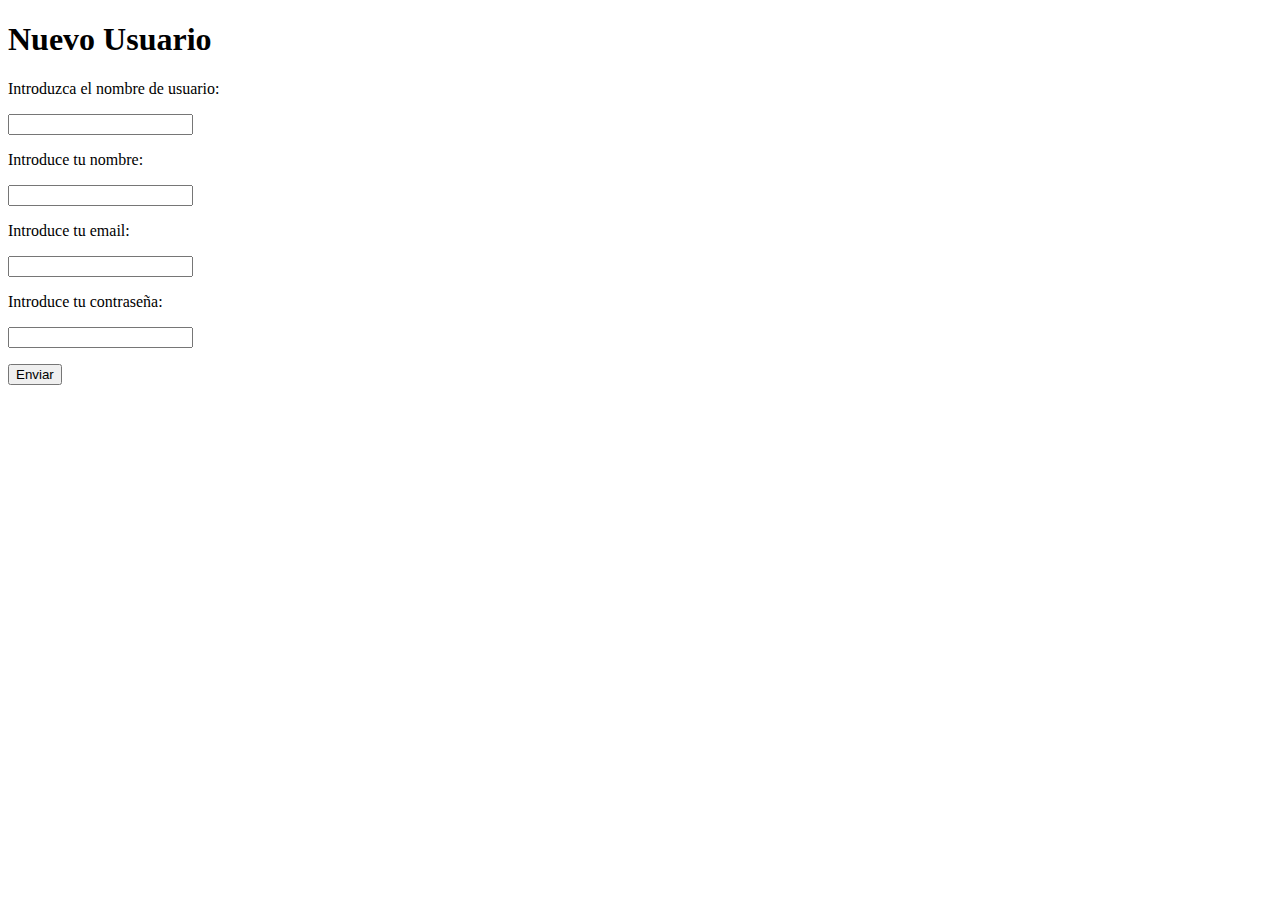
==== commit a30f2f66: "aaaa" ====
--- a/WebContent/registro.html
+++ b/WebContent/registro.html
@@ -4,48 +4,11 @@
 <head>
     <meta charset="UTF-8">
     <title>Nuevo registro usuario</title>
-    <meta charset="utf-8">
-    <meta name="viewport" content="width=device-width, initial-scale=1, shrink-to-fit=no">
-    <meta http-equiv="x-ua-compatible" content="ie=edge">
-
-    <!-- Favicon -->
-    <link rel="shortcut icon" href="favicon.ico">
-    <!-- Google Fonts -->
-    <link href="https://fonts.googleapis.com/css?family=Open+Sans:300,400,600,700" rel="stylesheet">
-    <!-- CSS Global Compulsory -->
-    <link rel="stylesheet" href="assets/vendor/bootstrap/bootstrap.min.css">
-    <link rel="stylesheet" href="assets/vendor/bootstrap/offcanvas.css">
-    <!-- CSS Global Icons -->
-    <link rel="stylesheet" href="assets/vendor/icon-awesome/css/font-awesome.min.css">
-    <link rel="stylesheet" href="assets/vendor/icon-line/css/simple-line-icons.css">
-    <link rel="stylesheet" href="assets/vendor/icon-etlinefont/style.css">
-    <link rel="stylesheet" href="assets/vendor/icon-line-pro/style.css">
-    <link rel="stylesheet" href="assets/vendor/icon-hs/style.css">
-    <link rel="stylesheet" href="assets/vendor/dzsparallaxer/dzsparallaxer.css">
-    <link rel="stylesheet" href="assets/vendor/dzsparallaxer/dzsscroller/scroller.css">
-    <link rel="stylesheet" href="assets/vendor/dzsparallaxer/advancedscroller/plugin.css">
-    <link rel="stylesheet" href="assets/vendor/animate.css">
-    <link rel="stylesheet" href="assets/vendor/hamburgers/hamburgers.min.css">
-    <link rel="stylesheet" href="assets/vendor/slick-carousel/slick/slick.css">
-    <link rel="stylesheet" href="assets/vendor/fancybox/jquery.fancybox.css">
-
-
-
-    <!-- CSS Unify -->
-    <link rel="stylesheet" href="assets/css/unify-core.css">
-    <link rel="stylesheet" href="assets/css/unify-components.css">
-    <link rel="stylesheet" href="assets/css/unify-globals.css">
-    <link rel="stylesheet" href="assets/vendor/revolution-slider/revolution/css/layers.css">
-
-    <!-- CSS Unify Theme -->
-    <link rel="stylesheet" href="assets/css/styles.e-commerce.css">
-    <!-- CSS Customization -->
-    <link rel="stylesheet" href="assets/css/custom.css">
 </head>
 
 <body>
     <h1>Nuevo Usuario</h1>
-    <form method="POST" action="MainServlet">
+    <form method="POST" action="newUser.do">
         <p>Introduzca el nombre de usuario:</p>
         <input type="text" name="usuario">
         <p>Introduce tu nombre:</p>
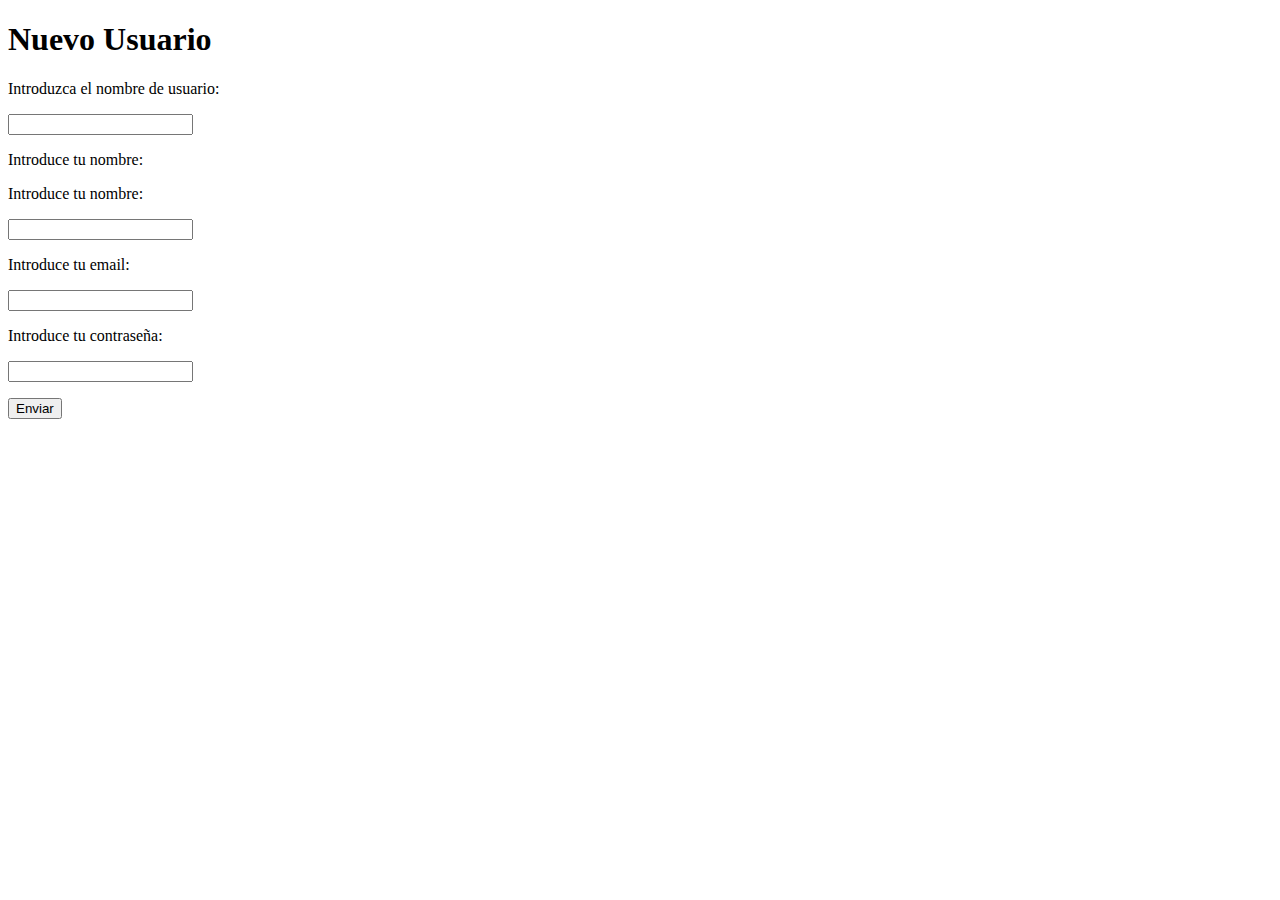
==== commit b3870321: "aaaa" ====
--- a/WebContent/registro.html
+++ b/WebContent/registro.html
@@ -12,6 +12,7 @@
         <p>Introduzca el nombre de usuario:</p>
         <input type="text" name="usuario">
         <p>Introduce tu nombre:</p>
+        <p>Introduce tu nombre:</p>
         <input type="text" name="nombre">
         <p>Introduce tu email:</p>
         <input type="text" name="email">
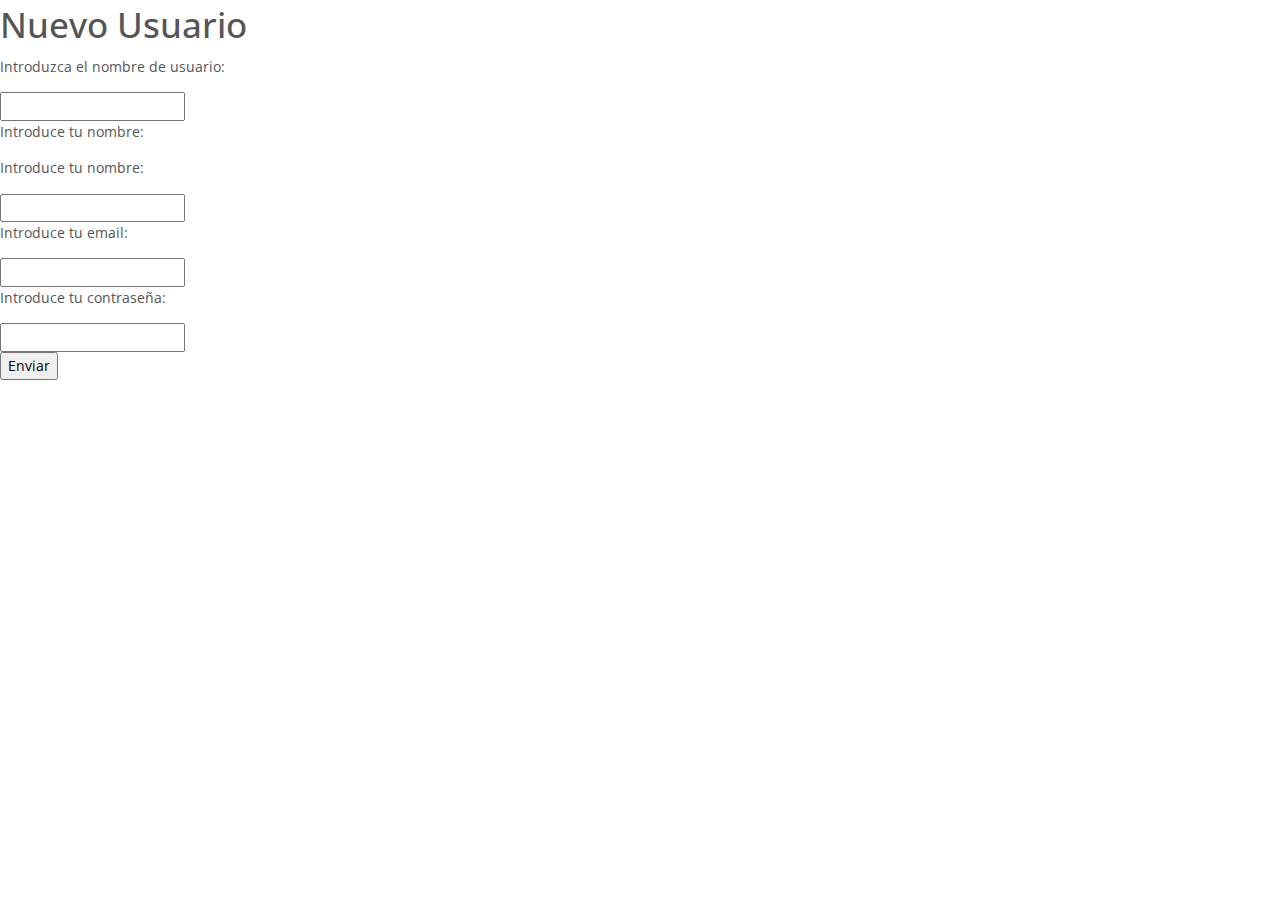
==== commit 144528ad: "Merge branch 'master' of https://github.com/GabrielLiz/LucaShoes.git" ====
--- a/WebContent/registro.html
+++ b/WebContent/registro.html
@@ -4,11 +4,48 @@
 <head>
     <meta charset="UTF-8">
     <title>Nuevo registro usuario</title>
+    <meta charset="utf-8">
+    <meta name="viewport" content="width=device-width, initial-scale=1, shrink-to-fit=no">
+    <meta http-equiv="x-ua-compatible" content="ie=edge">
+
+    <!-- Favicon -->
+    <link rel="shortcut icon" href="favicon.ico">
+    <!-- Google Fonts -->
+    <link href="https://fonts.googleapis.com/css?family=Open+Sans:300,400,600,700" rel="stylesheet">
+    <!-- CSS Global Compulsory -->
+    <link rel="stylesheet" href="assets/vendor/bootstrap/bootstrap.min.css">
+    <link rel="stylesheet" href="assets/vendor/bootstrap/offcanvas.css">
+    <!-- CSS Global Icons -->
+    <link rel="stylesheet" href="assets/vendor/icon-awesome/css/font-awesome.min.css">
+    <link rel="stylesheet" href="assets/vendor/icon-line/css/simple-line-icons.css">
+    <link rel="stylesheet" href="assets/vendor/icon-etlinefont/style.css">
+    <link rel="stylesheet" href="assets/vendor/icon-line-pro/style.css">
+    <link rel="stylesheet" href="assets/vendor/icon-hs/style.css">
+    <link rel="stylesheet" href="assets/vendor/dzsparallaxer/dzsparallaxer.css">
+    <link rel="stylesheet" href="assets/vendor/dzsparallaxer/dzsscroller/scroller.css">
+    <link rel="stylesheet" href="assets/vendor/dzsparallaxer/advancedscroller/plugin.css">
+    <link rel="stylesheet" href="assets/vendor/animate.css">
+    <link rel="stylesheet" href="assets/vendor/hamburgers/hamburgers.min.css">
+    <link rel="stylesheet" href="assets/vendor/slick-carousel/slick/slick.css">
+    <link rel="stylesheet" href="assets/vendor/fancybox/jquery.fancybox.css">
+
+
+
+    <!-- CSS Unify -->
+    <link rel="stylesheet" href="assets/css/unify-core.css">
+    <link rel="stylesheet" href="assets/css/unify-components.css">
+    <link rel="stylesheet" href="assets/css/unify-globals.css">
+    <link rel="stylesheet" href="assets/vendor/revolution-slider/revolution/css/layers.css">
+
+    <!-- CSS Unify Theme -->
+    <link rel="stylesheet" href="assets/css/styles.e-commerce.css">
+    <!-- CSS Customization -->
+    <link rel="stylesheet" href="assets/css/custom.css">
 </head>
 
 <body>
     <h1>Nuevo Usuario</h1>
-    <form method="POST" action="newUser.do">
+    <form method="POST" action="MainServlet">
         <p>Introduzca el nombre de usuario:</p>
         <input type="text" name="usuario">
         <p>Introduce tu nombre:</p>
--- a/WebContent/assets/vendor/bootstrap/offcanvas.css
+++ b/WebContent/assets/vendor/bootstrap/offcanvas.css
@@ -0,0 +1,58 @@
+html,
+body {
+  overflow-x: hidden; /* Prevent scroll on narrow devices */
+}
+/*
+ * Off Canvas
+ * --------------------------------------------------
+ */
+@media screen and (max-width: 767px) {
+  .row-offcanvas {
+    position: relative;
+    -webkit-transition: all .25s ease-out;
+         -o-transition: all .25s ease-out;
+            transition: all .25s ease-out;
+  }
+
+  .row-offcanvas-right {
+    right: 0;
+  }
+
+  .row-offcanvas-left {
+    left: 0;
+  }
+
+  .row-offcanvas-right
+  .sidebar-offcanvas {
+    right: -100%; /* 12 columns */
+  }
+
+  .row-offcanvas-right.active
+  .sidebar-offcanvas {
+    right: -50%; /* 6 columns */
+  }
+
+  .row-offcanvas-left
+  .sidebar-offcanvas {
+    left: -100%; /* 12 columns */
+  }
+
+  .row-offcanvas-left.active
+  .sidebar-offcanvas {
+    left: -50%; /* 6 columns */
+  }
+
+  .row-offcanvas-right.active {
+    right: 50%; /* 6 columns */
+  }
+
+  .row-offcanvas-left.active {
+    left: 50%; /* 6 columns */
+  }
+
+  .sidebar-offcanvas {
+    position: absolute;
+    top: 0;
+    width: 50%; /* 6 columns */
+  }
+}--- a/WebContent/assets/css/unify-core.css
+++ b/WebContent/assets/css/unify-core.css
@@ -0,0 +1,72 @@
+/*------------------------------------
+  Default Styles
+------------------------------------*/
+html {
+  font-size: 14px; }
+
+body {
+  font-weight: 400;
+  font-size: 1rem;
+  font-family: "Open Sans", Helvetica, Arial, sans-serif;
+  line-height: 1.6;
+  color: #555;
+  -webkit-font-smoothing: antialiased;
+  -moz-osx-font-smoothing: grayscale;
+  -moz-font-feature-settings: "liga", "kern";
+  text-rendering: optimizelegibility;
+  background-color: #fff; }
+
+a {
+  color: #72c02c;
+  outline: none; }
+
+a:focus,
+a:hover {
+  color: #66ab27; }
+
+.nav-link {
+  color: #555; }
+
+.nav-link:focus,
+.nav-link:hover {
+  color: #555; }
+
+figure {
+  margin-bottom: 0; }
+
+/*------------------------------------
+  Headings
+------------------------------------*/
+.h1, .h2, .h3, .h4, .h5, .h6, .h7,
+h1, h2, h3, h4, h5, h6 {
+  line-height: 1.4; }
+
+.h7 {
+  font-size: .75rem; }
+
+/*------------------------------------
+  Displays
+------------------------------------*/
+.display-5 {
+  font-size: 3rem;
+  font-weight: 300;
+  line-height: 1.1; }
+
+/*------------------------------------
+  Highlight Color
+------------------------------------*/
+::-moz-selection {
+  color: #fff;
+  background-color: #72c02c; }
+
+::selection {
+  color: #fff;
+  background-color: #72c02c; }
+
+.g-bg-primary ::-moz-selection {
+  color: #72c02c;
+  background-color: #fff; }
+
+.g-bg-primary ::selection {
+  color: #72c02c;
+  background-color: #fff; }
--- a/WebContent/assets/css/unify-components.css
+++ b/WebContent/assets/css/unify-components.css
@@ -0,0 +1,22549 @@
+@charset "UTF-8";
+/*------------------------------------
+  Components
+------------------------------------*/
+/*------------------------------------
+  Alerts
+------------------------------------*/
+/* Alert Close Button */
+.u-alert-close--light {
+  font-weight: 300;
+  color: #000;
+  opacity: .7;
+  text-shadow: none;
+  transition: color .3s;
+  font-size: 18px;
+  cursor: pointer; }
+
+.u-alert-close--light:hover {
+  opacity: 1; }
+
+.u-alert-close--light:focus, .u-alert-close--light:active:focus {
+  outline: 0 none;
+  box-shadow: none; }
+
+/* Alert Lists */
+.u-alert-list {
+  margin-left: -20px; }
+
+/* Alert Lists with Font Awesome Icons */
+.alert__icon {
+  margin-left: 20px; }
+
+.alert__icon-list {
+  font-size: 12px;
+  line-height: 1.5; }
+
+/*------------------------------------
+  Arrows
+------------------------------------*/
+.u-arrow-v1::before {
+  display: inline-block;
+  position: relative;
+  top: 50%;
+  left: 50%;
+  vertical-align: top;
+  -webkit-transform: translateX(-50%) translateY(-50%);
+      -ms-transform: translateX(-50%) translateY(-50%);
+          transform: translateX(-50%) translateY(-50%); }
+
+.u-arrow-v1[class*="abs"]::before {
+  position: absolute; }
+
+.u-arrow-custom-v1 .u-arrow-icon {
+  display: block; }
+
+.u-arrow-custom-v1 .u-arrow-text {
+  position: absolute;
+  top: 50%;
+  transition: -webkit-transform .3s;
+  transition: transform .3s;
+  transition: transform .3s, -webkit-transform .3s; }
+
+.u-arrow-custom-v1.js-prev .u-arrow-text {
+  -webkit-transform: translateY(-50%) translateX(-100%);
+      -ms-transform: translateY(-50%) translateX(-100%);
+          transform: translateY(-50%) translateX(-100%); }
+
+.u-arrow-custom-v1.js-next .u-arrow-text {
+  -webkit-transform: translateY(-50%) translateX(100%);
+      -ms-transform: translateY(-50%) translateX(100%);
+          transform: translateY(-50%) translateX(100%); }
+
+.u-arrow-custom-v1:hover .u-arrow-text {
+  -webkit-transform: translateY(-50%) translateX(0);
+      -ms-transform: translateY(-50%) translateX(0);
+          transform: translateY(-50%) translateX(0); }
+
+.u-arrow-custom-v2 {
+  overflow: hidden;
+  transition: background-color 0.3s; }
+
+.u-arrow-custom-v2 .u-arrow-icon {
+  transition: -webkit-transform 0.3s;
+  transition: transform 0.3s;
+  transition: transform 0.3s, -webkit-transform 0.3s; }
+
+.u-arrow-custom-v2 .u-arrow-img {
+  width: 100%;
+  height: 100%;
+  opacity: 0;
+  transition: opacity 0.3s, -webkit-transform 0.3s;
+  transition: opacity 0.3s, transform 0.3s;
+  transition: opacity 0.3s, transform 0.3s, -webkit-transform 0.3s; }
+
+.u-arrow-custom-v2.js-prev .u-arrow-icon {
+  -webkit-transform: translateY(-50%) translateX(10px);
+      -ms-transform: translateY(-50%) translateX(10px);
+          transform: translateY(-50%) translateX(10px); }
+
+.u-arrow-custom-v2.js-prev .u-arrow-img {
+  -webkit-transform: translateX(100%);
+      -ms-transform: translateX(100%);
+          transform: translateX(100%); }
+
+.u-arrow-custom-v2.js-next .u-arrow-icon {
+  -webkit-transform: translateY(-50%) translateX(-10px);
+      -ms-transform: translateY(-50%) translateX(-10px);
+          transform: translateY(-50%) translateX(-10px); }
+
+.u-arrow-custom-v2.js-next .u-arrow-img {
+  -webkit-transform: translateX(-100%);
+      -ms-transform: translateX(-100%);
+          transform: translateX(-100%); }
+
+.u-arrow-custom-v2:hover .u-arrow-icon {
+  -webkit-transform: translateY(-50%) translateX(0);
+      -ms-transform: translateY(-50%) translateX(0);
+          transform: translateY(-50%) translateX(0); }
+
+.u-arrow-custom-v2:hover .u-arrow-img {
+  opacity: .6;
+  -webkit-transform: translateX(0);
+      -ms-transform: translateX(0);
+          transform: translateX(0); }
+
+.u-arrow-custom-v3 .u-arrow-helper {
+  content: "";
+  opacity: 0;
+  transition: opacity 0.3s, -webkit-transform 0.3s;
+  transition: transform 0.3s, opacity 0.3s;
+  transition: transform 0.3s, opacity 0.3s, -webkit-transform 0.3s;
+  -webkit-transform: scale(0.9);
+      -ms-transform: scale(0.9);
+          transform: scale(0.9); }
+
+.u-arrow-custom-v3 .u-arrow-icon {
+  display: block; }
+
+.u-arrow-custom-v3 .u-arrow-icon-before, .u-arrow-custom-v3 .u-arrow-icon-after {
+  position: absolute;
+  left: 25%;
+  transition: background-color 0.3s, -webkit-transform 0.3s;
+  transition: transform 0.3s, background-color 0.3s;
+  transition: transform 0.3s, background-color 0.3s, -webkit-transform 0.3s;
+  -webkit-backface-visibility: hidden;
+          backface-visibility: hidden; }
+
+.u-arrow-custom-v3 .u-arrow-icon-before {
+  -webkit-transform: translateX(-50%) rotate(30deg);
+      -ms-transform: translateX(-50%) rotate(30deg);
+          transform: translateX(-50%) rotate(30deg);
+  -webkit-transform-origin: 0 100%;
+      -ms-transform-origin: 0 100%;
+          transform-origin: 0 100%; }
+
+.u-arrow-custom-v3 .u-arrow-icon-after {
+  top: 50%;
+  -webkit-transform: translateX(-50%) rotate(-30deg);
+      -ms-transform: translateX(-50%) rotate(-30deg);
+          transform: translateX(-50%) rotate(-30deg);
+  -webkit-transform-origin: 0 0;
+      -ms-transform-origin: 0 0;
+          transform-origin: 0 0; }
+
+.u-arrow-custom-v3.js-next .u-arrow-icon {
+  -webkit-transform: rotate(180deg);
+      -ms-transform: rotate(180deg);
+          transform: rotate(180deg); }
+
+.u-arrow-custom-v3:hover .u-arrow-helper {
+  background-color: #fff;
+  opacity: 1;
+  -webkit-transform: scale(1);
+      -ms-transform: scale(1);
+          transform: scale(1); }
+
+.u-arrow-custom-v3:hover .u-arrow-icon-before, .u-arrow-custom-v3:hover .u-arrow-icon-after {
+  background-color: #72c02c; }
+
+.u-arrow-custom-v3:hover .u-arrow-icon-before {
+  -webkit-transform: translateX(-50%) rotate(45deg);
+      -ms-transform: translateX(-50%) rotate(45deg);
+          transform: translateX(-50%) rotate(45deg); }
+
+.u-arrow-custom-v3:hover .u-arrow-icon-after {
+  -webkit-transform: translateX(-50%) rotate(-45deg);
+      -ms-transform: translateX(-50%) rotate(-45deg);
+          transform: translateX(-50%) rotate(-45deg); }
+
+.u-arrow-custom-v4 {
+  width: 62px;
+  height: 62px;
+  transition: width 0.3s, background-color 0.3s; }
+
+.u-arrow-custom-v4 h4 {
+  opacity: 0;
+  transition: opacity 0.3s, -webkit-transform 0.3s;
+  transition: opacity 0.3s, transform 0.3s;
+  transition: opacity 0.3s, transform 0.3s, -webkit-transform 0.3s; }
+
+.u-arrow-custom-v4.js-prev h4 {
+  -webkit-transform: translateX(100%);
+      -ms-transform: translateX(100%);
+          transform: translateX(100%); }
+
+.u-arrow-custom-v4.js-next h4 {
+  -webkit-transform: translateX(-100%);
+      -ms-transform: translateX(-100%);
+          transform: translateX(-100%); }
+
+.u-arrow-custom-v4:hover {
+  width: 200px; }
+
+.u-arrow-custom-v4:hover .u-arrow-icon {
+  color: #72c02c; }
+
+.u-arrow-custom-v4:hover h4 {
+  opacity: 1;
+  transition-delay: 0.1s;
+  -webkit-transform: translateX(0);
+      -ms-transform: translateX(0);
+          transform: translateX(0); }
+
+.u-arrow-custom-v5 .u-arrow-icon::before {
+  transition: -webkit-transform .3s .3s;
+  transition: transform .3s .3s;
+  transition: transform .3s .3s, -webkit-transform .3s .3s; }
+
+.u-arrow-custom-v5 .u-arrow-text {
+  transition: -webkit-transform .3s .3s;
+  transition: transform .3s .3s;
+  transition: transform .3s .3s, -webkit-transform .3s .3s;
+  -webkit-perspective: 1000px;
+          perspective: 1000px; }
+
+.u-arrow-custom-v5 .u-arrow-title {
+  position: absolute;
+  top: 100%;
+  width: 100%;
+  height: 30%;
+  transition: -webkit-transform 0.3s;
+  transition: transform 0.3s;
+  transition: transform 0.3s, -webkit-transform 0.3s;
+  -webkit-backface-visibility: hidden;
+          backface-visibility: hidden;
+  -webkit-transform-origin: 50% 0;
+      -ms-transform-origin: 50% 0;
+          transform-origin: 50% 0;
+  -webkit-transform: rotateX(-90deg);
+          transform: rotateX(-90deg);
+  margin: 0; }
+
+.u-arrow-custom-v5 .u-arrow-img {
+  position: absolute;
+  top: 0;
+  left: 0;
+  width: 100%;
+  height: 100%; }
+
+.u-arrow-custom-v5.js-prev .u-arrow-text {
+  -webkit-transform: translateX(-100%);
+      -ms-transform: translateX(-100%);
+          transform: translateX(-100%); }
+
+.u-arrow-custom-v5.js-next .u-arrow-text {
+  -webkit-transform: translateX(100%);
+      -ms-transform: translateX(100%);
+          transform: translateX(100%); }
+
+.u-arrow-custom-v5:hover .u-arrow-text {
+  -webkit-transform: translateX(0);
+      -ms-transform: translateX(0);
+          transform: translateX(0); }
+
+.u-arrow-custom-v5:hover .u-arrow-title {
+  transition-delay: .6s;
+  -webkit-transform: rotateX(0deg);
+          transform: rotateX(0deg); }
+
+.u-arrow-custom-v5:hover .u-arrow-icon::before {
+  transition-delay: 0s; }
+
+.u-arrow-custom-v5:hover.js-prev .u-arrow-icon::before {
+  -webkit-transform: translateX(-100%);
+      -ms-transform: translateX(-100%);
+          transform: translateX(-100%); }
+
+.u-arrow-custom-v5:hover.js-next .u-arrow-icon::before {
+  -webkit-transform: translateX(100%);
+      -ms-transform: translateX(100%);
+          transform: translateX(100%); }
+
+.u-arrow-custom-v6 {
+  overflow: hidden;
+  width: 40px;
+  transition: width .4s, background-color .4s, z-index .4s;
+  transition-timing-function: cubic-bezier(0.7, 0, 0.3, 1); }
+
+.u-arrow-custom-v6 .u-arrow-text {
+  width: 400px; }
+
+.u-arrow-custom-v6:hover {
+  width: 400px;
+  z-index: 11; }
+
+.u-arrow-custom-v7 {
+  -webkit-perspective: 1000px;
+          perspective: 1000px; }
+
+.u-arrow-custom-v7 .u-arrow-icon::before {
+  position: absolute;
+  top: 50%;
+  left: 50%;
+  -webkit-transform: translateX(-50%) translateY(-50%);
+      -ms-transform: translateX(-50%) translateY(-50%);
+          transform: translateX(-50%) translateY(-50%); }
+
+.u-arrow-custom-v7 .u-arrow-img {
+  -webkit-backface-visibility: hidden;
+          backface-visibility: hidden;
+  transition: -webkit-transform 0.3s;
+  transition: transform 0.3s;
+  transition: transform 0.3s, -webkit-transform 0.3s; }
+
+.u-arrow-custom-v7.js-prev {
+  -webkit-perspective-origin: 100% 50%;
+          perspective-origin: 100% 50%; }
+
+.u-arrow-custom-v7.js-prev .u-arrow-img {
+  -webkit-transform-origin: 0 50%;
+      -ms-transform-origin: 0 50%;
+          transform-origin: 0 50%;
+  -webkit-transform: rotateY(90deg);
+          transform: rotateY(90deg); }
+
+.u-arrow-custom-v7.js-next {
+  -webkit-perspective-origin: 0 50%;
+          perspective-origin: 0 50%; }
+
+.u-arrow-custom-v7.js-next .u-arrow-img {
+  -webkit-transform-origin: 100% 50%;
+      -ms-transform-origin: 100% 50%;
+          transform-origin: 100% 50%;
+  -webkit-transform: rotateY(-90deg);
+          transform: rotateY(-90deg); }
+
+.u-arrow-custom-v7:hover .u-arrow-icon {
+  color: #72c02c; }
+
+.u-arrow-custom-v7:hover .u-arrow-img {
+  -webkit-transform: rotateY(0deg);
+          transform: rotateY(0deg); }
+
+.u-arrow-custom-v8 {
+  -webkit-perspective: 1000px;
+          perspective: 1000px; }
+
+.u-arrow-custom-v8 .u-arrow-icon::before {
+  position: absolute;
+  top: 50%;
+  left: 50%;
+  -webkit-transform: translateX(-50%) translateY(-50%);
+      -ms-transform: translateX(-50%) translateY(-50%);
+          transform: translateX(-50%) translateY(-50%); }
+
+.u-arrow-custom-v8 .u-arrow-title,
+.u-arrow-custom-v8 .u-arrow-img {
+  -webkit-backface-visibility: hidden;
+          backface-visibility: hidden; }
+
+.u-arrow-custom-v8 .u-arrow-title {
+  transition: -webkit-transform 0.3s;
+  transition: transform 0.3s;
+  transition: transform 0.3s, -webkit-transform 0.3s; }
+
+.u-arrow-custom-v8 .u-arrow-text {
+  transition: -webkit-transform 0.3s 0.3s;
+  transition: transform 0.3s 0.3s;
+  transition: transform 0.3s 0.3s, -webkit-transform 0.3s 0.3s;
+  -webkit-transform-style: preserve-3d;
+          transform-style: preserve-3d; }
+
+.u-arrow-custom-v8.js-prev {
+  -webkit-perspective-origin: 100% 50%;
+          perspective-origin: 100% 50%; }
+
+.u-arrow-custom-v8.js-prev .u-arrow-text,
+.u-arrow-custom-v8.js-prev .u-arrow-title {
+  -webkit-transform-origin: 0 50%;
+      -ms-transform-origin: 0 50%;
+          transform-origin: 0 50%;
+  -webkit-transform: rotateY(90deg);
+          transform: rotateY(90deg); }
+
+.u-arrow-custom-v8.js-next {
+  -webkit-perspective-origin: 0 50%;
+          perspective-origin: 0 50%; }
+
+.u-arrow-custom-v8.js-next .u-arrow-text,
+.u-arrow-custom-v8.js-next .u-arrow-title {
+  -webkit-transform-origin: 100% 50%;
+      -ms-transform-origin: 100% 50%;
+          transform-origin: 100% 50%;
+  -webkit-transform: rotateY(-90deg);
+          transform: rotateY(-90deg); }
+
+.u-arrow-custom-v8:hover .u-arrow-icon {
+  color: #72c02c;
+  transition-delay: 0s; }
+
+.u-arrow-custom-v8:hover .u-arrow-icon::before {
+  transition-delay: 0s; }
+
+.u-arrow-custom-v8:hover .u-arrow-text,
+.u-arrow-custom-v8:hover .u-arrow-title {
+  -webkit-transform: rotateY(0deg);
+          transform: rotateY(0deg); }
+
+.u-arrow-custom-v8:hover .u-arrow-text {
+  transition-delay: 0s; }
+
+.u-arrow-custom-v8:hover .u-arrow-title {
+  transition-delay: .3s; }
+
+.u-arrow-custom-v9 {
+  width: 60px; }
+
+.u-arrow-custom-v9 .u-arrow-icon::after {
+  content: "";
+  position: absolute;
+  top: 50%;
+  width: 20px;
+  height: 1px;
+  background: #fff;
+  transition: width .3s .2s;
+  -webkit-backface-visibility: hidden;
+          backface-visibility: hidden; }
+
+.u-arrow-custom-v9 .u-arrow-text::after {
+  content: attr(data-title);
+  position: absolute;
+  top: 100%;
+  left: 0;
+  width: 100%;
+  color: #fff;
+  text-transform: uppercase;
+  opacity: 0;
+  transition: opacity 0.3s, -webkit-transform 0.3s;
+  transition: transform 0.3s, opacity 0.3s;
+  transition: transform 0.3s, opacity 0.3s, -webkit-transform 0.3s;
+  margin: 20px 5px 0; }
+
+.u-arrow-custom-v9 .u-arrow-img {
+  opacity: 0;
+  box-shadow: 0 1px 0 #fff, 0 -1px 0 #fff;
+  transition: opacity .3s, -webkit-transform .3s;
+  transition: transform .3s, opacity .3s;
+  transition: transform .3s, opacity .3s, -webkit-transform .3s;
+  -webkit-transform: scale(0.3);
+      -ms-transform: scale(0.3);
+          transform: scale(0.3); }
+
+.u-arrow-custom-v9.js-prev .u-arrow-icon::after {
+  left: calc(100% - 25px); }
+
+.u-arrow-custom-v9.js-next .u-arrow-icon::after {
+  right: calc(100% - 25px); }
+
+.u-arrow-custom-v9.js-next .u-arrow-text::after {
+  text-align: right; }
+
+.u-arrow-custom-v9:hover {
+  width: 200px; }
+
+.u-arrow-custom-v9:hover .u-arrow-icon::after {
+  width: 200px;
+  transition-delay: 0s; }
+
+.u-arrow-custom-v9:hover .u-arrow-text {
+  pointer-events: auto; }
+
+.u-arrow-custom-v9:hover .u-arrow-text::after {
+  opacity: 1;
+  transition-delay: .2s;
+  -webkit-transform: translateY(0);
+      -ms-transform: translateY(0);
+          transform: translateY(0); }
+
+.u-arrow-custom-v9:hover .u-arrow-img {
+  opacity: 1;
+  -webkit-transform: scale(1);
+      -ms-transform: scale(1);
+          transform: scale(1); }
+
+.u-arrow-custom-v9:hover .u-arrow-img:first-child {
+  transition-delay: 0.3s; }
+
+.u-arrow-custom-v9:hover .u-arrow-img:nth-child(2) {
+  transition-delay: 0.35s; }
+
+.u-arrow-custom-v9:hover .u-arrow-img:nth-child(3) {
+  transition-delay: 0.4s; }
+
+.u-arrow-custom-v10 .u-arrow-text {
+  opacity: 0;
+  overflow: hidden;
+  -webkit-transform: scale(0.7);
+      -ms-transform: scale(0.7);
+          transform: scale(0.7);
+  transition: opacity .3s, background-color .1s 0s, -webkit-transform .3s;
+  transition: transform .3s, opacity .3s, background-color .1s 0s;
+  transition: transform .3s, opacity .3s, background-color .1s 0s, -webkit-transform .3s; }
+
+.u-arrow-custom-v10 .u-arrow-img {
+  transition: -webkit-transform .3s;
+  transition: transform .3s;
+  transition: transform .3s, -webkit-transform .3s; }
+
+.u-arrow-custom-v10.js-prev .u-arrow-img {
+  -webkit-transform: translateX(-100%);
+      -ms-transform: translateX(-100%);
+          transform: translateX(-100%); }
+
+.u-arrow-custom-v10.js-next .u-arrow-img {
+  -webkit-transform: translateX(100%);
+      -ms-transform: translateX(100%);
+          transform: translateX(100%); }
+
+.u-arrow-custom-v10:hover .u-arrow-text {
+  opacity: 1;
+  background-color: transparent;
+  -webkit-transform: scale(1);
+      -ms-transform: scale(1);
+          transform: scale(1);
+  transition: opacity .3s, background-color .1s .2s, -webkit-transform .3s;
+  transition: transform .3s, opacity .3s, background-color .1s .2s;
+  transition: transform .3s, opacity .3s, background-color .1s .2s, -webkit-transform .3s; }
+
+.u-arrow-custom-v10:hover .u-arrow-img {
+  -webkit-transform: translateX(0);
+      -ms-transform: translateX(0);
+          transform: translateX(0); }
+
+.u-arrow-custom-v11 .u-arrow-icon {
+  border-width: 0;
+  transition: border-width .3s .15s; }
+
+.u-arrow-custom-v11 .u-arrow-text {
+  opacity: 0;
+  transition: opacity .3s, -webkit-transform .3s;
+  transition: transform .3s, opacity .3s;
+  transition: transform .3s, opacity .3s, -webkit-transform .3s; }
+
+.u-arrow-custom-v11.js-prev .u-arrow-text {
+  -webkit-transform: translateY(-50%) translateX(-100%) scale(0.75);
+      -ms-transform: translateY(-50%) translateX(-100%) scale(0.75);
+          transform: translateY(-50%) translateX(-100%) scale(0.75); }
+
+.u-arrow-custom-v11.js-next .u-arrow-text {
+  -webkit-transform: translateY(-50%) translateX(100%) scale(0.75);
+      -ms-transform: translateY(-50%) translateX(100%) scale(0.75);
+          transform: translateY(-50%) translateX(100%) scale(0.75); }
+
+.u-arrow-custom-v11:hover .u-arrow-icon {
+  border-top-width: 40px;
+  border-bottom-width: 40px;
+  transition-delay: 0s; }
+
+.u-arrow-custom-v11:hover .u-arrow-text {
+  opacity: 1;
+  transition-delay: .3s;
+  -webkit-transform: translateY(-50%) translateX(0) scale(1);
+      -ms-transform: translateY(-50%) translateX(0) scale(1);
+          transform: translateY(-50%) translateX(0) scale(1); }
+
+.u-arrow-custom-v12 .u-arrow-icon {
+  position: relative;
+  top: 50%;
+  -webkit-transform: translateY(-50%);
+      -ms-transform: translateY(-50%);
+          transform: translateY(-50%); }
+
+.u-arrow-custom-v12 .u-arrow-icon::before {
+  position: absolute;
+  top: 50%;
+  left: 50%;
+  -webkit-transform: translateX(-50%) translateY(-50%);
+      -ms-transform: translateX(-50%) translateY(-50%);
+          transform: translateX(-50%) translateY(-50%); }
+
+.u-arrow-custom-v12 .u-arrow-text {
+  overflow: hidden;
+  transition: -webkit-transform .3s;
+  transition: transform .3s;
+  transition: transform .3s, -webkit-transform .3s;
+  -webkit-backface-visibility: hidden;
+          backface-visibility: hidden;
+  -webkit-transform: scale(0.6);
+      -ms-transform: scale(0.6);
+          transform: scale(0.6); }
+
+.u-arrow-custom-v12 .u-arrow-img {
+  opacity: 0;
+  -webkit-backface-visibility: hidden;
+          backface-visibility: hidden;
+  transition: opacity .3s, -webkit-transform .3s;
+  transition: opacity .3s, transform .3s;
+  transition: opacity .3s, transform .3s, -webkit-transform .3s; }
+
+.u-arrow-custom-v12:hover .u-arrow-img {
+  opacity: .8; }
+
+.u-arrow-custom-v12.js-prev .u-arrow-img {
+  -webkit-transform: translateX(-50%) translateY(-50%) rotate(45deg) scale(2);
+      -ms-transform: translateX(-50%) translateY(-50%) rotate(45deg) scale(2);
+          transform: translateX(-50%) translateY(-50%) rotate(45deg) scale(2); }
+
+.u-arrow-custom-v12.js-prev:hover .u-arrow-text {
+  -webkit-transform: scale(1) rotate(-45deg);
+      -ms-transform: scale(1) rotate(-45deg);
+          transform: scale(1) rotate(-45deg); }
+
+.u-arrow-custom-v12.js-prev:hover .u-arrow-img {
+  -webkit-transform: translateX(-50%) translateY(-50%) rotate(45deg) scale(1);
+      -ms-transform: translateX(-50%) translateY(-50%) rotate(45deg) scale(1);
+          transform: translateX(-50%) translateY(-50%) rotate(45deg) scale(1); }
+
+.u-arrow-custom-v12.js-next .u-arrow-img {
+  -webkit-transform: translateX(-50%) translateY(-50%) rotate(-45deg) scale(2);
+      -ms-transform: translateX(-50%) translateY(-50%) rotate(-45deg) scale(2);
+          transform: translateX(-50%) translateY(-50%) rotate(-45deg) scale(2); }
+
+.u-arrow-custom-v12.js-next:hover .u-arrow-text {
+  -webkit-transform: scale(1) rotate(45deg);
+      -ms-transform: scale(1) rotate(45deg);
+          transform: scale(1) rotate(45deg); }
+
+.u-arrow-custom-v12.js-next:hover .u-arrow-img {
+  -webkit-transform: translateX(-50%) translateY(-50%) rotate(-45deg) scale(1);
+      -ms-transform: translateX(-50%) translateY(-50%) rotate(-45deg) scale(1);
+          transform: translateX(-50%) translateY(-50%) rotate(-45deg) scale(1); }
+
+.u-arrow-custom-v13 .u-arrow-icon {
+  overflow: hidden;
+  -webkit-backface-visibility: hidden;
+          backface-visibility: hidden; }
+
+.u-arrow-custom-v13 .u-arrow-icon::before {
+  position: relative;
+  z-index: 2; }
+
+.u-arrow-custom-v13 .u-arrow-icon::after {
+  content: "";
+  position: absolute;
+  top: 0;
+  left: 0;
+  width: 100%;
+  height: 110%;
+  background: #fff;
+  -webkit-backface-visibility: hidden;
+          backface-visibility: hidden;
+  transition: -webkit-transform .3s .3s;
+  transition: transform .3s .3s;
+  transition: transform .3s .3s, -webkit-transform .3s .3s; }
+
+.u-arrow-custom-v13 .u-arrow-text {
+  transition: -webkit-transform .3s;
+  transition: transform .3s;
+  transition: transform .3s, -webkit-transform .3s; }
+
+.u-arrow-custom-v13.js-prev .u-arrow-icon::after {
+  -webkit-transform: translateX(-100%);
+      -ms-transform: translateX(-100%);
+          transform: translateX(-100%); }
+
+.u-arrow-custom-v13.js-prev .u-arrow-text {
+  -webkit-transform: translateX(-100%);
+      -ms-transform: translateX(-100%);
+          transform: translateX(-100%); }
+
+.u-arrow-custom-v13.js-next .u-arrow-icon::after {
+  -webkit-transform: translateX(100%);
+      -ms-transform: translateX(100%);
+          transform: translateX(100%); }
+
+.u-arrow-custom-v13.js-next .u-arrow-text {
+  -webkit-transform: translateX(100%);
+      -ms-transform: translateX(100%);
+          transform: translateX(100%); }
+
+.u-arrow-custom-v13:hover .u-arrow-icon::after {
+  -webkit-transform: translateX(0);
+      -ms-transform: translateX(0);
+          transform: translateX(0);
+  transition-delay: 0s; }
+
+.u-arrow-custom-v13:hover .u-arrow-text {
+  transition-delay: .3s;
+  -webkit-transform: translateX(0);
+      -ms-transform: translateX(0);
+          transform: translateX(0); }
+
+.u-arrow-custom-v14::before, .u-arrow-custom-v14::after,
+.u-arrow-custom-v14 .u-arrow-icon::before,
+.u-arrow-custom-v14 .u-arrow-icon::after {
+  content: "";
+  position: absolute;
+  left: 50%;
+  width: 3px;
+  height: 50%;
+  background: #72c02c;
+  transition: -webkit-transform .3s;
+  transition: transform .3s;
+  transition: transform .3s, -webkit-transform .3s;
+  -webkit-backface-visibility: hidden;
+          backface-visibility: hidden; }
+
+.u-arrow-custom-v14::before,
+.u-arrow-custom-v14 .u-arrow-icon::before {
+  top: 50%;
+  -webkit-transform: translateX(-50%) rotate(-135deg);
+      -ms-transform: translateX(-50%) rotate(-135deg);
+          transform: translateX(-50%) rotate(-135deg);
+  -webkit-transform-origin: 50% 0;
+      -ms-transform-origin: 50% 0;
+          transform-origin: 50% 0; }
+
+.u-arrow-custom-v14::after,
+.u-arrow-custom-v14 .u-arrow-icon::after {
+  top: 50%;
+  -webkit-transform: translateX(-50%) rotate(-45deg);
+      -ms-transform: translateX(-50%) rotate(-45deg);
+          transform: translateX(-50%) rotate(-45deg);
+  -webkit-transform-origin: 0 0;
+      -ms-transform-origin: 0 0;
+          transform-origin: 0 0; }
+
+.u-arrow-custom-v14 .u-arrow-icon::before, .u-arrow-custom-v14 .u-arrow-icon::after {
+  z-index: 2;
+  height: 0;
+  background: #fff;
+  transition: height .3s, -webkit-transform .3s;
+  transition: height .3s, transform .3s;
+  transition: height .3s, transform .3s, -webkit-transform .3s; }
+
+.u-arrow-custom-v14 .u-arrow-title {
+  position: absolute;
+  top: 50%;
+  opacity: 0;
+  transition: opacity .3s, -webkit-transform .3s;
+  transition: transform .3s, opacity .3s;
+  transition: transform .3s, opacity .3s, -webkit-transform .3s;
+  margin: 0; }
+
+.u-arrow-custom-v14.js-prev .u-arrow-title {
+  left: 100%;
+  -webkit-transform: translateY(-50%) translateX(-50%);
+      -ms-transform: translateY(-50%) translateX(-50%);
+          transform: translateY(-50%) translateX(-50%); }
+
+.u-arrow-custom-v14.js-next::before,
+.u-arrow-custom-v14.js-next .u-arrow-icon::before {
+  -webkit-transform: translateX(-50%) rotate(135deg);
+      -ms-transform: translateX(-50%) rotate(135deg);
+          transform: translateX(-50%) rotate(135deg);
+  -webkit-transform-origin: 50% 0;
+      -ms-transform-origin: 50% 0;
+          transform-origin: 50% 0; }
+
+.u-arrow-custom-v14.js-next::after,
+.u-arrow-custom-v14.js-next .u-arrow-icon::after {
+  -webkit-transform: translateX(-50%) rotate(45deg);
+      -ms-transform: translateX(-50%) rotate(45deg);
+          transform: translateX(-50%) rotate(45deg);
+  -webkit-transform-origin: 100% 0;
+      -ms-transform-origin: 100% 0;
+          transform-origin: 100% 0; }
+
+.u-arrow-custom-v14.js-next .u-arrow-title {
+  right: 100%;
+  text-align: right;
+  -webkit-transform: translateY(-50%) translateX(50%);
+      -ms-transform: translateY(-50%) translateX(50%);
+          transform: translateY(-50%) translateX(50%); }
+
+.u-arrow-custom-v14:hover::before,
+.u-arrow-custom-v14:hover .u-arrow-icon::before {
+  -webkit-transform: translateX(-50%) rotate(-125deg);
+      -ms-transform: translateX(-50%) rotate(-125deg);
+          transform: translateX(-50%) rotate(-125deg); }
+
+.u-arrow-custom-v14:hover::after,
+.u-arrow-custom-v14:hover .u-arrow-icon::after {
+  -webkit-transform: translateX(-50%) rotate(-55deg);
+      -ms-transform: translateX(-50%) rotate(-55deg);
+          transform: translateX(-50%) rotate(-55deg); }
+
+.u-arrow-custom-v14:hover .u-arrow-icon::before, .u-arrow-custom-v14:hover .u-arrow-icon::after {
+  height: 50%; }
+
+.u-arrow-custom-v14:hover .u-arrow-title {
+  opacity: 1;
+  -webkit-transform: translateY(-50%) translateX(0);
+      -ms-transform: translateY(-50%) translateX(0);
+          transform: translateY(-50%) translateX(0); }
+
+.u-arrow-custom-v14:hover.js-next::before,
+.u-arrow-custom-v14:hover.js-next .u-arrow-icon::before {
+  -webkit-transform: translateX(-50%) rotate(125deg);
+      -ms-transform: translateX(-50%) rotate(125deg);
+          transform: translateX(-50%) rotate(125deg); }
+
+.u-arrow-custom-v14:hover.js-next::after,
+.u-arrow-custom-v14:hover.js-next .u-arrow-icon::after {
+  -webkit-transform: translateX(-50%) rotate(55deg);
+      -ms-transform: translateX(-50%) rotate(55deg);
+          transform: translateX(-50%) rotate(55deg); }
+
+/*------------------------------------
+  Badges
+------------------------------------*/
+[class*="u-badge"] {
+  position: absolute;
+  display: inline-block;
+  text-align: center;
+  font-size: 0.92857rem;
+  color: #555;
+  z-index: 3; }
+
+[class*="u-badge"]:not([class*="--top-left"]):not([class*="--bottom-left"]):not([class*="--bottom-right"]) {
+  top: 0;
+  right: 0;
+  -webkit-transform: translate(50%, -50%);
+      -ms-transform: translate(50%, -50%);
+          transform: translate(50%, -50%); }
+
+.u-badge--top-left {
+  top: 0;
+  left: 0;
+  -webkit-transform: translate(-50%, -50%);
+      -ms-transform: translate(-50%, -50%);
+          transform: translate(-50%, -50%); }
+
+.u-badge--bottom-left {
+  bottom: 0;
+  left: 0;
+  -webkit-transform: translate(-50%, 50%);
+      -ms-transform: translate(-50%, 50%);
+          transform: translate(-50%, 50%); }
+
+.u-badge--bottom-right {
+  bottom: 0;
+  right: 0;
+  -webkit-transform: translate(50%, 50%);
+      -ms-transform: translate(50%, 50%);
+          transform: translate(50%, 50%); }
+
+/*------------------------------------
+  Badges v1
+------------------------------------*/
+[class*="u-badge-v1"] {
+  background-color: #ddd;
+  box-sizing: content-box; }
+
+.u-badge-v1 {
+  min-width: 1.28571rem;
+  min-height: 1.28571rem;
+  line-height: 1.28571rem;
+  padding: 0.21429rem; }
+
+.u-badge-v1.g-brd-around {
+  line-height: 1.14286rem; }
+
+.u-badge-v1--xs {
+  min-width: 1rem;
+  min-height: 1rem;
+  line-height: 1rem;
+  font-size: 0.71429rem;
+  padding: 0.14286rem; }
+
+.u-badge-v1--xs.g-brd-around {
+  line-height: 0.85714rem; }
+
+.u-badge-v1--sm {
+  min-width: 1.14286rem;
+  min-height: 1.14286rem;
+  line-height: 1.14286rem;
+  font-size: 0.78571rem;
+  padding: 0.14286rem; }
+
+.u-badge-v1--sm.g-brd-around {
+  line-height: 1rem; }
+
+.u-badge-v1--md {
+  min-width: 1.28571rem;
+  min-height: 1.28571rem;
+  line-height: 1.28571rem;
+  font-size: 0.92857rem;
+  padding: 0.21429rem; }
+
+.u-badge-v1--md.g-brd-around {
+  line-height: 1.14286rem; }
+
+.u-badge-v1--lg {
+  min-width: 1.42857rem;
+  min-height: 1.42857rem;
+  line-height: 1.42857rem;
+  font-size: 1.07143rem;
+  padding: 0.21429rem; }
+
+.u-badge-v1--lg.g-brd-around {
+  line-height: 1.28571rem; }
+
+.u-badge-v1--xl {
+  min-width: 1.85714rem;
+  min-height: 1.85714rem;
+  line-height: 1.85714rem;
+  font-size: 1.21429rem;
+  padding: 0.21429rem; }
+
+.u-badge-v1--xl.g-brd-around {
+  line-height: 1.71429rem; }
+
+/*------------------------------------
+  Badges v2
+------------------------------------*/
+[class*="u-badge-v2"] {
+  background-color: #72c02c;
+  border-radius: 50%; }
+
+.u-badge-v2 {
+  width: 14px;
+  height: 14px; }
+
+.u-badge-v2--xs {
+  width: 8px;
+  height: 8px; }
+
+.u-badge-v2--sm {
+  width: 12px;
+  height: 12px; }
+
+.u-badge-v2--md {
+  width: 14px;
+  height: 14px; }
+
+.u-badge-v2--lg {
+  width: 16px;
+  height: 16px; }
+
+.u-badge-v2--xl {
+  width: 18px;
+  height: 18px; }
+
+/*------------------------------------
+  Badges v3
+------------------------------------*/
+[class*="u-badge-v3"] {
+  line-height: 1;
+  color: #fff;
+  text-shadow: 0 1px 1px #555, 0 -1px 1px #555, 1px 0 1px #555, -1px 0 1px #555; }
+
+.u-badge-v3 {
+  font-size: 1rem; }
+
+.u-badge-v3--xs {
+  font-size: 0.71429rem; }
+
+.u-badge-v3--sm {
+  font-size: 0.85714rem; }
+
+.u-badge-v3--md {
+  font-size: 1rem; }
+
+.u-badge-v3--lg {
+  font-size: 1.14286rem; }
+
+.u-badge-v3--xl {
+  font-size: 1.14286rem; }
+
+hr {
+  margin-top: 2rem;
+  margin-bottom: 2rem; }
+
+/* Solid Divider */
+.u-divider-solid {
+  border-top-style: solid; }
+
+/* Dotted Divider */
+.u-divider-dotted {
+  border-top-style: dotted; }
+
+/* Dashed Divider */
+.u-divider-dashed {
+  border-top-style: dashed; }
+
+/* Double Solid Divider */
+.u-divider-db-solid {
+  height: 5px;
+  border-top: 1px solid transparent;
+  border-bottom: 1px solid transparent; }
+
+/* Double Dashed Divider */
+.u-divider-db-dashed {
+  height: 5px;
+  border-top: 1px dashed transparent;
+  border-bottom: 1px dashed transparent; }
+
+/* Double Dotted Divider */
+.u-divider-db-dotted {
+  height: 5px;
+  border-top: 1px dotted transparent;
+  border-bottom: 1px dotted transparent; }
+
+/* Linear Gradient Divider */
+.u-divider-linear-gradient {
+  height: 1px;
+  border: none; }
+
+.u-divider-linear-gradient--gray-light-v2 {
+  background-image: linear-gradient(to right, transparent, #ccc, transparent); }
+
+.u-divider-linear-gradient--gray-light-v3 {
+  background-image: linear-gradient(to right, transparent, #ddd, transparent); }
+
+.u-divider {
+  position: relative;
+  border-top-width: 1px; }
+
+.u-divider__icon {
+  position: absolute;
+  top: -1.42857rem;
+  width: 2.85714rem;
+  height: 2.85714rem;
+  font-size: 1.28571rem;
+  line-height: 2.85714rem;
+  text-align: center;
+  font-style: normal; }
+
+.u-divider__icon--indented {
+  box-shadow: 0 0 0 15px #fff; }
+
+.u-divider-center {
+  text-align: center; }
+
+.u-divider-right {
+  text-align: right; }
+
+.u-divider-center .u-divider__icon {
+  left: auto;
+  right: auto;
+  margin-left: -1.42857rem; }
+
+.u-divider-right .u-divider__icon {
+  left: auto;
+  right: 0; }
+
+/*------------------------------------
+  Go To v1
+------------------------------------*/
+[class*="u-go-to"] {
+  display: none; }
+
+.u-go-to-v1 {
+  width: 3.57143rem;
+  height: 3.57143rem;
+  display: block;
+  background-color: rgba(255, 255, 255, 0.7);
+  color: #555;
+  border-radius: 50%;
+  box-shadow: 0 0 20px 0 rgba(0, 0, 0, 0.15);
+  transition: .3s ease-out;
+  z-index: 11; }
+
+.u-go-to-v1 i {
+  position: absolute;
+  top: 50%;
+  left: 50%;
+  -webkit-transform: translate(-50%, -50%);
+      -ms-transform: translate(-50%, -50%);
+          transform: translate(-50%, -50%); }
+
+.u-go-to-v1:hover, .u-go-to-v1:focus:hover {
+  text-decoration: none;
+  color: #fff;
+  background-color: #72c02c; }
+
+.u-go-to-v1:focus {
+  text-decoration: none;
+  color: #555;
+  background-color: rgba(255, 255, 255, 0.7); }
+
+@media (max-width: 575px) {
+  .u-go-to-v1 {
+    -webkit-transform: scale(0.8, 0.8);
+        -ms-transform: scale(0.8, 0.8);
+            transform: scale(0.8, 0.8); } }
+
+/*------------------------------------
+  Go To v2
+------------------------------------*/
+[class*="u-go-to"] {
+  display: none; }
+
+.u-go-to-v2 {
+  display: block;
+  background-color: rgba(0, 0, 0, 0.3);
+  color: #fff;
+  border-radius: 3px;
+  transition: .3s ease-out;
+  z-index: 11; }
+
+.u-go-to-v2 i {
+  width: 2.85714rem;
+  height: 2.85714rem;
+  display: block;
+  text-align: center;
+  line-height: 2.85714rem; }
+
+.u-go-to-v2:hover, .u-go-to-v2:focus:hover {
+  text-decoration: none;
+  color: #fff;
+  background-color: #72c02c; }
+
+.u-go-to-v2:focus {
+  text-decoration: none;
+  color: #fff;
+  background-color: rgba(0, 0, 0, 0.3); }
+
+@media (max-width: 575px) {
+  .u-go-to-v2 {
+    -webkit-transform: scale(0.8, 0.8);
+        -ms-transform: scale(0.8, 0.8);
+            transform: scale(0.8, 0.8); } }
+
+/*------------------------------------
+  Go To v3
+------------------------------------*/
+[class*="u-go-to"] {
+  display: none; }
+
+.u-go-to-v3 {
+  padding: 5px;
+  display: block;
+  background-color: rgba(255, 255, 255, 0.7);
+  color: #555;
+  border-radius: 50%;
+  transition: .3s ease-out;
+  z-index: 11; }
+
+.u-go-to-v3 i {
+  width: 3.57143rem;
+  height: 3.57143rem;
+  display: block;
+  text-align: center;
+  border-radius: 50%;
+  font-size: 1.14286rem;
+  line-height: 3.28571rem;
+  border: solid 1px #555;
+  transition: .3s ease-out; }
+
+.u-go-to-v3:hover, .u-go-to-v3:focus:hover {
+  text-decoration: none;
+  color: #72c02c;
+  background-color: white; }
+
+.u-go-to-v3:hover i, .u-go-to-v3:focus:hover i {
+  border-color: #72c02c; }
+
+.u-go-to-v3:focus {
+  text-decoration: none;
+  color: #555;
+  background-color: rgba(255, 255, 255, 0.7); }
+
+.u-go-to-v3:focus i {
+  border-color: #555; }
+
+@media (max-width: 575px) {
+  .u-go-to-v3 {
+    -webkit-transform: scale(0.8, 0.8);
+        -ms-transform: scale(0.8, 0.8);
+            transform: scale(0.8, 0.8); } }
+
+/*------------------------------------
+  Go To v4
+------------------------------------*/
+.u-go-to-v4 {
+  position: relative;
+  width: 22px;
+  height: 35px;
+  border: 2px solid #72c02c;
+  border-radius: 15px; }
+
+.u-go-to-v4::before {
+  width: 7px;
+  height: 7px;
+  background-color: #fff;
+  border-radius: 50%;
+  content: " ";
+  position: absolute !important;
+  left: 50% !important;
+  -webkit-transform: translateX(-50%);
+      -ms-transform: translateX(-50%);
+          transform: translateX(-50%);
+  -webkit-backface-visibility: hidden;
+  -webkit-animation-duration: 2s;
+          animation-duration: 2s;
+  -webkit-animation-name: u-go-to-v4;
+          animation-name: u-go-to-v4;
+  -webkit-animation-timing-function: linear;
+          animation-timing-function: linear;
+  -webkit-animation-iteration-count: infinite;
+          animation-iteration-count: infinite;
+  -webkit-animation-direction: alternate;
+          animation-direction: alternate; }
+
+@-webkit-keyframes u-go-to-v4 {
+  0% {
+    top: 20%;
+    bottom: 0; }
+  50% {
+    top: 50%;
+    bottom: 0; }
+  100% {
+    top: 20%;
+    bottom: 100%; } }
+
+@keyframes u-go-to-v4 {
+  0% {
+    top: 20%;
+    bottom: 0; }
+  50% {
+    top: 50%;
+    bottom: 0; }
+  100% {
+    top: 20%;
+    bottom: 100%; } }
+
+/*------------------------------------
+  Headers
+------------------------------------*/
+.u-header {
+  position: relative;
+  left: 0;
+  right: 0;
+  width: 100%;
+  font-size: 0.92857rem;
+  z-index: 101; }
+
+.u-header [aria-labelledby] {
+  opacity: 0; }
+
+.u-header [aria-labelledby][role="tabpanel"] {
+  opacity: 1; }
+
+.u-header [aria-labelledby].u-dropdown--css-animation,
+.u-header [aria-labelledby].u-dropdown--jquery-slide {
+  opacity: 1; }
+
+.u-header--abs-top, .u-header--abs-bottom, .u-header--abs-top-2nd-screen {
+  position: absolute; }
+
+.u-header--abs-top-2nd-screen {
+  top: 100%;
+  bottom: auto; }
+
+.u-header--abs-top {
+  top: 0;
+  bottom: auto; }
+
+.u-header--abs-bottom {
+  top: auto;
+  bottom: 0; }
+
+.u-header--abs-bottom .dropdown-menu {
+  top: auto;
+  bottom: 100%;
+  margin-top: 0;
+  margin-bottom: .125rem; }
+
+.u-header--sticky-top, .u-header--sticky-bottom {
+  position: fixed; }
+
+.u-header--sticky-top {
+  bottom: auto;
+  top: 0; }
+
+.u-header--sticky-top.u-negative-top {
+  bottom: 100%;
+  top: auto; }
+
+.u-header--sticky-bottom {
+  top: auto;
+  bottom: 0; }
+
+.u-header--sticky-bottom .dropdown-menu {
+  top: auto;
+  bottom: 100%;
+  margin-top: 0;
+  margin-bottom: .125rem; }
+
+.u-header--invisible {
+  display: none; }
+
+.u-header--moved-up {
+  -webkit-transform: translate3d(0, -100%, 0);
+          transform: translate3d(0, -100%, 0); }
+
+.u-header--moved-up.u-negative-top {
+  -webkit-transform: translate3d(0, 100%, 0);
+          transform: translate3d(0, 100%, 0); }
+
+.u-header--faded {
+  opacity: 0;
+  visibility: hidden; }
+
+.u-header--untransitioned {
+  transition: none !important; }
+
+.u-header__section--hidden {
+  position: relative; }
+
+.u-header--floating {
+  position: absolute;
+  left: 0;
+  right: 0; }
+
+.u-header--floating.js-header-fix-moment {
+  margin-top: 0 !important; }
+
+.u-header--floating.js-header-fix-moment .navbar {
+  padding-left: 0;
+  padding-right: 0; }
+
+.u-header[data-header-fix-effect] {
+  transition: .3s ease; }
+
+.u-header-reduced--shift.js-header-change-moment {
+  padding-top: 0 !important;
+  padding-bottom: 0 !important; }
+
+.u-header.js-header-fix-moment {
+  position: fixed;
+  top: 0;
+  bottom: auto; }
+
+.u-header__section {
+  position: relative;
+  z-index: 1; }
+
+.u-header__section:nth-child(1) {
+  z-index: 5; }
+
+.u-header__section:nth-child(2) {
+  z-index: 4; }
+
+.u-header__section:nth-child(3) {
+  z-index: 3; }
+
+.u-header__section:nth-child(4) {
+  z-index: 2; }
+
+.u-header__section:nth-child(5) {
+  z-index: 1; }
+
+.u-header__sections-container {
+  position: relative;
+  z-index: 2; }
+
+.u-header__logo {
+  position: relative;
+  z-index: 1; }
+
+.u-header__logo-img {
+  top: 0;
+  left: 0;
+  /*transition: .3s ease;*/ }
+
+.u-header__logo-img:not(.u-header__logo-img--main) {
+  position: absolute;
+  opacity: 0; }
+
+.dropdown-menu.u-dropdown--reverse-position {
+  left: auto;
+  right: 0; }
+
+.js-header-change-moment.g-bg-white--shift {
+  background-color: #fff; }
+
+.js-header-change-moment.g-bg-light-semi-transparent--shift {
+  background-color: rgba(255, 255, 255, 0.9); }
+
+.js-header-change-moment.g-bg-black--shift {
+  background-color: #000; }
+
+.js-header-change-moment.g-bg-dark-semi-transparent--shift {
+  background-color: rgba(0, 0, 0, 0.9); }
+
+.js-header-change-moment.g-bg-primary--shift {
+  background-color: #72c02c; }
+
+.js-header-change-moment.g-bg-primary-semi-transparent--shift {
+  background-color: rgba(114, 192, 44, 0.9); }
+
+.u-header__section--light .navbar-brand,
+.u-header__section--light .navbar-toggler,
+.u-header__section--light--shift.js-header-change-moment .navbar-brand,
+.u-header__section--light--shift.js-header-change-moment .navbar-toggler {
+  color: #555555; }
+
+.u-header__section--light .navbar-brand:focus,
+.u-header__section--light .navbar-brand:hover,
+.u-header__section--light .navbar-toggler:focus,
+.u-header__section--light .navbar-toggler:hover,
+.u-header__section--light--shift.js-header-change-moment .navbar-brand:focus,
+.u-header__section--light--shift.js-header-change-moment .navbar-brand:hover,
+.u-header__section--light--shift.js-header-change-moment .navbar-toggler:focus,
+.u-header__section--light--shift.js-header-change-moment .navbar-toggler:hover {
+  color: #555555; }
+
+.u-header__section--light .navbar-nav:not([class*="u-main-nav-v"]) .nav-link,
+.u-header__section--light--shift.js-header-change-moment .navbar-nav:not([class*="u-main-nav-v"]) .nav-link {
+  color: #555555; }
+
+.u-header__section--light .navbar-nav:not([class*="u-main-nav-v"]) .nav-link:focus,
+.u-header__section--light .navbar-nav:not([class*="u-main-nav-v"]) .nav-link:hover,
+.u-header__section--light--shift.js-header-change-moment .navbar-nav:not([class*="u-main-nav-v"]) .nav-link:focus,
+.u-header__section--light--shift.js-header-change-moment .navbar-nav:not([class*="u-main-nav-v"]) .nav-link:hover {
+  color: #555555; }
+
+.u-header__section--light .navbar-nav:not([class*="u-main-nav-v"]) .nav-link.disabled,
+.u-header__section--light--shift.js-header-change-moment .navbar-nav:not([class*="u-main-nav-v"]) .nav-link.disabled {
+  color: rgba(85, 85, 85, 0.5); }
+
+.u-header__section--light .navbar-nav:not([class*="u-main-nav-v"]) .open > .nav-link,
+.u-header__section--light .navbar-nav:not([class*="u-main-nav-v"]) .active > .nav-link,
+.u-header__section--light .navbar-nav:not([class*="u-main-nav-v"]) .nav-link.open,
+.u-header__section--light .navbar-nav:not([class*="u-main-nav-v"]) .nav-link.active,
+.u-header__section--light--shift.js-header-change-moment .navbar-nav:not([class*="u-main-nav-v"]) .open > .nav-link,
+.u-header__section--light--shift.js-header-change-moment .navbar-nav:not([class*="u-main-nav-v"]) .active > .nav-link,
+.u-header__section--light--shift.js-header-change-moment .navbar-nav:not([class*="u-main-nav-v"]) .nav-link.open,
+.u-header__section--light--shift.js-header-change-moment .navbar-nav:not([class*="u-main-nav-v"]) .nav-link.active {
+  color: #72c02c; }
+
+.u-header__section--light .navbar-toggler,
+.u-header__section--light--shift.js-header-change-moment .navbar-toggler {
+  border-color: rgba(85, 85, 85, 0.3); }
+
+.u-header__section--light .navbar-toggler-icon,
+.u-header__section--light--shift.js-header-change-moment .navbar-toggler-icon {
+  background-image: url("data:image/svg+xml;charset=utf8,%3Csvg viewBox='0 0 32 32' xmlns='http://www.w3.org/2000/svg'%3E%3Cpath stroke='rgba($g-color-main, .5)' stroke-width='2' stroke-linecap='round' stroke-miterlimit='10' d='M4 8h24M4 16h24M4 24h24'/%3E%3C/svg%3E"); }
+
+.u-header__section--light .navbar-text,
+.u-header__section--light--shift.js-header-change-moment .navbar-text {
+  color: rgba(85, 85, 85, 0.7); }
+
+.u-header__section--dark .navbar-brand,
+.u-header__section--dark .navbar-toggler,
+.u-header__section--dark--shift.js-header-change-moment .navbar-brand,
+.u-header__section--dark--shift.js-header-change-moment .navbar-toggler,
+.u-header__section--primary .navbar-brand,
+.u-header__section--primary .navbar-toggler,
+.u-header__section--primary--shift.js-header-change-moment .navbar-brand,
+.u-header__section--primary--shift.js-header-change-moment .navbar-toggler {
+  color: #fff; }
+
+.u-header__section--dark .navbar-brand:focus,
+.u-header__section--dark .navbar-brand:hover,
+.u-header__section--dark .navbar-toggler:focus,
+.u-header__section--dark .navbar-toggler:hover,
+.u-header__section--dark--shift.js-header-change-moment .navbar-brand:focus,
+.u-header__section--dark--shift.js-header-change-moment .navbar-brand:hover,
+.u-header__section--dark--shift.js-header-change-moment .navbar-toggler:focus,
+.u-header__section--dark--shift.js-header-change-moment .navbar-toggler:hover,
+.u-header__section--primary .navbar-brand:focus,
+.u-header__section--primary .navbar-brand:hover,
+.u-header__section--primary .navbar-toggler:focus,
+.u-header__section--primary .navbar-toggler:hover,
+.u-header__section--primary--shift.js-header-change-moment .navbar-brand:focus,
+.u-header__section--primary--shift.js-header-change-moment .navbar-brand:hover,
+.u-header__section--primary--shift.js-header-change-moment .navbar-toggler:focus,
+.u-header__section--primary--shift.js-header-change-moment .navbar-toggler:hover {
+  color: #fff; }
+
+.u-header__section--dark .navbar-nav:not([class*="u-main-nav-v"]) .nav-link,
+.u-header__section--dark--shift.js-header-change-moment .navbar-nav:not([class*="u-main-nav-v"]) .nav-link,
+.u-header__section--primary .navbar-nav:not([class*="u-main-nav-v"]) .nav-link,
+.u-header__section--primary--shift.js-header-change-moment .navbar-nav:not([class*="u-main-nav-v"]) .nav-link {
+  color: rgba(255, 255, 255, 0.8); }
+
+.u-header__section--dark .navbar-nav:not([class*="u-main-nav-v"]) .nav-link:focus,
+.u-header__section--dark .navbar-nav:not([class*="u-main-nav-v"]) .nav-link:hover,
+.u-header__section--dark--shift.js-header-change-moment .navbar-nav:not([class*="u-main-nav-v"]) .nav-link:focus,
+.u-header__section--dark--shift.js-header-change-moment .navbar-nav:not([class*="u-main-nav-v"]) .nav-link:hover,
+.u-header__section--primary .navbar-nav:not([class*="u-main-nav-v"]) .nav-link:focus,
+.u-header__section--primary .navbar-nav:not([class*="u-main-nav-v"]) .nav-link:hover,
+.u-header__section--primary--shift.js-header-change-moment .navbar-nav:not([class*="u-main-nav-v"]) .nav-link:focus,
+.u-header__section--primary--shift.js-header-change-moment .navbar-nav:not([class*="u-main-nav-v"]) .nav-link:hover {
+  color: #fff; }
+
+.u-header__section--dark .navbar-nav:not([class*="u-main-nav-v"]) .nav-link.disabled,
+.u-header__section--dark--shift.js-header-change-moment .navbar-nav:not([class*="u-main-nav-v"]) .nav-link.disabled,
+.u-header__section--primary .navbar-nav:not([class*="u-main-nav-v"]) .nav-link.disabled,
+.u-header__section--primary--shift.js-header-change-moment .navbar-nav:not([class*="u-main-nav-v"]) .nav-link.disabled {
+  color: rgba(255, 255, 255, 0.5); }
+
+.u-header__section--dark .navbar-nav:not([class*="u-main-nav-v"]) .open > .nav-link,
+.u-header__section--dark .navbar-nav:not([class*="u-main-nav-v"]) .active > .nav-link,
+.u-header__section--dark .navbar-nav:not([class*="u-main-nav-v"]) .nav-link.open,
+.u-header__section--dark .navbar-nav:not([class*="u-main-nav-v"]) .nav-link.active,
+.u-header__section--dark--shift.js-header-change-moment .navbar-nav:not([class*="u-main-nav-v"]) .open > .nav-link,
+.u-header__section--dark--shift.js-header-change-moment .navbar-nav:not([class*="u-main-nav-v"]) .active > .nav-link,
+.u-header__section--dark--shift.js-header-change-moment .navbar-nav:not([class*="u-main-nav-v"]) .nav-link.open,
+.u-header__section--dark--shift.js-header-change-moment .navbar-nav:not([class*="u-main-nav-v"]) .nav-link.active,
+.u-header__section--primary .navbar-nav:not([class*="u-main-nav-v"]) .open > .nav-link,
+.u-header__section--primary .navbar-nav:not([class*="u-main-nav-v"]) .active > .nav-link,
+.u-header__section--primary .navbar-nav:not([class*="u-main-nav-v"]) .nav-link.open,
+.u-header__section--primary .navbar-nav:not([class*="u-main-nav-v"]) .nav-link.active,
+.u-header__section--primary--shift.js-header-change-moment .navbar-nav:not([class*="u-main-nav-v"]) .open > .nav-link,
+.u-header__section--primary--shift.js-header-change-moment .navbar-nav:not([class*="u-main-nav-v"]) .active > .nav-link,
+.u-header__section--primary--shift.js-header-change-moment .navbar-nav:not([class*="u-main-nav-v"]) .nav-link.open,
+.u-header__section--primary--shift.js-header-change-moment .navbar-nav:not([class*="u-main-nav-v"]) .nav-link.active {
+  color: #fff; }
+
+.u-header__section--dark .navbar-toggler,
+.u-header__section--dark--shift.js-header-change-moment .navbar-toggler,
+.u-header__section--primary .navbar-toggler,
+.u-header__section--primary--shift.js-header-change-moment .navbar-toggler {
+  border-color: rgba(255, 255, 255, 0.3); }
+
+.u-header__section--dark .navbar-toggler-icon,
+.u-header__section--dark--shift.js-header-change-moment .navbar-toggler-icon,
+.u-header__section--primary .navbar-toggler-icon,
+.u-header__section--primary--shift.js-header-change-moment .navbar-toggler-icon {
+  background-image: url("data:image/svg+xml;charset=utf8,%3Csvg viewBox='0 0 32 32' xmlns='http://www.w3.org/2000/svg'%3E%3Cpath stroke='rgba($g-color-white, .5)' stroke-width='2' stroke-linecap='round' stroke-miterlimit='10' d='M4 8h24M4 16h24M4 24h24'/%3E%3C/svg%3E"); }
+
+.u-header__section--dark .navbar-text,
+.u-header__section--dark--shift.js-header-change-moment .navbar-text,
+.u-header__section--primary .navbar-text,
+.u-header__section--primary--shift.js-header-change-moment .navbar-text {
+  color: rgba(255, 255, 255, 0.7); }
+
+.navbar > .container {
+  position: relative; }
+
+@media all and (min-width: 576px) {
+  .u-header--abs-top--sm, .u-header--abs-bottom--sm, .u-header--abs-top-2nd-screen--sm {
+    position: absolute; }
+  .u-header--abs-top-2nd-screen--sm {
+    top: 100%; }
+  .u-header--abs-top--sm {
+    bottom: auto;
+    top: 0; }
+  .u-header--abs-bottom--sm {
+    top: auto;
+    bottom: 0; }
+  .u-header--sticky-top--sm, .u-header--sticky-bottom--sm {
+    position: fixed; }
+  .u-header--sticky-top--sm {
+    bottom: auto;
+    top: 0; }
+  .u-header--sticky-bottom--sm {
+    top: auto;
+    bottom: 0; }
+  .u-header--floating--sm {
+    position: absolute;
+    left: 0;
+    right: 0; }
+  .u-header--floating--sm.js-header-fix-moment {
+    margin-top: 0 !important; }
+  .u-header--floating--sm.js-header-fix-moment .navbar {
+    padding-left: 0;
+    padding-right: 0; } }
+
+@media all and (min-width: 768px) {
+  .u-header--abs-top--md, .u-header--abs-bottom--md, .u-header--abs-top-2nd-screen--md {
+    position: absolute; }
+  .u-header--abs-top-2nd-screen--md {
+    top: 100%; }
+  .u-header--abs-top--md {
+    bottom: auto;
+    top: 0; }
+  .u-header--abs-bottom--md {
+    top: auto;
+    bottom: 0; }
+  .u-header--sticky-top--md, .u-header--sticky-bottom--md {
+    position: fixed; }
+  .u-header--sticky-top--md {
+    bottom: auto;
+    top: 0; }
+  .u-header--sticky-bottom--md {
+    top: auto;
+    bottom: 0; }
+  .u-header--floating--md {
+    position: absolute;
+    left: 0;
+    right: 0; }
+  .u-header--floating--md.js-header-fix-moment {
+    margin-top: 0 !important; }
+  .u-header--floating--md.js-header-fix-moment .navbar {
+    padding-left: 0;
+    padding-right: 0; } }
+
+@media all and (min-width: 992px) {
+  .u-header--abs-top--lg, .u-header--abs-bottom--lg, .u-header--abs-top-2nd-screen--lg {
+    position: absolute; }
+  .u-header--abs-top-2nd-screen--lg {
+    top: 100%; }
+  .u-header--abs-top--lg {
+    bottom: auto;
+    top: 0; }
+  .u-header--abs-bottom--lg {
+    top: auto;
+    bottom: 0; }
+  .u-header--sticky-top--lg, .u-header--sticky-bottom--lg {
+    position: fixed; }
+  .u-header--sticky-top--lg {
+    bottom: auto;
+    top: 0; }
+  .u-header--sticky-bottom--lg {
+    top: auto;
+    bottom: 0; }
+  .u-header--floating--lg {
+    position: absolute;
+    left: 0;
+    right: 0; }
+  .u-header--floating--lg.js-header-fix-moment {
+    margin-top: 0 !important; }
+  .u-header--floating--lg.js-header-fix-moment .navbar {
+    padding-left: 0;
+    padding-right: 0; } }
+
+@media all and (min-width: 1200px) {
+  .u-header--abs-top--xl, .u-header--abs-bottom--xl, .u-header--abs-top-2nd-screen--xl {
+    position: absolute; }
+  .u-header--abs-top-2nd-screen--xl {
+    top: 100%; }
+  .u-header--abs-top--xl {
+    bottom: auto;
+    top: 0; }
+  .u-header--abs-bottom--xl {
+    top: auto;
+    bottom: 0; }
+  .u-header--sticky-top--xl, .u-header--sticky-bottom--xl {
+    position: fixed; }
+  .u-header--sticky-top--xl {
+    bottom: auto;
+    top: 0; }
+  .u-header--sticky-bottom--xl {
+    top: auto;
+    bottom: 0; }
+  .u-header--floating--xl {
+    position: absolute;
+    left: 0;
+    right: 0; }
+  .u-header--floating--xl.js-header-fix-moment {
+    margin-top: 0 !important; }
+  .u-header--floating--xl.js-header-fix-moment .navbar {
+    padding-left: 0;
+    padding-right: 0; } }
+
+@media all and (max-width: 1199px) {
+  .navbar-expand-xl > .container,
+  .navbar-expand-xl > .container-fluid {
+    -webkit-box-pack: start;
+        -ms-flex-pack: start;
+            justify-content: flex-start; }
+  .navbar-expand-xl .navbar-collapse {
+    width: 100%;
+    -webkit-box-ordinal-group: 11;
+        -ms-flex-order: 10;
+            order: 10; } }
+
+@media all and (max-width: 991px) {
+  .navbar-expand-lg > .container,
+  .navbar-expand-lg > .container-fluid {
+    -webkit-box-pack: start;
+        -ms-flex-pack: start;
+            justify-content: flex-start; }
+  .navbar-expand-lg .navbar-collapse {
+    width: 100%;
+    -webkit-box-ordinal-group: 11;
+        -ms-flex-order: 10;
+            order: 10; } }
+
+@media all and (max-width: 767px) {
+  .navbar-expand-md > .container,
+  .navbar-expand-md > .container-fluid {
+    -webkit-box-pack: start;
+        -ms-flex-pack: start;
+            justify-content: flex-start; }
+  .navbar-expand-md .navbar-collapse {
+    width: 100%;
+    -webkit-box-ordinal-group: 11;
+        -ms-flex-order: 10;
+            order: 10; } }
+
+@media all and (max-width: 575px) {
+  .navbar-expand-sm > .container,
+  .navbar-expand-sm > .container-fluid {
+    -webkit-box-pack: start;
+        -ms-flex-pack: start;
+            justify-content: flex-start; }
+  .navbar-expand-sm .navbar-collapse {
+    width: 100%;
+    -webkit-box-ordinal-group: 11;
+        -ms-flex-order: 10;
+            order: 10; } }
+
+/*------------------------------------
+	Header Togglers
+------------------------------------*/
+.u-header-toggler {
+  display: block;
+  width: 5rem;
+  height: 3.57143rem;
+  z-index: 102;
+  /* Hamburgers */ }
+
+.u-header-toggler .hamburger {
+  line-height: 1; }
+
+/* Toggler Positioning */
+@media all and (min-width: 0) {
+  .u-header-toggler--top-right, .u-header-toggler--top-right.btn, .u-header-toggler--top-left, .u-header-toggler--top-left.btn, .u-header-toggler--bottom-right, .u-header-toggler--bottom-right.btn, .u-header-toggler--bottom-left, .u-header-toggler--bottom-left.btn {
+    position: fixed; }
+  .u-header-toggler--top-right, .u-header-toggler--top-right.btn, .u-header-toggler--top-left, .u-header-toggler--top-left.btn {
+    top: 1.42857rem; }
+  .u-header-toggler--bottom-right, .u-header-toggler--bottom-right.btn, .u-header-toggler--bottom-left, .u-header-toggler--bottom-left.btn {
+    bottom: 1.42857rem; }
+  .u-header-toggler--top-left, .u-header-toggler--bottom-left {
+    left: 1.42857rem; }
+  .u-header-toggler--top-right, .u-header-toggler--bottom-right {
+    right: 1.42857rem; } }
+
+/* Toggler Positioning (sm) */
+@media all and (min-width: 576px) {
+  .u-header-toggler--top-right--sm, .u-header-toggler--top-right--sm.btn, .u-header-toggler--top-left--sm, .u-header-toggler--top-left--sm.btn, .u-header-toggler--bottom-right--sm, .u-header-toggler--bottom-right--sm.btn, .u-header-toggler--bottom-left--sm, .u-header-toggler--bottom-left--sm.btn {
+    position: fixed; }
+  .u-header-toggler--top-right--sm, .u-header-toggler--top-right--sm.btn, .u-header-toggler--top-left--sm, .u-header-toggler--top-left--sm.btn {
+    top: 1.42857rem; }
+  .u-header-toggler--bottom-right--sm, .u-header-toggler--bottom-right--sm.btn, .u-header-toggler--bottom-left--sm, .u-header-toggler--bottom-left--sm.btn {
+    bottom: 1.42857rem; }
+  .u-header-toggler--top-left--sm, .u-header-toggler--bottom-left--sm {
+    left: 1.42857rem; }
+  .u-header-toggler--top-right--sm, .u-header-toggler--bottom-right--sm {
+    right: 1.42857rem; } }
+
+/* Toggler Positioning (md) */
+@media all and (min-width: 768px) {
+  .u-header-toggler--top-right--md, .u-header-toggler--top-right--md.btn, .u-header-toggler--top-left--md, .u-header-toggler--top-left--md.btn, .u-header-toggler--bottom-right--md, .u-header-toggler--bottom-right--md.btn, .u-header-toggler--bottom-left--md, .u-header-toggler--bottom-left--md.btn {
+    position: fixed; }
+  .u-header-toggler--top-right--md, .u-header-toggler--top-right--md.btn, .u-header-toggler--top-left--md, .u-header-toggler--top-left--md.btn {
+    top: 1.42857rem; }
+  .u-header-toggler--bottom-right--md, .u-header-toggler--bottom-right--md.btn, .u-header-toggler--bottom-left--md, .u-header-toggler--bottom-left--md.btn {
+    bottom: 1.42857rem; }
+  .u-header-toggler--top-left--md, .u-header-toggler--bottom-left--md {
+    left: 1.42857rem; }
+  .u-header-toggler--top-right--md, .u-header-toggler--bottom-right--md {
+    right: 1.42857rem; } }
+
+/* Toggler Positioning (lg) */
+@media all and (min-width: 992px) {
+  .u-header-toggler--top-right--lg, .u-header-toggler--top-right--lg.btn, .u-header-toggler--top-left--lg, .u-header-toggler--top-left--lg.btn, .u-header-toggler--bottom-right--lg, .u-header-toggler--bottom-right--lg.btn, .u-header-toggler--bottom-left--lg, .u-header-toggler--bottom-left--lg.btn {
+    position: fixed; }
+  .u-header-toggler--top-right--lg, .u-header-toggler--top-right--lg.btn, .u-header-toggler--top-left--lg, .u-header-toggler--top-left--lg.btn {
+    top: 1.42857rem; }
+  .u-header-toggler--bottom-right--lg, .u-header-toggler--bottom-right--lg.btn, .u-header-toggler--bottom-left--lg, .u-header-toggler--bottom-left--lg.btn {
+    bottom: 1.42857rem; }
+  .u-header-toggler--top-left--lg, .u-header-toggler--bottom-left--lg {
+    left: 1.42857rem; }
+  .u-header-toggler--top-right--lg, .u-header-toggler--bottom-right--lg {
+    right: 1.42857rem; } }
+
+/* Toggler Positioning (xl) */
+@media all and (min-width: 1200px) {
+  .u-header-toggler--top-right--xl, .u-header-toggler--top-right--xl.btn, .u-header-toggler--top-left--xl, .u-header-toggler--top-left--xl.btn, .u-header-toggler--bottom-right--xl, .u-header-toggler--bottom-right--xl.btn, .u-header-toggler--bottom-left--xl, .u-header-toggler--bottom-left--xl.btn {
+    position: fixed; }
+  .u-header-toggler--top-right--xl, .u-header-toggler--top-right--xl.btn, .u-header-toggler--top-left--xl, .u-header-toggler--top-left--xl.btn {
+    top: 1.42857rem; }
+  .u-header-toggler--bottom-right--xl, .u-header-toggler--bottom-right--xl.btn, .u-header-toggler--bottom-left--xl, .u-header-toggler--bottom-left--xl.btn {
+    bottom: 1.42857rem; }
+  .u-header-toggler--top-left--xl, .u-header-toggler--bottom-left--xl {
+    left: 1.42857rem; }
+  .u-header-toggler--top-right--xl, .u-header-toggler--bottom-right--xl {
+    right: 1.42857rem; } }
+
+/*------------------------------------
+  Fullscreen Header
+------------------------------------*/
+[class*="u-header--fullscreen"] {
+  text-align: center;
+  visibility: hidden; }
+
+[class*="u-header--fullscreen"] .u-header__sections-container {
+  display: -webkit-box;
+  display: -ms-flexbox;
+  display: flex;
+  height: 100%;
+  -webkit-box-align: center;
+      -ms-flex-align: center;
+          align-items: center;
+  -webkit-box-pack: center;
+      -ms-flex-pack: center;
+          justify-content: center;
+  opacity: 0;
+  visibility: hidden;
+  transition: opacity .5s ease, visibility .5s ease; }
+
+[class*="u-header--fullscreen"] .mCustomScrollBox {
+  width: 100%;
+  height: auto; }
+
+[class*="u-header--fullscreen"] .u-header__section {
+  width: 100%; }
+
+[class*="u-header--fullscreen"] .navbar-nav[class*="u-main-nav-v"] > li > a {
+  display: inline-block; }
+
+[class*="u-header--fullscreen"] .u-header__overlay {
+  position: absolute;
+  top: 0;
+  right: 0;
+  bottom: 0;
+  left: 0;
+  display: none;
+  opacity: 0;
+  visibility: hidden;
+  border-radius: 50%;
+  transition: opacity .5s ease, visibility .5s ease, -webkit-transform .5s ease;
+  transition: transform .5s ease, opacity .5s ease, visibility .5s ease;
+  transition: transform .5s ease, opacity .5s ease, visibility .5s ease, -webkit-transform .5s ease; }
+
+.u-header.u-header--fullscreen--top-left, .u-header.u-header--fullscreen--top-right, .u-header.u-header--fullscreen--bottom-left, .u-header.u-header--fullscreen--bottom-right {
+  position: fixed;
+  top: 0;
+  right: 0;
+  bottom: 0;
+  left: 0; }
+
+.u-header.u-header--fullscreen--top-left .u-header__overlay, .u-header.u-header--fullscreen--top-right .u-header__overlay, .u-header.u-header--fullscreen--bottom-left .u-header__overlay, .u-header.u-header--fullscreen--bottom-right .u-header__overlay {
+  display: block; }
+
+.u-header.u-header--fullscreen--top-left.u-header--fullscreen-showed, .u-header.u-header--fullscreen--top-right.u-header--fullscreen-showed, .u-header.u-header--fullscreen--bottom-left.u-header--fullscreen-showed, .u-header.u-header--fullscreen--bottom-right.u-header--fullscreen-showed {
+  visibility: visible; }
+
+.u-header.u-header--fullscreen--top-left.u-header--fullscreen-showed .u-header__overlay,
+.u-header.u-header--fullscreen--top-left.u-header--fullscreen-showed .u-header__sections-container, .u-header.u-header--fullscreen--top-right.u-header--fullscreen-showed .u-header__overlay,
+.u-header.u-header--fullscreen--top-right.u-header--fullscreen-showed .u-header__sections-container, .u-header.u-header--fullscreen--bottom-left.u-header--fullscreen-showed .u-header__overlay,
+.u-header.u-header--fullscreen--bottom-left.u-header--fullscreen-showed .u-header__sections-container, .u-header.u-header--fullscreen--bottom-right.u-header--fullscreen-showed .u-header__overlay,
+.u-header.u-header--fullscreen--bottom-right.u-header--fullscreen-showed .u-header__sections-container {
+  opacity: 1;
+  visibility: visible; }
+
+.u-header.u-header--fullscreen--top-left.u-header--fullscreen-showed .u-header__sections-container, .u-header.u-header--fullscreen--top-right.u-header--fullscreen-showed .u-header__sections-container, .u-header.u-header--fullscreen--bottom-left.u-header--fullscreen-showed .u-header__sections-container, .u-header.u-header--fullscreen--bottom-right.u-header--fullscreen-showed .u-header__sections-container {
+  transition-delay: .5s; }
+
+.u-header.u-header--fullscreen--top-left .container, .u-header.u-header--fullscreen--top-right .container, .u-header.u-header--fullscreen--bottom-left .container, .u-header.u-header--fullscreen--bottom-right .container {
+  width: 100%; }
+
+.u-header.u-header--fullscreen--top-left .navbar, .u-header.u-header--fullscreen--top-right .navbar, .u-header.u-header--fullscreen--bottom-left .navbar, .u-header.u-header--fullscreen--bottom-right .navbar {
+  min-width: 22.85714rem;
+  width: 50%;
+  margin-left: auto;
+  margin-right: auto; }
+
+.u-header.u-header--fullscreen--top-left .dropdown-menu, .u-header.u-header--fullscreen--top-right .dropdown-menu, .u-header.u-header--fullscreen--bottom-left .dropdown-menu, .u-header.u-header--fullscreen--bottom-right .dropdown-menu {
+  text-align: inherit;
+  position: static;
+  width: 100%; }
+
+.u-header.u-header--fullscreen--top-left .u-header__overlay {
+  -webkit-transform-origin: 0% 0%;
+      -ms-transform-origin: 0% 0%;
+          transform-origin: 0% 0%;
+  -webkit-transform: scale3d(0.1, 0.1, 0.1) translate3d(-20%, -20%, 0);
+          transform: scale3d(0.1, 0.1, 0.1) translate3d(-20%, -20%, 0); }
+
+.u-header.u-header--fullscreen--top-left.u-header--fullscreen-showed .u-header__overlay {
+  -webkit-transform: scale3d(1, 1, 1) translate3d(-20%, -20%, 0);
+          transform: scale3d(1, 1, 1) translate3d(-20%, -20%, 0); }
+
+.u-header.u-header--fullscreen--top-right .u-header__overlay {
+  left: auto;
+  -webkit-transform-origin: 100% 0%;
+      -ms-transform-origin: 100% 0%;
+          transform-origin: 100% 0%;
+  -webkit-transform: scale3d(0.1, 0.1, 0.1) translate3d(20%, -20%, 0);
+          transform: scale3d(0.1, 0.1, 0.1) translate3d(20%, -20%, 0); }
+
+.u-header.u-header--fullscreen--top-right.u-header--fullscreen-showed .u-header__overlay {
+  -webkit-transform: scale3d(1, 1, 1) translate3d(20%, -20%, 0);
+          transform: scale3d(1, 1, 1) translate3d(20%, -20%, 0); }
+
+.u-header.u-header--fullscreen--bottom-left .u-header__overlay {
+  top: auto;
+  -webkit-transform-origin: 0% 100%;
+      -ms-transform-origin: 0% 100%;
+          transform-origin: 0% 100%;
+  -webkit-transform: scale3d(0.1, 0.1, 0.1) translate3d(-20%, 20%, 0);
+          transform: scale3d(0.1, 0.1, 0.1) translate3d(-20%, 20%, 0); }
+
+.u-header.u-header--fullscreen--bottom-left.u-header--fullscreen-showed .u-header__overlay {
+  -webkit-transform: scale3d(1, 1, 1) translate3d(-20%, 20%, 0);
+          transform: scale3d(1, 1, 1) translate3d(-20%, 20%, 0); }
+
+.u-header.u-header--fullscreen--bottom-right .u-header__overlay {
+  top: auto;
+  left: auto;
+  -webkit-transform-origin: 100% 100%;
+      -ms-transform-origin: 100% 100%;
+          transform-origin: 100% 100%;
+  -webkit-transform: scale3d(0.1, 0.1, 0.1) translate3d(20%, 20%, 0);
+          transform: scale3d(0.1, 0.1, 0.1) translate3d(20%, 20%, 0); }
+
+.u-header.u-header--fullscreen--bottom-right.u-header--fullscreen-showed .u-header__overlay {
+  -webkit-transform: scale3d(1, 1, 1) translate3d(20%, 20%, 0);
+          transform: scale3d(1, 1, 1) translate3d(20%, 20%, 0); }
+
+/*------------------------------------
+  Side Header
+------------------------------------*/
+/* Common styles of Side Header */
+body[class*="u-body--header-side"] .u-header.u-header--side {
+  position: fixed;
+  top: 0;
+  height: 100%;
+  width: 21.42857rem; }
+
+body[class*="u-body--header-side"] .u-header.u-header--side .navbar {
+  -webkit-box-orient: vertical;
+  -webkit-box-direction: normal;
+      -ms-flex-direction: column;
+          flex-direction: column; }
+
+body[class*="u-body--header-side"] .u-header.u-header--side .navbar .container {
+  width: 100%;
+  padding-left: 0;
+  padding-right: 0;
+  -webkit-box-orient: vertical;
+  -webkit-box-direction: normal;
+      -ms-flex-direction: column;
+          flex-direction: column; }
+
+body[class*="u-body--header-side"] .u-header.u-header--side .navbar .navbar-collapse {
+  -webkit-box-orient: vertical;
+  -webkit-box-direction: normal;
+      -ms-flex-direction: column;
+          flex-direction: column; }
+
+body[class*="u-body--header-side"] .u-header.u-header--side .navbar .navbar-nav {
+  width: 100%;
+  -webkit-box-orient: vertical;
+  -webkit-box-direction: normal;
+      -ms-flex-direction: column;
+          flex-direction: column;
+  margin-left: 0 !important;
+  margin-right: 0 !important; }
+
+body[class*="u-body--header-side"] .u-header.u-header--side .u-header__sections-container {
+  height: 100%; }
+
+body[class*="u-body--header-side"] .u-header.u-header--side .dropdown-menu {
+  top: 0; }
+
+body[class*="u-body--header-side"] .u-header.u-header--side .mCSB_container,
+body[class*="u-body--header-side"] .u-header.u-header--side .mCustomScrollBox {
+  overflow: visible; }
+
+/* Overlay */
+.u-header--side .u-header__overlay {
+  position: absolute;
+  top: 0;
+  height: 100%;
+  width: 2000%;
+  opacity: 0;
+  visibility: hidden; }
+
+body[class*="u-body--header-side"].u-body--header-side-opened .u-header__overlay {
+  opacity: 1;
+  visibility: visible; }
+
+.u-body--header-side-static-left .u-header--side .dropdown-menu, .u-body--header-side-overlay-left .u-header--side .dropdown-menu, .u-body--header-side-push-left .u-header--side .dropdown-menu {
+  left: 100%;
+  margin-left: 1.07143rem; }
+
+.u-body--header-side-static-left .u-header--side .hs-menu-vertical .hs-mega-menu,
+.u-body--header-side-static-left .u-header--side .hs-menu-vertical .hs-sub-menu, .u-body--header-side-overlay-left .u-header--side .hs-menu-vertical .hs-mega-menu,
+.u-body--header-side-overlay-left .u-header--side .hs-menu-vertical .hs-sub-menu, .u-body--header-side-push-left .u-header--side .hs-menu-vertical .hs-mega-menu,
+.u-body--header-side-push-left .u-header--side .hs-menu-vertical .hs-sub-menu {
+  margin-left: 1.07143rem; }
+
+.u-body--header-side-static-left .u-header--side .hs-menu-vertical .hs-mega-menu .hs-mega-menu,
+.u-body--header-side-static-left .u-header--side .hs-menu-vertical .hs-mega-menu .hs-sub-menu,
+.u-body--header-side-static-left .u-header--side .hs-menu-vertical .hs-sub-menu .hs-mega-menu,
+.u-body--header-side-static-left .u-header--side .hs-menu-vertical .hs-sub-menu .hs-sub-menu, .u-body--header-side-overlay-left .u-header--side .hs-menu-vertical .hs-mega-menu .hs-mega-menu,
+.u-body--header-side-overlay-left .u-header--side .hs-menu-vertical .hs-mega-menu .hs-sub-menu,
+.u-body--header-side-overlay-left .u-header--side .hs-menu-vertical .hs-sub-menu .hs-mega-menu,
+.u-body--header-side-overlay-left .u-header--side .hs-menu-vertical .hs-sub-menu .hs-sub-menu, .u-body--header-side-push-left .u-header--side .hs-menu-vertical .hs-mega-menu .hs-mega-menu,
+.u-body--header-side-push-left .u-header--side .hs-menu-vertical .hs-mega-menu .hs-sub-menu,
+.u-body--header-side-push-left .u-header--side .hs-menu-vertical .hs-sub-menu .hs-mega-menu,
+.u-body--header-side-push-left .u-header--side .hs-menu-vertical .hs-sub-menu .hs-sub-menu {
+  margin-left: 0; }
+
+.u-body--header-side-static-left .u-header--side .hs-menu-vertical.hs-rtl .hs-mega-menu,
+.u-body--header-side-static-left .u-header--side .hs-menu-vertical.hs-rtl .hs-sub-menu, .u-body--header-side-overlay-left .u-header--side .hs-menu-vertical.hs-rtl .hs-mega-menu,
+.u-body--header-side-overlay-left .u-header--side .hs-menu-vertical.hs-rtl .hs-sub-menu, .u-body--header-side-push-left .u-header--side .hs-menu-vertical.hs-rtl .hs-mega-menu,
+.u-body--header-side-push-left .u-header--side .hs-menu-vertical.hs-rtl .hs-sub-menu {
+  margin-left: 0;
+  margin-right: 1.07143rem; }
+
+.u-body--header-side-static-left .u-header--side .hs-menu-vertical.hs-rtl .hs-mega-menu .hs-mega-menu,
+.u-body--header-side-static-left .u-header--side .hs-menu-vertical.hs-rtl .hs-mega-menu .hs-sub-menu,
+.u-body--header-side-static-left .u-header--side .hs-menu-vertical.hs-rtl .hs-sub-menu .hs-mega-menu,
+.u-body--header-side-static-left .u-header--side .hs-menu-vertical.hs-rtl .hs-sub-menu .hs-sub-menu, .u-body--header-side-overlay-left .u-header--side .hs-menu-vertical.hs-rtl .hs-mega-menu .hs-mega-menu,
+.u-body--header-side-overlay-left .u-header--side .hs-menu-vertical.hs-rtl .hs-mega-menu .hs-sub-menu,
+.u-body--header-side-overlay-left .u-header--side .hs-menu-vertical.hs-rtl .hs-sub-menu .hs-mega-menu,
+.u-body--header-side-overlay-left .u-header--side .hs-menu-vertical.hs-rtl .hs-sub-menu .hs-sub-menu, .u-body--header-side-push-left .u-header--side .hs-menu-vertical.hs-rtl .hs-mega-menu .hs-mega-menu,
+.u-body--header-side-push-left .u-header--side .hs-menu-vertical.hs-rtl .hs-mega-menu .hs-sub-menu,
+.u-body--header-side-push-left .u-header--side .hs-menu-vertical.hs-rtl .hs-sub-menu .hs-mega-menu,
+.u-body--header-side-push-left .u-header--side .hs-menu-vertical.hs-rtl .hs-sub-menu .hs-sub-menu {
+  margin-left: 0;
+  margin-right: 0; }
+
+.u-body--header-side-static-left {
+  margin-left: 21.42857rem; }
+
+.u-body--header-side-static-left .u-header--side {
+  right: auto;
+  left: 0; }
+
+.u-body--header-side-static-right {
+  margin-right: 21.42857rem; }
+
+.u-body--header-side-static-right .u-header--side {
+  left: auto;
+  right: 0; }
+
+.u-body--header-side-overlay-left .u-header--side, .u-body--header-side-push-left .u-header--side {
+  right: auto;
+  left: -21.42857rem; }
+
+.u-body--header-side-overlay-left .u-header--side .u-header__overlay, .u-body--header-side-push-left .u-header--side .u-header__overlay {
+  left: 100%; }
+
+.u-body--header-side-overlay-left.u-body--header-side-opened .u-header--side, .u-body--header-side-push-left.u-body--header-side-opened .u-header--side {
+  left: 0; }
+
+.u-body--header-side-push-left.u-body--header-side-opened {
+  margin-left: 21.42857rem; }
+
+.u-body--header-side-overlay-right .u-header--side, .u-body--header-side-push-right .u-header--side {
+  left: auto;
+  right: -21.42857rem; }
+
+.u-body--header-side-overlay-right .u-header--side .u-header__overlay, .u-body--header-side-push-right .u-header--side .u-header__overlay {
+  right: 100%; }
+
+.u-body--header-side-overlay-right.u-body--header-side-opened .u-header--side, .u-body--header-side-push-right.u-body--header-side-opened .u-header--side {
+  right: 0; }
+
+.u-body--header-side-push-right.u-body--header-side-opened {
+  margin-right: 21.42857rem; }
+
+.u-body--header-side-static-right .u-header--side .dropdown-menu, .u-body--header-side-overlay-right .u-header--side .dropdown-menu, .u-body--header-side-push-right .u-header--side .dropdown-menu {
+  left: auto;
+  right: 100%;
+  margin-right: 1.07143rem; }
+
+.u-body--header-side-static-right .u-header--side .hs-menu-vertical .hs-mega-menu,
+.u-body--header-side-static-right .u-header--side .hs-menu-vertical .hs-sub-menu, .u-body--header-side-overlay-right .u-header--side .hs-menu-vertical .hs-mega-menu,
+.u-body--header-side-overlay-right .u-header--side .hs-menu-vertical .hs-sub-menu, .u-body--header-side-push-right .u-header--side .hs-menu-vertical .hs-mega-menu,
+.u-body--header-side-push-right .u-header--side .hs-menu-vertical .hs-sub-menu {
+  left: auto;
+  right: 100%;
+  margin-right: 1.07143rem; }
+
+.u-body--header-side-static-right .u-header--side .hs-menu-vertical .hs-mega-menu .hs-mega-menu,
+.u-body--header-side-static-right .u-header--side .hs-menu-vertical .hs-mega-menu .hs-sub-menu,
+.u-body--header-side-static-right .u-header--side .hs-menu-vertical .hs-sub-menu .hs-mega-menu,
+.u-body--header-side-static-right .u-header--side .hs-menu-vertical .hs-sub-menu .hs-sub-menu, .u-body--header-side-overlay-right .u-header--side .hs-menu-vertical .hs-mega-menu .hs-mega-menu,
+.u-body--header-side-overlay-right .u-header--side .hs-menu-vertical .hs-mega-menu .hs-sub-menu,
+.u-body--header-side-overlay-right .u-header--side .hs-menu-vertical .hs-sub-menu .hs-mega-menu,
+.u-body--header-side-overlay-right .u-header--side .hs-menu-vertical .hs-sub-menu .hs-sub-menu, .u-body--header-side-push-right .u-header--side .hs-menu-vertical .hs-mega-menu .hs-mega-menu,
+.u-body--header-side-push-right .u-header--side .hs-menu-vertical .hs-mega-menu .hs-sub-menu,
+.u-body--header-side-push-right .u-header--side .hs-menu-vertical .hs-sub-menu .hs-mega-menu,
+.u-body--header-side-push-right .u-header--side .hs-menu-vertical .hs-sub-menu .hs-sub-menu {
+  margin-right: 0; }
+
+.u-body--header-side-static-right .u-header--side .hs-menu-vertical.hs-rtl .hs-mega-menu,
+.u-body--header-side-static-right .u-header--side .hs-menu-vertical.hs-rtl .hs-sub-menu, .u-body--header-side-overlay-right .u-header--side .hs-menu-vertical.hs-rtl .hs-mega-menu,
+.u-body--header-side-overlay-right .u-header--side .hs-menu-vertical.hs-rtl .hs-sub-menu, .u-body--header-side-push-right .u-header--side .hs-menu-vertical.hs-rtl .hs-mega-menu,
+.u-body--header-side-push-right .u-header--side .hs-menu-vertical.hs-rtl .hs-sub-menu {
+  margin-right: 0;
+  margin-left: 1.07143rem; }
+
+.u-body--header-side-static-right .u-header--side .hs-menu-vertical.hs-rtl .hs-mega-menu .hs-mega-menu,
+.u-body--header-side-static-right .u-header--side .hs-menu-vertical.hs-rtl .hs-mega-menu .hs-sub-menu,
+.u-body--header-side-static-right .u-header--side .hs-menu-vertical.hs-rtl .hs-sub-menu .hs-mega-menu,
+.u-body--header-side-static-right .u-header--side .hs-menu-vertical.hs-rtl .hs-sub-menu .hs-sub-menu, .u-body--header-side-overlay-right .u-header--side .hs-menu-vertical.hs-rtl .hs-mega-menu .hs-mega-menu,
+.u-body--header-side-overlay-right .u-header--side .hs-menu-vertical.hs-rtl .hs-mega-menu .hs-sub-menu,
+.u-body--header-side-overlay-right .u-header--side .hs-menu-vertical.hs-rtl .hs-sub-menu .hs-mega-menu,
+.u-body--header-side-overlay-right .u-header--side .hs-menu-vertical.hs-rtl .hs-sub-menu .hs-sub-menu, .u-body--header-side-push-right .u-header--side .hs-menu-vertical.hs-rtl .hs-mega-menu .hs-mega-menu,
+.u-body--header-side-push-right .u-header--side .hs-menu-vertical.hs-rtl .hs-mega-menu .hs-sub-menu,
+.u-body--header-side-push-right .u-header--side .hs-menu-vertical.hs-rtl .hs-sub-menu .hs-mega-menu,
+.u-body--header-side-push-right .u-header--side .hs-menu-vertical.hs-rtl .hs-sub-menu .hs-sub-menu {
+  margin-left: 0;
+  margin-right: 0; }
+
+/* Button Styles
+------------------------------------*/
+/* General Button Styles */
+.btn {
+  position: relative;
+  transition: .2s ease;
+  cursor: pointer; }
+
+.btn:focus, .btn:active:focus, .btn.active:focus {
+  outline: 0 none;
+  box-shadow: none; }
+
+/* Button Content
+------------------------------------*/
+.u-btn-content {
+  white-space: normal; }
+
+/* Buttons Only Icon (O)
+------------------------------------*/
+.u-btn-only-icon {
+  position: relative; }
+
+.u-btn-only-icon i {
+  position: absolute;
+  top: 50%;
+  left: 50%;
+  -webkit-transform: translateX(-50%) translateY(-50%);
+      -ms-transform: translateX(-50%) translateY(-50%);
+          transform: translateX(-50%) translateY(-50%); }
+
+/* Button Sizes
+------------------------------------*/
+/* Extra Small */
+.btn-xs {
+  line-height: 1.4;
+  padding: 0.14286rem 0.5rem;
+  font-size: 0.78571rem; }
+
+/* Medium */
+.btn-md {
+  line-height: 1.4;
+  padding: 0.57143rem 1.42857rem;
+  font-size: 1.07143rem; }
+
+/* Extra Large */
+.btn-xl {
+  line-height: 1.4;
+  padding: 0.92857rem 1.85714rem;
+  font-size: 1.28571rem; }
+
+/* Extramly Large */
+.btn-xxl {
+  line-height: 1.4;
+  padding: 1.07143rem 2.14286rem;
+  font-size: 1.5rem; }
+
+/* Button Types
+------------------------------------*/
+/* Inset Buttons */
+.u-btn-inset {
+  position: relative; }
+
+.u-btn-inset::before {
+  position: absolute;
+  top: 0.14286rem;
+  right: 0.14286rem;
+  bottom: 0.14286rem;
+  left: 0.14286rem;
+  content: "";
+  border: solid 1px #fff;
+  border-radius: 1px; }
+
+.u-btn-inset--rounded::before {
+  border-radius: 50px; }
+
+/* 3d Buttons */
+.u-btn-3d {
+  border-bottom: solid 3px rgba(0, 0, 0, 0.2); }
+
+.u-btn-3d:hover {
+  border-bottom-color: rgba(0, 0, 0, 0.3); }
+
+/* Skew Button */
+.u-btn-skew {
+  -webkit-transform: skewX(-20deg);
+      -ms-transform: skewX(-20deg);
+          transform: skewX(-20deg); }
+
+.u-btn-skew__inner {
+  -webkit-transform: skewX(20deg);
+      -ms-transform: skewX(20deg);
+          transform: skewX(20deg);
+  display: block; }
+
+/* Button Hovers
+------------------------------------*/
+[class*="u-btn-hover"] {
+  z-index: 1; }
+
+[class*="u-btn-hover"]:hover {
+  text-decoration: none; }
+
+[class*="u-btn-hover"]:focus {
+  text-decoration: none; }
+
+[class*="u-btn-hover"]::after {
+  position: absolute;
+  content: "";
+  z-index: -1;
+  transition: all .3s; }
+
+/* Hover v1-1 */
+.u-btn-hover-v1-1::after {
+  top: 0;
+  left: 0;
+  height: 0;
+  width: 100%; }
+
+.u-btn-hover-v1-1:hover::after {
+  height: 100%; }
+
+/* Hover v1-2 */
+.u-btn-hover-v1-2::after {
+  top: 0;
+  right: 0;
+  width: 0;
+  height: 100%; }
+
+.u-btn-hover-v1-2:hover::after {
+  width: 100%; }
+
+/* Hover v1-3 */
+.u-btn-hover-v1-3::after {
+  bottom: 0;
+  left: 0;
+  height: 0;
+  width: 100%; }
+
+.u-btn-hover-v1-3:hover::after {
+  height: 100%; }
+
+/* Hover v1-4 */
+.u-btn-hover-v1-4::after {
+  top: 0;
+  left: 0;
+  width: 0;
+  height: 100%; }
+
+.u-btn-hover-v1-4:hover::after {
+  width: 100%; }
+
+/* Hover v2-1 */
+.u-btn-hover-v2-1::after {
+  top: 0;
+  right: 0;
+  width: 0;
+  height: 100%; }
+
+.u-btn-hover-v2-1:hover::after {
+  left: 0;
+  width: 100%; }
+
+/* Hover v2-2 */
+.u-btn-hover-v2-2::after {
+  left: 0;
+  bottom: 0;
+  height: 0;
+  width: 100%; }
+
+.u-btn-hover-v2-2:hover::after {
+  top: 0;
+  height: 100%; }
+
+/* Button Primary */
+.u-btn-primary {
+  color: #fff;
+  background-color: #72c02c; }
+
+.u-btn-primary:hover, .u-btn-primary.active {
+  border-color: #8cd54a;
+  background-color: #8cd54a; }
+
+.u-btn-primary:hover, .u-btn-primary:focus, .u-btn-primary.active {
+  color: #fff; }
+
+.u-btn-primary.g-btn-hover-reset:hover, .u-btn-primary.g-btn-hover-reset.active {
+  background-color: #72c02c;
+  border-color: #72c02c; }
+
+.u-btn-primary.u-btn-hover-v1-1 {
+  overflow: hidden; }
+
+.u-btn-primary.u-btn-hover-v1-1::after, .u-btn-primary.u-btn-hover-v1-1:hover::after {
+  background-color: #7fd135; }
+
+.u-btn-primary.u-btn-hover-v1-1:hover {
+  background-color: #72c02c;
+  overflow: hidden; }
+
+.u-btn-primary.u-btn-hover-v1-2 {
+  overflow: hidden; }
+
+.u-btn-primary.u-btn-hover-v1-2::after, .u-btn-primary.u-btn-hover-v1-2:hover::after {
+  background-color: #7fd135; }
+
+.u-btn-primary.u-btn-hover-v1-2:hover {
+  background-color: #72c02c;
+  overflow: hidden; }
+
+.u-btn-primary.u-btn-hover-v1-3 {
+  overflow: hidden; }
+
+.u-btn-primary.u-btn-hover-v1-3::after, .u-btn-primary.u-btn-hover-v1-3:hover::after {
+  background-color: #7fd135; }
+
+.u-btn-primary.u-btn-hover-v1-3:hover {
+  background-color: #72c02c;
+  overflow: hidden; }
+
+.u-btn-primary.u-btn-hover-v1-4 {
+  overflow: hidden; }
+
+.u-btn-primary.u-btn-hover-v1-4::after, .u-btn-primary.u-btn-hover-v1-4:hover::after {
+  background-color: #7fd135; }
+
+.u-btn-primary.u-btn-hover-v1-4:hover {
+  background-color: #72c02c;
+  overflow: hidden; }
+
+.u-btn-primary.u-btn-hover-v2-1 {
+  overflow: hidden; }
+
+.u-btn-primary.u-btn-hover-v2-1::after, .u-btn-primary.u-btn-hover-v2-1:hover::after {
+  background-color: #7fd135; }
+
+.u-btn-primary.u-btn-hover-v2-1:hover {
+  background-color: #72c02c;
+  overflow: hidden; }
+
+.u-btn-primary.u-btn-hover-v2-2 {
+  overflow: hidden; }
+
+.u-btn-primary.u-btn-hover-v2-2::after, .u-btn-primary.u-btn-hover-v2-2:hover::after {
+  background-color: #7fd135; }
+
+.u-btn-primary.u-btn-hover-v2-2:hover {
+  background-color: #72c02c;
+  overflow: hidden; }
+
+/* Button White */
+.u-btn-white {
+  color: #555;
+  background-color: #fff; }
+
+.u-btn-white:hover, .u-btn-white.active {
+  border-color: white;
+  background-color: white; }
+
+.u-btn-white:hover, .u-btn-white:focus, .u-btn-white.active {
+  color: #555; }
+
+.u-btn-white.g-btn-hover-reset:hover, .u-btn-white.g-btn-hover-reset.active {
+  background-color: #fff;
+  border-color: #fff; }
+
+.u-btn-white.u-btn-hover-v1-1 {
+  overflow: hidden; }
+
+.u-btn-white.u-btn-hover-v1-1::after, .u-btn-white.u-btn-hover-v1-1:hover::after {
+  background-color: white; }
+
+.u-btn-white.u-btn-hover-v1-1:hover {
+  background-color: #fff;
+  overflow: hidden; }
+
+.u-btn-white.u-btn-hover-v1-2 {
+  overflow: hidden; }
+
+.u-btn-white.u-btn-hover-v1-2::after, .u-btn-white.u-btn-hover-v1-2:hover::after {
+  background-color: white; }
+
+.u-btn-white.u-btn-hover-v1-2:hover {
+  background-color: #fff;
+  overflow: hidden; }
+
+.u-btn-white.u-btn-hover-v1-3 {
+  overflow: hidden; }
+
+.u-btn-white.u-btn-hover-v1-3::after, .u-btn-white.u-btn-hover-v1-3:hover::after {
+  background-color: white; }
+
+.u-btn-white.u-btn-hover-v1-3:hover {
+  background-color: #fff;
+  overflow: hidden; }
+
+.u-btn-white.u-btn-hover-v1-4 {
+  overflow: hidden; }
+
+.u-btn-white.u-btn-hover-v1-4::after, .u-btn-white.u-btn-hover-v1-4:hover::after {
+  background-color: white; }
+
+.u-btn-white.u-btn-hover-v1-4:hover {
+  background-color: #fff;
+  overflow: hidden; }
+
+.u-btn-white.u-btn-hover-v2-1 {
+  overflow: hidden; }
+
+.u-btn-white.u-btn-hover-v2-1::after, .u-btn-white.u-btn-hover-v2-1:hover::after {
+  background-color: white; }
+
+.u-btn-white.u-btn-hover-v2-1:hover {
+  overflow: hidden;
+  background-color: transparent; }
+
+.u-btn-white.u-btn-hover-v2-2 {
+  overflow: hidden; }
+
+.u-btn-white.u-btn-hover-v2-2::after, .u-btn-white.u-btn-hover-v2-2:hover::after {
+  background-color: white; }
+
+.u-btn-white.u-btn-hover-v2-2:hover {
+  overflow: hidden;
+  background-color: transparent; }
+
+/* Button Black */
+.u-btn-black {
+  color: #fff;
+  background-color: #000; }
+
+.u-btn-black:hover, .u-btn-black.active {
+  border-color: #1a1a1a;
+  background-color: #1a1a1a; }
+
+.u-btn-black:hover, .u-btn-black:focus, .u-btn-black.active {
+  color: #fff; }
+
+.u-btn-black.g-btn-hover-reset:hover, .u-btn-black.g-btn-hover-reset.active {
+  background-color: #000;
+  border-color: #000; }
+
+.u-btn-black.u-btn-hover-v1-1 {
+  overflow: hidden; }
+
+.u-btn-black.u-btn-hover-v1-1::after, .u-btn-black.u-btn-hover-v1-1:hover::after {
+  background-color: #0d0d0d; }
+
+.u-btn-black.u-btn-hover-v1-1:hover {
+  background-color: #000;
+  overflow: hidden; }
+
+.u-btn-black.u-btn-hover-v1-2 {
+  overflow: hidden; }
+
+.u-btn-black.u-btn-hover-v1-2::after, .u-btn-black.u-btn-hover-v1-2:hover::after {
+  background-color: #0d0d0d; }
+
+.u-btn-black.u-btn-hover-v1-2:hover {
+  background-color: #000;
+  overflow: hidden; }
+
+.u-btn-black.u-btn-hover-v1-3 {
+  overflow: hidden; }
+
+.u-btn-black.u-btn-hover-v1-3::after, .u-btn-black.u-btn-hover-v1-3:hover::after {
+  background-color: #0d0d0d; }
+
+.u-btn-black.u-btn-hover-v1-3:hover {
+  background-color: #000;
+  overflow: hidden; }
+
+.u-btn-black.u-btn-hover-v1-4 {
+  overflow: hidden; }
+
+.u-btn-black.u-btn-hover-v1-4::after, .u-btn-black.u-btn-hover-v1-4:hover::after {
+  background-color: #0d0d0d; }
+
+.u-btn-black.u-btn-hover-v1-4:hover {
+  background-color: #000;
+  overflow: hidden; }
+
+.u-btn-black.u-btn-hover-v2-1 {
+  overflow: hidden; }
+
+.u-btn-black.u-btn-hover-v2-1::after, .u-btn-black.u-btn-hover-v2-1:hover::after {
+  background-color: #0d0d0d; }
+
+.u-btn-black.u-btn-hover-v2-1:hover {
+  overflow: hidden;
+  background-color: transparent; }
+
+.u-btn-black.u-btn-hover-v2-2 {
+  overflow: hidden; }
+
+.u-btn-black.u-btn-hover-v2-2::after, .u-btn-black.u-btn-hover-v2-2:hover::after {
+  background-color: #0d0d0d; }
+
+.u-btn-black.u-btn-hover-v2-2:hover {
+  overflow: hidden;
+  background-color: transparent; }
+
+/* Button Dark Gray */
+.u-btn-darkgray {
+  color: #fff;
+  background-color: #333; }
+
+.u-btn-darkgray:hover, .u-btn-darkgray.active {
+  border-color: #4d4d4d;
+  background-color: #4d4d4d; }
+
+.u-btn-darkgray:hover, .u-btn-darkgray:focus, .u-btn-darkgray.active {
+  color: #fff; }
+
+.u-btn-darkgray.g-btn-hover-reset:hover, .u-btn-darkgray.g-btn-hover-reset.active {
+  background-color: #333;
+  border-color: #333; }
+
+.u-btn-darkgray.u-btn-hover-v1-1 {
+  overflow: hidden; }
+
+.u-btn-darkgray.u-btn-hover-v1-1::after, .u-btn-darkgray.u-btn-hover-v1-1:hover::after {
+  background-color: #404040; }
+
+.u-btn-darkgray.u-btn-hover-v1-1:hover {
+  background-color: #333;
+  overflow: hidden; }
+
+.u-btn-darkgray.u-btn-hover-v1-2 {
+  overflow: hidden; }
+
+.u-btn-darkgray.u-btn-hover-v1-2::after, .u-btn-darkgray.u-btn-hover-v1-2:hover::after {
+  background-color: #404040; }
+
+.u-btn-darkgray.u-btn-hover-v1-2:hover {
+  background-color: #333;
+  overflow: hidden; }
+
+.u-btn-darkgray.u-btn-hover-v1-3 {
+  overflow: hidden; }
+
+.u-btn-darkgray.u-btn-hover-v1-3::after, .u-btn-darkgray.u-btn-hover-v1-3:hover::after {
+  background-color: #404040; }
+
+.u-btn-darkgray.u-btn-hover-v1-3:hover {
+  background-color: #333;
+  overflow: hidden; }
+
+.u-btn-darkgray.u-btn-hover-v1-4 {
+  overflow: hidden; }
+
+.u-btn-darkgray.u-btn-hover-v1-4::after, .u-btn-darkgray.u-btn-hover-v1-4:hover::after {
+  background-color: #404040; }
+
+.u-btn-darkgray.u-btn-hover-v1-4:hover {
+  background-color: #333;
+  overflow: hidden; }
+
+.u-btn-darkgray.u-btn-hover-v2-1 {
+  overflow: hidden; }
+
+.u-btn-darkgray.u-btn-hover-v2-1::after, .u-btn-darkgray.u-btn-hover-v2-1:hover::after {
+  background-color: #404040; }
+
+.u-btn-darkgray.u-btn-hover-v2-1:hover {
+  background-color: #333;
+  overflow: hidden; }
+
+.u-btn-darkgray.u-btn-hover-v2-2 {
+  overflow: hidden; }
+
+.u-btn-darkgray.u-btn-hover-v2-2::after, .u-btn-darkgray.u-btn-hover-v2-2:hover::after {
+  background-color: #404040; }
+
+.u-btn-darkgray.u-btn-hover-v2-2:hover {
+  background-color: #333;
+  overflow: hidden; }
+
+/* Button Red */
+.u-btn-red {
+  color: #fff;
+  background-color: #f00; }
+
+.u-btn-red:hover, .u-btn-red.active {
+  border-color: #ff3333;
+  background-color: #ff3333; }
+
+.u-btn-red:hover, .u-btn-red:focus, .u-btn-red.active {
+  color: #fff; }
+
+.u-btn-red.g-btn-hover-reset:hover, .u-btn-red.g-btn-hover-reset.active {
+  background-color: #f00;
+  border-color: #f00; }
+
+.u-btn-red.u-btn-hover-v1-1 {
+  overflow: hidden; }
+
+.u-btn-red.u-btn-hover-v1-1::after, .u-btn-red.u-btn-hover-v1-1:hover::after {
+  background-color: #ff1a1a; }
+
+.u-btn-red.u-btn-hover-v1-1:hover {
+  background-color: #f00;
+  overflow: hidden; }
+
+.u-btn-red.u-btn-hover-v1-2 {
+  overflow: hidden; }
+
+.u-btn-red.u-btn-hover-v1-2::after, .u-btn-red.u-btn-hover-v1-2:hover::after {
+  background-color: #ff1a1a; }
+
+.u-btn-red.u-btn-hover-v1-2:hover {
+  background-color: #f00;
+  overflow: hidden; }
+
+.u-btn-red.u-btn-hover-v1-3 {
+  overflow: hidden; }
+
+.u-btn-red.u-btn-hover-v1-3::after, .u-btn-red.u-btn-hover-v1-3:hover::after {
+  background-color: #ff1a1a; }
+
+.u-btn-red.u-btn-hover-v1-3:hover {
+  background-color: #f00;
+  overflow: hidden; }
+
+.u-btn-red.u-btn-hover-v1-4 {
+  overflow: hidden; }
+
+.u-btn-red.u-btn-hover-v1-4::after, .u-btn-red.u-btn-hover-v1-4:hover::after {
+  background-color: #ff1a1a; }
+
+.u-btn-red.u-btn-hover-v1-4:hover {
+  background-color: #f00;
+  overflow: hidden; }
+
+.u-btn-red.u-btn-hover-v2-1 {
+  overflow: hidden; }
+
+.u-btn-red.u-btn-hover-v2-1::after, .u-btn-red.u-btn-hover-v2-1:hover::after {
+  background-color: #ff1a1a; }
+
+.u-btn-red.u-btn-hover-v2-1:hover {
+  background-color: #f00;
+  overflow: hidden; }
+
+.u-btn-red.u-btn-hover-v2-2 {
+  overflow: hidden; }
+
+.u-btn-red.u-btn-hover-v2-2::after, .u-btn-red.u-btn-hover-v2-2:hover::after {
+  background-color: #ff1a1a; }
+
+.u-btn-red.u-btn-hover-v2-2:hover {
+  background-color: #f00;
+  overflow: hidden; }
+
+/* Button Red Tomato */
+.u-btn-lightred {
+  color: #fff;
+  background-color: #e64b3b; }
+
+.u-btn-lightred:hover, .u-btn-lightred.active {
+  border-color: #ec7568;
+  background-color: #ec7568; }
+
+.u-btn-lightred:hover, .u-btn-lightred:focus, .u-btn-lightred.active {
+  color: #fff; }
+
+.u-btn-lightred.g-btn-hover-reset:hover, .u-btn-lightred.g-btn-hover-reset.active {
+  background-color: #e64b3b;
+  border-color: #e64b3b; }
+
+.u-btn-lightred.u-btn-hover-v1-1 {
+  overflow: hidden; }
+
+.u-btn-lightred.u-btn-hover-v1-1::after, .u-btn-lightred.u-btn-hover-v1-1:hover::after {
+  background-color: #e96052; }
+
+.u-btn-lightred.u-btn-hover-v1-1:hover {
+  background-color: #e64b3b;
+  overflow: hidden; }
+
+.u-btn-lightred.u-btn-hover-v1-2 {
+  overflow: hidden; }
+
+.u-btn-lightred.u-btn-hover-v1-2::after, .u-btn-lightred.u-btn-hover-v1-2:hover::after {
+  background-color: #e96052; }
+
+.u-btn-lightred.u-btn-hover-v1-2:hover {
+  background-color: #e64b3b;
+  overflow: hidden; }
+
+.u-btn-lightred.u-btn-hover-v1-3 {
+  overflow: hidden; }
+
+.u-btn-lightred.u-btn-hover-v1-3::after, .u-btn-lightred.u-btn-hover-v1-3:hover::after {
+  background-color: #e96052; }
+
+.u-btn-lightred.u-btn-hover-v1-3:hover {
+  background-color: #e64b3b;
+  overflow: hidden; }
+
+.u-btn-lightred.u-btn-hover-v1-4 {
+  overflow: hidden; }
+
+.u-btn-lightred.u-btn-hover-v1-4::after, .u-btn-lightred.u-btn-hover-v1-4:hover::after {
+  background-color: #e96052; }
+
+.u-btn-lightred.u-btn-hover-v1-4:hover {
+  background-color: #e64b3b;
+  overflow: hidden; }
+
+.u-btn-lightred.u-btn-hover-v2-1 {
+  overflow: hidden; }
+
+.u-btn-lightred.u-btn-hover-v2-1::after, .u-btn-lightred.u-btn-hover-v2-1:hover::after {
+  background-color: #e96052; }
+
+.u-btn-lightred.u-btn-hover-v2-1:hover {
+  background-color: #e64b3b;
+  overflow: hidden; }
+
+.u-btn-lightred.u-btn-hover-v2-2 {
+  overflow: hidden; }
+
+.u-btn-lightred.u-btn-hover-v2-2::after, .u-btn-lightred.u-btn-hover-v2-2:hover::after {
+  background-color: #e96052; }
+
+.u-btn-lightred.u-btn-hover-v2-2:hover {
+  background-color: #e64b3b;
+  overflow: hidden; }
+
+/* Button Dark Red */
+.u-btn-darkred {
+  color: #fff;
+  background-color: #a10f2b; }
+
+.u-btn-darkred:hover, .u-btn-darkred.active {
+  border-color: #d01337;
+  background-color: #d01337; }
+
+.u-btn-darkred:hover, .u-btn-darkred:focus, .u-btn-darkred.active {
+  color: #fff; }
+
+.u-btn-darkred.g-btn-hover-reset:hover, .u-btn-darkred.g-btn-hover-reset.active {
+  background-color: #a10f2b;
+  border-color: #a10f2b; }
+
+.u-btn-darkred.u-btn-hover-v1-1 {
+  overflow: hidden; }
+
+.u-btn-darkred.u-btn-hover-v1-1::after, .u-btn-darkred.u-btn-hover-v1-1:hover::after {
+  background-color: #b81131; }
+
+.u-btn-darkred.u-btn-hover-v1-1:hover {
+  background-color: #a10f2b;
+  overflow: hidden; }
+
+.u-btn-darkred.u-btn-hover-v1-2 {
+  overflow: hidden; }
+
+.u-btn-darkred.u-btn-hover-v1-2::after, .u-btn-darkred.u-btn-hover-v1-2:hover::after {
+  background-color: #b81131; }
+
+.u-btn-darkred.u-btn-hover-v1-2:hover {
+  background-color: #a10f2b;
+  overflow: hidden; }
+
+.u-btn-darkred.u-btn-hover-v1-3 {
+  overflow: hidden; }
+
+.u-btn-darkred.u-btn-hover-v1-3::after, .u-btn-darkred.u-btn-hover-v1-3:hover::after {
+  background-color: #b81131; }
+
+.u-btn-darkred.u-btn-hover-v1-3:hover {
+  background-color: #a10f2b;
+  overflow: hidden; }
+
+.u-btn-darkred.u-btn-hover-v1-4 {
+  overflow: hidden; }
+
+.u-btn-darkred.u-btn-hover-v1-4::after, .u-btn-darkred.u-btn-hover-v1-4:hover::after {
+  background-color: #b81131; }
+
+.u-btn-darkred.u-btn-hover-v1-4:hover {
+  background-color: #a10f2b;
+  overflow: hidden; }
+
+.u-btn-darkred.u-btn-hover-v2-1 {
+  overflow: hidden; }
+
+.u-btn-darkred.u-btn-hover-v2-1::after, .u-btn-darkred.u-btn-hover-v2-1:hover::after {
+  background-color: #b81131; }
+
+.u-btn-darkred.u-btn-hover-v2-1:hover {
+  background-color: #a10f2b;
+  overflow: hidden; }
+
+.u-btn-darkred.u-btn-hover-v2-2 {
+  overflow: hidden; }
+
+.u-btn-darkred.u-btn-hover-v2-2::after, .u-btn-darkred.u-btn-hover-v2-2:hover::after {
+  background-color: #b81131; }
+
+.u-btn-darkred.u-btn-hover-v2-2:hover {
+  background-color: #a10f2b;
+  overflow: hidden; }
+
+/* Button Blue */
+.u-btn-blue {
+  color: #fff;
+  background-color: #3398dc; }
+
+.u-btn-blue:hover, .u-btn-blue.active {
+  border-color: #5faee3;
+  background-color: #5faee3; }
+
+.u-btn-blue:hover, .u-btn-blue:focus, .u-btn-blue.active {
+  color: #fff; }
+
+.u-btn-blue.g-btn-hover-reset:hover, .u-btn-blue.g-btn-hover-reset.active {
+  background-color: #3398dc;
+  border-color: #3398dc; }
+
+.u-btn-blue.u-btn-hover-v1-1 {
+  overflow: hidden; }
+
+.u-btn-blue.u-btn-hover-v1-1::after, .u-btn-blue.u-btn-hover-v1-1:hover::after {
+  background-color: #49a3e0; }
+
+.u-btn-blue.u-btn-hover-v1-1:hover {
+  background-color: #3398dc;
+  overflow: hidden; }
+
+.u-btn-blue.u-btn-hover-v1-2 {
+  overflow: hidden; }
+
+.u-btn-blue.u-btn-hover-v1-2::after, .u-btn-blue.u-btn-hover-v1-2:hover::after {
+  background-color: #49a3e0; }
+
+.u-btn-blue.u-btn-hover-v1-2:hover {
+  background-color: #3398dc;
+  overflow: hidden; }
+
+.u-btn-blue.u-btn-hover-v1-3 {
+  overflow: hidden; }
+
+.u-btn-blue.u-btn-hover-v1-3::after, .u-btn-blue.u-btn-hover-v1-3:hover::after {
+  background-color: #49a3e0; }
+
+.u-btn-blue.u-btn-hover-v1-3:hover {
+  background-color: #3398dc;
+  overflow: hidden; }
+
+.u-btn-blue.u-btn-hover-v1-4 {
+  overflow: hidden; }
+
+.u-btn-blue.u-btn-hover-v1-4::after, .u-btn-blue.u-btn-hover-v1-4:hover::after {
+  background-color: #49a3e0; }
+
+.u-btn-blue.u-btn-hover-v1-4:hover {
+  background-color: #3398dc;
+  overflow: hidden; }
+
+.u-btn-blue.u-btn-hover-v2-1 {
+  overflow: hidden; }
+
+.u-btn-blue.u-btn-hover-v2-1::after, .u-btn-blue.u-btn-hover-v2-1:hover::after {
+  background-color: #49a3e0; }
+
+.u-btn-blue.u-btn-hover-v2-1:hover {
+  background-color: #3398dc;
+  overflow: hidden; }
+
+.u-btn-blue.u-btn-hover-v2-2 {
+  overflow: hidden; }
+
+.u-btn-blue.u-btn-hover-v2-2::after, .u-btn-blue.u-btn-hover-v2-2:hover::after {
+  background-color: #49a3e0; }
+
+.u-btn-blue.u-btn-hover-v2-2:hover {
+  background-color: #3398dc;
+  overflow: hidden; }
+
+/* Button Indigo */
+.u-btn-indigo {
+  color: #fff;
+  background-color: #4263a3; }
+
+.u-btn-indigo:hover, .u-btn-indigo.active {
+  border-color: #5b7cbd;
+  background-color: #5b7cbd; }
+
+.u-btn-indigo:hover, .u-btn-indigo:focus, .u-btn-indigo.active {
+  color: #fff; }
+
+.u-btn-indigo.g-btn-hover-reset:hover, .u-btn-indigo.g-btn-hover-reset.active {
+  background-color: #4263a3;
+  border-color: #4263a3; }
+
+.u-btn-indigo.u-btn-hover-v1-1 {
+  overflow: hidden; }
+
+.u-btn-indigo.u-btn-hover-v1-1::after, .u-btn-indigo.u-btn-hover-v1-1:hover::after {
+  background-color: #496eb5; }
+
+.u-btn-indigo.u-btn-hover-v1-1:hover {
+  background-color: #4263a3;
+  overflow: hidden; }
+
+.u-btn-indigo.u-btn-hover-v1-2 {
+  overflow: hidden; }
+
+.u-btn-indigo.u-btn-hover-v1-2::after, .u-btn-indigo.u-btn-hover-v1-2:hover::after {
+  background-color: #496eb5; }
+
+.u-btn-indigo.u-btn-hover-v1-2:hover {
+  background-color: #4263a3;
+  overflow: hidden; }
+
+.u-btn-indigo.u-btn-hover-v1-3 {
+  overflow: hidden; }
+
+.u-btn-indigo.u-btn-hover-v1-3::after, .u-btn-indigo.u-btn-hover-v1-3:hover::after {
+  background-color: #496eb5; }
+
+.u-btn-indigo.u-btn-hover-v1-3:hover {
+  background-color: #4263a3;
+  overflow: hidden; }
+
+.u-btn-indigo.u-btn-hover-v1-4 {
+  overflow: hidden; }
+
+.u-btn-indigo.u-btn-hover-v1-4::after, .u-btn-indigo.u-btn-hover-v1-4:hover::after {
+  background-color: #496eb5; }
+
+.u-btn-indigo.u-btn-hover-v1-4:hover {
+  background-color: #4263a3;
+  overflow: hidden; }
+
+.u-btn-indigo.u-btn-hover-v2-1 {
+  overflow: hidden; }
+
+.u-btn-indigo.u-btn-hover-v2-1::after, .u-btn-indigo.u-btn-hover-v2-1:hover::after {
+  background-color: #496eb5; }
+
+.u-btn-indigo.u-btn-hover-v2-1:hover {
+  background-color: #4263a3;
+  overflow: hidden; }
+
+.u-btn-indigo.u-btn-hover-v2-2 {
+  overflow: hidden; }
+
+.u-btn-indigo.u-btn-hover-v2-2::after, .u-btn-indigo.u-btn-hover-v2-2:hover::after {
+  background-color: #496eb5; }
+
+.u-btn-indigo.u-btn-hover-v2-2:hover {
+  background-color: #4263a3;
+  overflow: hidden; }
+
+/* Button Purple */
+.u-btn-purple {
+  color: #fff;
+  background-color: #9a69cb; }
+
+.u-btn-purple:hover, .u-btn-purple.active {
+  border-color: #b48fd8;
+  background-color: #b48fd8; }
+
+.u-btn-purple:hover, .u-btn-purple:focus, .u-btn-purple.active {
+  color: #fff; }
+
+.u-btn-purple.g-btn-hover-reset:hover, .u-btn-purple.g-btn-hover-reset.active {
+  background-color: #9a69cb;
+  border-color: #9a69cb; }
+
+.u-btn-purple.u-btn-hover-v1-1 {
+  overflow: hidden; }
+
+.u-btn-purple.u-btn-hover-v1-1::after, .u-btn-purple.u-btn-hover-v1-1:hover::after {
+  background-color: #a77cd2; }
+
+.u-btn-purple.u-btn-hover-v1-1:hover {
+  background-color: #9a69cb;
+  overflow: hidden; }
+
+.u-btn-purple.u-btn-hover-v1-2 {
+  overflow: hidden; }
+
+.u-btn-purple.u-btn-hover-v1-2::after, .u-btn-purple.u-btn-hover-v1-2:hover::after {
+  background-color: #a77cd2; }
+
+.u-btn-purple.u-btn-hover-v1-2:hover {
+  background-color: #9a69cb;
+  overflow: hidden; }
+
+.u-btn-purple.u-btn-hover-v1-3 {
+  overflow: hidden; }
+
+.u-btn-purple.u-btn-hover-v1-3::after, .u-btn-purple.u-btn-hover-v1-3:hover::after {
+  background-color: #a77cd2; }
+
+.u-btn-purple.u-btn-hover-v1-3:hover {
+  background-color: #9a69cb;
+  overflow: hidden; }
+
+.u-btn-purple.u-btn-hover-v1-4 {
+  overflow: hidden; }
+
+.u-btn-purple.u-btn-hover-v1-4::after, .u-btn-purple.u-btn-hover-v1-4:hover::after {
+  background-color: #a77cd2; }
+
+.u-btn-purple.u-btn-hover-v1-4:hover {
+  background-color: #9a69cb;
+  overflow: hidden; }
+
+.u-btn-purple.u-btn-hover-v2-1 {
+  overflow: hidden; }
+
+.u-btn-purple.u-btn-hover-v2-1::after, .u-btn-purple.u-btn-hover-v2-1:hover::after {
+  background-color: #a77cd2; }
+
+.u-btn-purple.u-btn-hover-v2-1:hover {
+  background-color: #9a69cb;
+  overflow: hidden; }
+
+.u-btn-purple.u-btn-hover-v2-2 {
+  overflow: hidden; }
+
+.u-btn-purple.u-btn-hover-v2-2::after, .u-btn-purple.u-btn-hover-v2-2:hover::after {
+  background-color: #a77cd2; }
+
+.u-btn-purple.u-btn-hover-v2-2:hover {
+  background-color: #9a69cb;
+  overflow: hidden; }
+
+/* Button Dark Purple */
+.u-btn-darkpurple {
+  color: #fff;
+  background-color: #6639b6; }
+
+.u-btn-darkpurple:hover, .u-btn-darkpurple.active {
+  border-color: #8157cb;
+  background-color: #8157cb; }
+
+.u-btn-darkpurple:hover, .u-btn-darkpurple:focus, .u-btn-darkpurple.active {
+  color: #fff; }
+
+.u-btn-darkpurple.g-btn-hover-reset:hover, .u-btn-darkpurple.g-btn-hover-reset.active {
+  background-color: #6639b6;
+  border-color: #6639b6; }
+
+.u-btn-darkpurple.u-btn-hover-v1-1 {
+  overflow: hidden; }
+
+.u-btn-darkpurple.u-btn-hover-v1-1::after, .u-btn-darkpurple.u-btn-hover-v1-1:hover::after {
+  background-color: #7244c4; }
+
+.u-btn-darkpurple.u-btn-hover-v1-1:hover {
+  background-color: #6639b6;
+  overflow: hidden; }
+
+.u-btn-darkpurple.u-btn-hover-v1-2 {
+  overflow: hidden; }
+
+.u-btn-darkpurple.u-btn-hover-v1-2::after, .u-btn-darkpurple.u-btn-hover-v1-2:hover::after {
+  background-color: #7244c4; }
+
+.u-btn-darkpurple.u-btn-hover-v1-2:hover {
+  background-color: #6639b6;
+  overflow: hidden; }
+
+.u-btn-darkpurple.u-btn-hover-v1-3 {
+  overflow: hidden; }
+
+.u-btn-darkpurple.u-btn-hover-v1-3::after, .u-btn-darkpurple.u-btn-hover-v1-3:hover::after {
+  background-color: #7244c4; }
+
+.u-btn-darkpurple.u-btn-hover-v1-3:hover {
+  background-color: #6639b6;
+  overflow: hidden; }
+
+.u-btn-darkpurple.u-btn-hover-v1-4 {
+  overflow: hidden; }
+
+.u-btn-darkpurple.u-btn-hover-v1-4::after, .u-btn-darkpurple.u-btn-hover-v1-4:hover::after {
+  background-color: #7244c4; }
+
+.u-btn-darkpurple.u-btn-hover-v1-4:hover {
+  background-color: #6639b6;
+  overflow: hidden; }
+
+.u-btn-darkpurple.u-btn-hover-v2-1 {
+  overflow: hidden; }
+
+.u-btn-darkpurple.u-btn-hover-v2-1::after, .u-btn-darkpurple.u-btn-hover-v2-1:hover::after {
+  background-color: #7244c4; }
+
+.u-btn-darkpurple.u-btn-hover-v2-1:hover {
+  background-color: #6639b6;
+  overflow: hidden; }
+
+.u-btn-darkpurple.u-btn-hover-v2-2 {
+  overflow: hidden; }
+
+.u-btn-darkpurple.u-btn-hover-v2-2::after, .u-btn-darkpurple.u-btn-hover-v2-2:hover::after {
+  background-color: #7244c4; }
+
+.u-btn-darkpurple.u-btn-hover-v2-2:hover {
+  background-color: #6639b6;
+  overflow: hidden; }
+
+/* Button Pink */
+.u-btn-pink {
+  color: #fff;
+  background-color: #e81c62; }
+
+.u-btn-pink:hover, .u-btn-pink.active {
+  border-color: #ed4a82;
+  background-color: #ed4a82; }
+
+.u-btn-pink:hover, .u-btn-pink:focus, .u-btn-pink.active {
+  color: #fff; }
+
+.u-btn-pink.g-btn-hover-reset:hover, .u-btn-pink.g-btn-hover-reset.active {
+  background-color: #e81c62;
+  border-color: #e81c62; }
+
+.u-btn-pink.u-btn-hover-v1-1 {
+  overflow: hidden; }
+
+.u-btn-pink.u-btn-hover-v1-1::after, .u-btn-pink.u-btn-hover-v1-1:hover::after {
+  background-color: #ea3372; }
+
+.u-btn-pink.u-btn-hover-v1-1:hover {
+  background-color: #e81c62;
+  overflow: hidden; }
+
+.u-btn-pink.u-btn-hover-v1-2 {
+  overflow: hidden; }
+
+.u-btn-pink.u-btn-hover-v1-2::after, .u-btn-pink.u-btn-hover-v1-2:hover::after {
+  background-color: #ea3372; }
+
+.u-btn-pink.u-btn-hover-v1-2:hover {
+  background-color: #e81c62;
+  overflow: hidden; }
+
+.u-btn-pink.u-btn-hover-v1-3 {
+  overflow: hidden; }
+
+.u-btn-pink.u-btn-hover-v1-3::after, .u-btn-pink.u-btn-hover-v1-3:hover::after {
+  background-color: #ea3372; }
+
+.u-btn-pink.u-btn-hover-v1-3:hover {
+  background-color: #e81c62;
+  overflow: hidden; }
+
+.u-btn-pink.u-btn-hover-v1-4 {
+  overflow: hidden; }
+
+.u-btn-pink.u-btn-hover-v1-4::after, .u-btn-pink.u-btn-hover-v1-4:hover::after {
+  background-color: #ea3372; }
+
+.u-btn-pink.u-btn-hover-v1-4:hover {
+  background-color: #e81c62;
+  overflow: hidden; }
+
+.u-btn-pink.u-btn-hover-v2-1 {
+  overflow: hidden; }
+
+.u-btn-pink.u-btn-hover-v2-1::after, .u-btn-pink.u-btn-hover-v2-1:hover::after {
+  background-color: #ea3372; }
+
+.u-btn-pink.u-btn-hover-v2-1:hover {
+  background-color: #e81c62;
+  overflow: hidden; }
+
+.u-btn-pink.u-btn-hover-v2-2 {
+  overflow: hidden; }
+
+.u-btn-pink.u-btn-hover-v2-2::after, .u-btn-pink.u-btn-hover-v2-2:hover::after {
+  background-color: #ea3372; }
+
+.u-btn-pink.u-btn-hover-v2-2:hover {
+  background-color: #e81c62;
+  overflow: hidden; }
+
+/* Button Orange */
+.u-btn-orange {
+  color: #fff;
+  background-color: #e57d20; }
+
+.u-btn-orange:hover, .u-btn-orange.active {
+  border-color: #ea984e;
+  background-color: #ea984e; }
+
+.u-btn-orange:hover, .u-btn-orange:focus, .u-btn-orange.active {
+  color: #fff; }
+
+.u-btn-orange.g-btn-hover-reset:hover, .u-btn-orange.g-btn-hover-reset.active {
+  background-color: #e57d20;
+  border-color: #e57d20; }
+
+.u-btn-orange.u-btn-hover-v1-1 {
+  overflow: hidden; }
+
+.u-btn-orange.u-btn-hover-v1-1::after, .u-btn-orange.u-btn-hover-v1-1:hover::after {
+  background-color: #e88a37; }
+
+.u-btn-orange.u-btn-hover-v1-1:hover {
+  background-color: #e57d20;
+  overflow: hidden; }
+
+.u-btn-orange.u-btn-hover-v1-2 {
+  overflow: hidden; }
+
+.u-btn-orange.u-btn-hover-v1-2::after, .u-btn-orange.u-btn-hover-v1-2:hover::after {
+  background-color: #e88a37; }
+
+.u-btn-orange.u-btn-hover-v1-2:hover {
+  background-color: #e57d20;
+  overflow: hidden; }
+
+.u-btn-orange.u-btn-hover-v1-3 {
+  overflow: hidden; }
+
+.u-btn-orange.u-btn-hover-v1-3::after, .u-btn-orange.u-btn-hover-v1-3:hover::after {
+  background-color: #e88a37; }
+
+.u-btn-orange.u-btn-hover-v1-3:hover {
+  background-color: #e57d20;
+  overflow: hidden; }
+
+.u-btn-orange.u-btn-hover-v1-4 {
+  overflow: hidden; }
+
+.u-btn-orange.u-btn-hover-v1-4::after, .u-btn-orange.u-btn-hover-v1-4:hover::after {
+  background-color: #e88a37; }
+
+.u-btn-orange.u-btn-hover-v1-4:hover {
+  background-color: #e57d20;
+  overflow: hidden; }
+
+.u-btn-orange.u-btn-hover-v2-1 {
+  overflow: hidden; }
+
+.u-btn-orange.u-btn-hover-v2-1::after, .u-btn-orange.u-btn-hover-v2-1:hover::after {
+  background-color: #e88a37; }
+
+.u-btn-orange.u-btn-hover-v2-1:hover {
+  background-color: #e57d20;
+  overflow: hidden; }
+
+.u-btn-orange.u-btn-hover-v2-2 {
+  overflow: hidden; }
+
+.u-btn-orange.u-btn-hover-v2-2::after, .u-btn-orange.u-btn-hover-v2-2:hover::after {
+  background-color: #e88a37; }
+
+.u-btn-orange.u-btn-hover-v2-2:hover {
+  background-color: #e57d20;
+  overflow: hidden; }
+
+/* Button Deep Orange */
+.u-btn-deeporange {
+  color: #fff;
+  background-color: #fe541e; }
+
+.u-btn-deeporange:hover, .u-btn-deeporange.active {
+  border-color: #fe7b51;
+  background-color: #fe7b51; }
+
+.u-btn-deeporange:hover, .u-btn-deeporange:focus, .u-btn-deeporange.active {
+  color: #fff; }
+
+.u-btn-deeporange.g-btn-hover-reset:hover, .u-btn-deeporange.g-btn-hover-reset.active {
+  background-color: #fe541e;
+  border-color: #fe541e; }
+
+.u-btn-deeporange.u-btn-hover-v1-1 {
+  overflow: hidden; }
+
+.u-btn-deeporange.u-btn-hover-v1-1::after, .u-btn-deeporange.u-btn-hover-v1-1:hover::after {
+  background-color: #fe6737; }
+
+.u-btn-deeporange.u-btn-hover-v1-1:hover {
+  background-color: #fe541e;
+  overflow: hidden; }
+
+.u-btn-deeporange.u-btn-hover-v1-2 {
+  overflow: hidden; }
+
+.u-btn-deeporange.u-btn-hover-v1-2::after, .u-btn-deeporange.u-btn-hover-v1-2:hover::after {
+  background-color: #fe6737; }
+
+.u-btn-deeporange.u-btn-hover-v1-2:hover {
+  background-color: #fe541e;
+  overflow: hidden; }
+
+.u-btn-deeporange.u-btn-hover-v1-3 {
+  overflow: hidden; }
+
+.u-btn-deeporange.u-btn-hover-v1-3::after, .u-btn-deeporange.u-btn-hover-v1-3:hover::after {
+  background-color: #fe6737; }
+
+.u-btn-deeporange.u-btn-hover-v1-3:hover {
+  background-color: #fe541e;
+  overflow: hidden; }
+
+.u-btn-deeporange.u-btn-hover-v1-4 {
+  overflow: hidden; }
+
+.u-btn-deeporange.u-btn-hover-v1-4::after, .u-btn-deeporange.u-btn-hover-v1-4:hover::after {
+  background-color: #fe6737; }
+
+.u-btn-deeporange.u-btn-hover-v1-4:hover {
+  background-color: #fe541e;
+  overflow: hidden; }
+
+.u-btn-deeporange.u-btn-hover-v2-1 {
+  overflow: hidden; }
+
+.u-btn-deeporange.u-btn-hover-v2-1::after, .u-btn-deeporange.u-btn-hover-v2-1:hover::after {
+  background-color: #fe6737; }
+
+.u-btn-deeporange.u-btn-hover-v2-1:hover {
+  background-color: #fe541e;
+  overflow: hidden; }
+
+.u-btn-deeporange.u-btn-hover-v2-2 {
+  overflow: hidden; }
+
+.u-btn-deeporange.u-btn-hover-v2-2::after, .u-btn-deeporange.u-btn-hover-v2-2:hover::after {
+  background-color: #fe6737; }
+
+.u-btn-deeporange.u-btn-hover-v2-2:hover {
+  background-color: #fe541e;
+  overflow: hidden; }
+
+/* Button Yellow */
+.u-btn-yellow {
+  color: #fff;
+  background-color: #ebc71d; }
+
+.u-btn-yellow:hover, .u-btn-yellow.active {
+  border-color: #efd34c;
+  background-color: #efd34c; }
+
+.u-btn-yellow:hover, .u-btn-yellow:focus, .u-btn-yellow.active {
+  color: #fff; }
+
+.u-btn-yellow.g-btn-hover-reset:hover, .u-btn-yellow.g-btn-hover-reset.active {
+  background-color: #ebc71d;
+  border-color: #ebc71d; }
+
+.u-btn-yellow.u-btn-hover-v1-1 {
+  overflow: hidden; }
+
+.u-btn-yellow.u-btn-hover-v1-1::after, .u-btn-yellow.u-btn-hover-v1-1:hover::after {
+  background-color: #edcd34; }
+
+.u-btn-yellow.u-btn-hover-v1-1:hover {
+  background-color: #ebc71d;
+  overflow: hidden; }
+
+.u-btn-yellow.u-btn-hover-v1-2 {
+  overflow: hidden; }
+
+.u-btn-yellow.u-btn-hover-v1-2::after, .u-btn-yellow.u-btn-hover-v1-2:hover::after {
+  background-color: #edcd34; }
+
+.u-btn-yellow.u-btn-hover-v1-2:hover {
+  background-color: #ebc71d;
+  overflow: hidden; }
+
+.u-btn-yellow.u-btn-hover-v1-3 {
+  overflow: hidden; }
+
+.u-btn-yellow.u-btn-hover-v1-3::after, .u-btn-yellow.u-btn-hover-v1-3:hover::after {
+  background-color: #edcd34; }
+
+.u-btn-yellow.u-btn-hover-v1-3:hover {
+  background-color: #ebc71d;
+  overflow: hidden; }
+
+.u-btn-yellow.u-btn-hover-v1-4 {
+  overflow: hidden; }
+
+.u-btn-yellow.u-btn-hover-v1-4::after, .u-btn-yellow.u-btn-hover-v1-4:hover::after {
+  background-color: #edcd34; }
+
+.u-btn-yellow.u-btn-hover-v1-4:hover {
+  background-color: #ebc71d;
+  overflow: hidden; }
+
+.u-btn-yellow.u-btn-hover-v2-1 {
+  overflow: hidden; }
+
+.u-btn-yellow.u-btn-hover-v2-1::after, .u-btn-yellow.u-btn-hover-v2-1:hover::after {
+  background-color: #edcd34; }
+
+.u-btn-yellow.u-btn-hover-v2-1:hover {
+  background-color: #ebc71d;
+  overflow: hidden; }
+
+.u-btn-yellow.u-btn-hover-v2-2 {
+  overflow: hidden; }
+
+.u-btn-yellow.u-btn-hover-v2-2::after, .u-btn-yellow.u-btn-hover-v2-2:hover::after {
+  background-color: #edcd34; }
+
+.u-btn-yellow.u-btn-hover-v2-2:hover {
+  background-color: #ebc71d;
+  overflow: hidden; }
+
+/* Button Aqua */
+.u-btn-aqua {
+  color: #fff;
+  background-color: #29d6e6; }
+
+.u-btn-aqua:hover, .u-btn-aqua.active {
+  border-color: #57dfeb;
+  background-color: #57dfeb; }
+
+.u-btn-aqua:hover, .u-btn-aqua:focus, .u-btn-aqua.active {
+  color: #fff; }
+
+.u-btn-aqua.g-btn-hover-reset:hover, .u-btn-aqua.g-btn-hover-reset.active {
+  background-color: #29d6e6;
+  border-color: #29d6e6; }
+
+.u-btn-aqua.u-btn-hover-v1-1 {
+  overflow: hidden; }
+
+.u-btn-aqua.u-btn-hover-v1-1::after, .u-btn-aqua.u-btn-hover-v1-1:hover::after {
+  background-color: #40dae9; }
+
+.u-btn-aqua.u-btn-hover-v1-1:hover {
+  background-color: #29d6e6;
+  overflow: hidden; }
+
+.u-btn-aqua.u-btn-hover-v1-2 {
+  overflow: hidden; }
+
+.u-btn-aqua.u-btn-hover-v1-2::after, .u-btn-aqua.u-btn-hover-v1-2:hover::after {
+  background-color: #40dae9; }
+
+.u-btn-aqua.u-btn-hover-v1-2:hover {
+  background-color: #29d6e6;
+  overflow: hidden; }
+
+.u-btn-aqua.u-btn-hover-v1-3 {
+  overflow: hidden; }
+
+.u-btn-aqua.u-btn-hover-v1-3::after, .u-btn-aqua.u-btn-hover-v1-3:hover::after {
+  background-color: #40dae9; }
+
+.u-btn-aqua.u-btn-hover-v1-3:hover {
+  background-color: #29d6e6;
+  overflow: hidden; }
+
+.u-btn-aqua.u-btn-hover-v1-4 {
+  overflow: hidden; }
+
+.u-btn-aqua.u-btn-hover-v1-4::after, .u-btn-aqua.u-btn-hover-v1-4:hover::after {
+  background-color: #40dae9; }
+
+.u-btn-aqua.u-btn-hover-v1-4:hover {
+  background-color: #29d6e6;
+  overflow: hidden; }
+
+.u-btn-aqua.u-btn-hover-v2-1 {
+  overflow: hidden; }
+
+.u-btn-aqua.u-btn-hover-v2-1::after, .u-btn-aqua.u-btn-hover-v2-1:hover::after {
+  background-color: #40dae9; }
+
+.u-btn-aqua.u-btn-hover-v2-1:hover {
+  background-color: #29d6e6;
+  overflow: hidden; }
+
+.u-btn-aqua.u-btn-hover-v2-2 {
+  overflow: hidden; }
+
+.u-btn-aqua.u-btn-hover-v2-2::after, .u-btn-aqua.u-btn-hover-v2-2:hover::after {
+  background-color: #40dae9; }
+
+.u-btn-aqua.u-btn-hover-v2-2:hover {
+  background-color: #29d6e6;
+  overflow: hidden; }
+
+/* Button Cyan */
+.u-btn-cyan {
+  color: #fff;
+  background-color: #00bed6; }
+
+.u-btn-cyan:hover, .u-btn-cyan.active {
+  border-color: #0ae4ff;
+  background-color: #0ae4ff; }
+
+.u-btn-cyan:hover, .u-btn-cyan:focus, .u-btn-cyan.active {
+  color: #fff; }
+
+.u-btn-cyan.g-btn-hover-reset:hover, .u-btn-cyan.g-btn-hover-reset.active {
+  background-color: #00bed6;
+  border-color: #00bed6; }
+
+.u-btn-cyan.u-btn-hover-v1-1 {
+  overflow: hidden; }
+
+.u-btn-cyan.u-btn-hover-v1-1::after, .u-btn-cyan.u-btn-hover-v1-1:hover::after {
+  background-color: #00d5f0; }
+
+.u-btn-cyan.u-btn-hover-v1-1:hover {
+  background-color: #00bed6;
+  overflow: hidden; }
+
+.u-btn-cyan.u-btn-hover-v1-2 {
+  overflow: hidden; }
+
+.u-btn-cyan.u-btn-hover-v1-2::after, .u-btn-cyan.u-btn-hover-v1-2:hover::after {
+  background-color: #00d5f0; }
+
+.u-btn-cyan.u-btn-hover-v1-2:hover {
+  background-color: #00bed6;
+  overflow: hidden; }
+
+.u-btn-cyan.u-btn-hover-v1-3 {
+  overflow: hidden; }
+
+.u-btn-cyan.u-btn-hover-v1-3::after, .u-btn-cyan.u-btn-hover-v1-3:hover::after {
+  background-color: #00d5f0; }
+
+.u-btn-cyan.u-btn-hover-v1-3:hover {
+  background-color: #00bed6;
+  overflow: hidden; }
+
+.u-btn-cyan.u-btn-hover-v1-4 {
+  overflow: hidden; }
+
+.u-btn-cyan.u-btn-hover-v1-4::after, .u-btn-cyan.u-btn-hover-v1-4:hover::after {
+  background-color: #00d5f0; }
+
+.u-btn-cyan.u-btn-hover-v1-4:hover {
+  background-color: #00bed6;
+  overflow: hidden; }
+
+.u-btn-cyan.u-btn-hover-v2-1 {
+  overflow: hidden; }
+
+.u-btn-cyan.u-btn-hover-v2-1::after, .u-btn-cyan.u-btn-hover-v2-1:hover::after {
+  background-color: #00d5f0; }
+
+.u-btn-cyan.u-btn-hover-v2-1:hover {
+  background-color: #00bed6;
+  overflow: hidden; }
+
+.u-btn-cyan.u-btn-hover-v2-2 {
+  overflow: hidden; }
+
+.u-btn-cyan.u-btn-hover-v2-2::after, .u-btn-cyan.u-btn-hover-v2-2:hover::after {
+  background-color: #00d5f0; }
+
+.u-btn-cyan.u-btn-hover-v2-2:hover {
+  background-color: #00bed6;
+  overflow: hidden; }
+
+/* Button Teal */
+.u-btn-teal {
+  color: #fff;
+  background-color: #18ba9b; }
+
+.u-btn-teal:hover, .u-btn-teal.active {
+  border-color: #22e3be;
+  background-color: #22e3be; }
+
+.u-btn-teal:hover, .u-btn-teal:focus, .u-btn-teal.active {
+  color: #fff; }
+
+.u-btn-teal.g-btn-hover-reset:hover, .u-btn-teal.g-btn-hover-reset.active {
+  background-color: #18ba9b;
+  border-color: #18ba9b; }
+
+.u-btn-teal.u-btn-hover-v1-1 {
+  overflow: hidden; }
+
+.u-btn-teal.u-btn-hover-v1-1::after, .u-btn-teal.u-btn-hover-v1-1:hover::after {
+  background-color: #1bd1ae; }
+
+.u-btn-teal.u-btn-hover-v1-1:hover {
+  background-color: #18ba9b;
+  overflow: hidden; }
+
+.u-btn-teal.u-btn-hover-v1-2 {
+  overflow: hidden; }
+
+.u-btn-teal.u-btn-hover-v1-2::after, .u-btn-teal.u-btn-hover-v1-2:hover::after {
+  background-color: #1bd1ae; }
+
+.u-btn-teal.u-btn-hover-v1-2:hover {
+  background-color: #18ba9b;
+  overflow: hidden; }
+
+.u-btn-teal.u-btn-hover-v1-3 {
+  overflow: hidden; }
+
+.u-btn-teal.u-btn-hover-v1-3::after, .u-btn-teal.u-btn-hover-v1-3:hover::after {
+  background-color: #1bd1ae; }
+
+.u-btn-teal.u-btn-hover-v1-3:hover {
+  background-color: #18ba9b;
+  overflow: hidden; }
+
+.u-btn-teal.u-btn-hover-v1-4 {
+  overflow: hidden; }
+
+.u-btn-teal.u-btn-hover-v1-4::after, .u-btn-teal.u-btn-hover-v1-4:hover::after {
+  background-color: #1bd1ae; }
+
+.u-btn-teal.u-btn-hover-v1-4:hover {
+  background-color: #18ba9b;
+  overflow: hidden; }
+
+.u-btn-teal.u-btn-hover-v2-1 {
+  overflow: hidden; }
+
+.u-btn-teal.u-btn-hover-v2-1::after, .u-btn-teal.u-btn-hover-v2-1:hover::after {
+  background-color: #1bd1ae; }
+
+.u-btn-teal.u-btn-hover-v2-1:hover {
+  background-color: #18ba9b;
+  overflow: hidden; }
+
+.u-btn-teal.u-btn-hover-v2-2 {
+  overflow: hidden; }
+
+.u-btn-teal.u-btn-hover-v2-2::after, .u-btn-teal.u-btn-hover-v2-2:hover::after {
+  background-color: #1bd1ae; }
+
+.u-btn-teal.u-btn-hover-v2-2:hover {
+  background-color: #18ba9b;
+  overflow: hidden; }
+
+/* Button Brown */
+.u-btn-brown {
+  color: #fff;
+  background-color: #9c8061; }
+
+.u-btn-brown:hover, .u-btn-brown.active {
+  border-color: #b09980;
+  background-color: #b09980; }
+
+.u-btn-brown:hover, .u-btn-brown:focus, .u-btn-brown.active {
+  color: #fff; }
+
+.u-btn-brown.g-btn-hover-reset:hover, .u-btn-brown.g-btn-hover-reset.active {
+  background-color: #9c8061;
+  border-color: #9c8061; }
+
+.u-btn-brown.u-btn-hover-v1-1 {
+  overflow: hidden; }
+
+.u-btn-brown.u-btn-hover-v1-1::after, .u-btn-brown.u-btn-hover-v1-1:hover::after {
+  background-color: #a68d70; }
+
+.u-btn-brown.u-btn-hover-v1-1:hover {
+  background-color: #9c8061;
+  overflow: hidden; }
+
+.u-btn-brown.u-btn-hover-v1-2 {
+  overflow: hidden; }
+
+.u-btn-brown.u-btn-hover-v1-2::after, .u-btn-brown.u-btn-hover-v1-2:hover::after {
+  background-color: #a68d70; }
+
+.u-btn-brown.u-btn-hover-v1-2:hover {
+  background-color: #9c8061;
+  overflow: hidden; }
+
+.u-btn-brown.u-btn-hover-v1-3 {
+  overflow: hidden; }
+
+.u-btn-brown.u-btn-hover-v1-3::after, .u-btn-brown.u-btn-hover-v1-3:hover::after {
+  background-color: #a68d70; }
+
+.u-btn-brown.u-btn-hover-v1-3:hover {
+  background-color: #9c8061;
+  overflow: hidden; }
+
+.u-btn-brown.u-btn-hover-v1-4 {
+  overflow: hidden; }
+
+.u-btn-brown.u-btn-hover-v1-4::after, .u-btn-brown.u-btn-hover-v1-4:hover::after {
+  background-color: #a68d70; }
+
+.u-btn-brown.u-btn-hover-v1-4:hover {
+  background-color: #9c8061;
+  overflow: hidden; }
+
+.u-btn-brown.u-btn-hover-v2-1 {
+  overflow: hidden; }
+
+.u-btn-brown.u-btn-hover-v2-1::after, .u-btn-brown.u-btn-hover-v2-1:hover::after {
+  background-color: #a68d70; }
+
+.u-btn-brown.u-btn-hover-v2-1:hover {
+  background-color: #9c8061;
+  overflow: hidden; }
+
+.u-btn-brown.u-btn-hover-v2-2 {
+  overflow: hidden; }
+
+.u-btn-brown.u-btn-hover-v2-2::after, .u-btn-brown.u-btn-hover-v2-2:hover::after {
+  background-color: #a68d70; }
+
+.u-btn-brown.u-btn-hover-v2-2:hover {
+  background-color: #9c8061;
+  overflow: hidden; }
+
+/* Button Bluegrey */
+.u-btn-bluegray {
+  color: #fff;
+  background-color: #585f69; }
+
+.u-btn-bluegray:hover, .u-btn-bluegray.active {
+  border-color: #6f7885;
+  background-color: #6f7885; }
+
+.u-btn-bluegray:hover, .u-btn-bluegray:focus, .u-btn-bluegray.active {
+  color: #fff; }
+
+.u-btn-bluegray.g-btn-hover-reset:hover, .u-btn-bluegray.g-btn-hover-reset.active {
+  background-color: #585f69;
+  border-color: #585f69; }
+
+.u-btn-bluegray.u-btn-hover-v1-1 {
+  overflow: hidden; }
+
+.u-btn-bluegray.u-btn-hover-v1-1::after, .u-btn-bluegray.u-btn-hover-v1-1:hover::after {
+  background-color: #646c77; }
+
+.u-btn-bluegray.u-btn-hover-v1-1:hover {
+  background-color: #585f69;
+  overflow: hidden; }
+
+.u-btn-bluegray.u-btn-hover-v1-2 {
+  overflow: hidden; }
+
+.u-btn-bluegray.u-btn-hover-v1-2::after, .u-btn-bluegray.u-btn-hover-v1-2:hover::after {
+  background-color: #646c77; }
+
+.u-btn-bluegray.u-btn-hover-v1-2:hover {
+  background-color: #585f69;
+  overflow: hidden; }
+
+.u-btn-bluegray.u-btn-hover-v1-3 {
+  overflow: hidden; }
+
+.u-btn-bluegray.u-btn-hover-v1-3::after, .u-btn-bluegray.u-btn-hover-v1-3:hover::after {
+  background-color: #646c77; }
+
+.u-btn-bluegray.u-btn-hover-v1-3:hover {
+  background-color: #585f69;
+  overflow: hidden; }
+
+.u-btn-bluegray.u-btn-hover-v1-4 {
+  overflow: hidden; }
+
+.u-btn-bluegray.u-btn-hover-v1-4::after, .u-btn-bluegray.u-btn-hover-v1-4:hover::after {
+  background-color: #646c77; }
+
+.u-btn-bluegray.u-btn-hover-v1-4:hover {
+  background-color: #585f69;
+  overflow: hidden; }
+
+.u-btn-bluegray.u-btn-hover-v2-1 {
+  overflow: hidden; }
+
+.u-btn-bluegray.u-btn-hover-v2-1::after, .u-btn-bluegray.u-btn-hover-v2-1:hover::after {
+  background-color: #646c77; }
+
+.u-btn-bluegray.u-btn-hover-v2-1:hover {
+  background-color: #585f69;
+  overflow: hidden; }
+
+.u-btn-bluegray.u-btn-hover-v2-2 {
+  overflow: hidden; }
+
+.u-btn-bluegray.u-btn-hover-v2-2::after, .u-btn-bluegray.u-btn-hover-v2-2:hover::after {
+  background-color: #646c77; }
+
+.u-btn-bluegray.u-btn-hover-v2-2:hover {
+  background-color: #585f69;
+  overflow: hidden; }
+
+/* Button Facebook */
+.u-btn-facebook {
+  color: #fff;
+  background-color: #3b5998; }
+
+.u-btn-facebook:hover, .u-btn-facebook.active {
+  border-color: #4c70ba;
+  background-color: #4c70ba; }
+
+.u-btn-facebook:hover, .u-btn-facebook:focus, .u-btn-facebook.active {
+  color: #fff; }
+
+.u-btn-facebook.g-btn-hover-reset:hover, .u-btn-facebook.g-btn-hover-reset.active {
+  background-color: #3b5998;
+  border-color: #3b5998; }
+
+/* Button Twitter */
+.u-btn-twitter {
+  color: #fff;
+  background-color: #00acee; }
+
+.u-btn-twitter:hover, .u-btn-twitter.active {
+  border-color: #22c2ff;
+  background-color: #22c2ff; }
+
+.u-btn-twitter:hover, .u-btn-twitter:focus, .u-btn-twitter.active {
+  color: #fff; }
+
+.u-btn-twitter.g-btn-hover-reset:hover, .u-btn-twitter.g-btn-hover-reset.active {
+  background-color: #00acee;
+  border-color: #00acee; }
+
+/* Button Instagram */
+.u-btn-instagram {
+  color: #fff;
+  background-color: #3f729b; }
+
+.u-btn-instagram:hover, .u-btn-instagram.active {
+  border-color: #548cb9;
+  background-color: #548cb9; }
+
+.u-btn-instagram:hover, .u-btn-instagram:focus, .u-btn-instagram.active {
+  color: #fff; }
+
+.u-btn-instagram.g-btn-hover-reset:hover, .u-btn-instagram.g-btn-hover-reset.active {
+  background-color: #3f729b;
+  border-color: #3f729b; }
+
+/* Button VK */
+.u-btn-vk {
+  color: #fff;
+  background-color: #2b587a; }
+
+.u-btn-vk:hover, .u-btn-vk.active {
+  border-color: #3873a0;
+  background-color: #3873a0; }
+
+.u-btn-vk:hover, .u-btn-vk:focus, .u-btn-vk.active {
+  color: #fff; }
+
+.u-btn-vk.g-btn-hover-reset:hover, .u-btn-vk.g-btn-hover-reset.active {
+  background-color: #2b587a;
+  border-color: #2b587a; }
+
+/* Button Google Plus */
+.u-btn-google-plus {
+  color: #fff;
+  background-color: #dd4b39; }
+
+.u-btn-google-plus:hover, .u-btn-google-plus.active {
+  border-color: #e47365;
+  background-color: #e47365; }
+
+.u-btn-google-plus:hover, .u-btn-google-plus:focus, .u-btn-google-plus.active {
+  color: #fff; }
+
+.u-btn-google-plus.g-btn-hover-reset:hover, .u-btn-google-plus.g-btn-hover-reset.active {
+  background-color: #dd4b39;
+  border-color: #dd4b39; }
+
+/* Outline Button Primary */
+.u-btn-outline-primary {
+  color: #72c02c;
+  border-color: #72c02c;
+  background-color: transparent; }
+
+.u-btn-outline-primary:focus, .u-btn-outline-primary.active {
+  color: #fff;
+  background-color: #72c02c; }
+
+.u-btn-outline-primary:hover {
+  color: #fff;
+  background-color: #72c02c; }
+
+.u-btn-outline-primary.u-btn-hover-v1-1 {
+  overflow: hidd